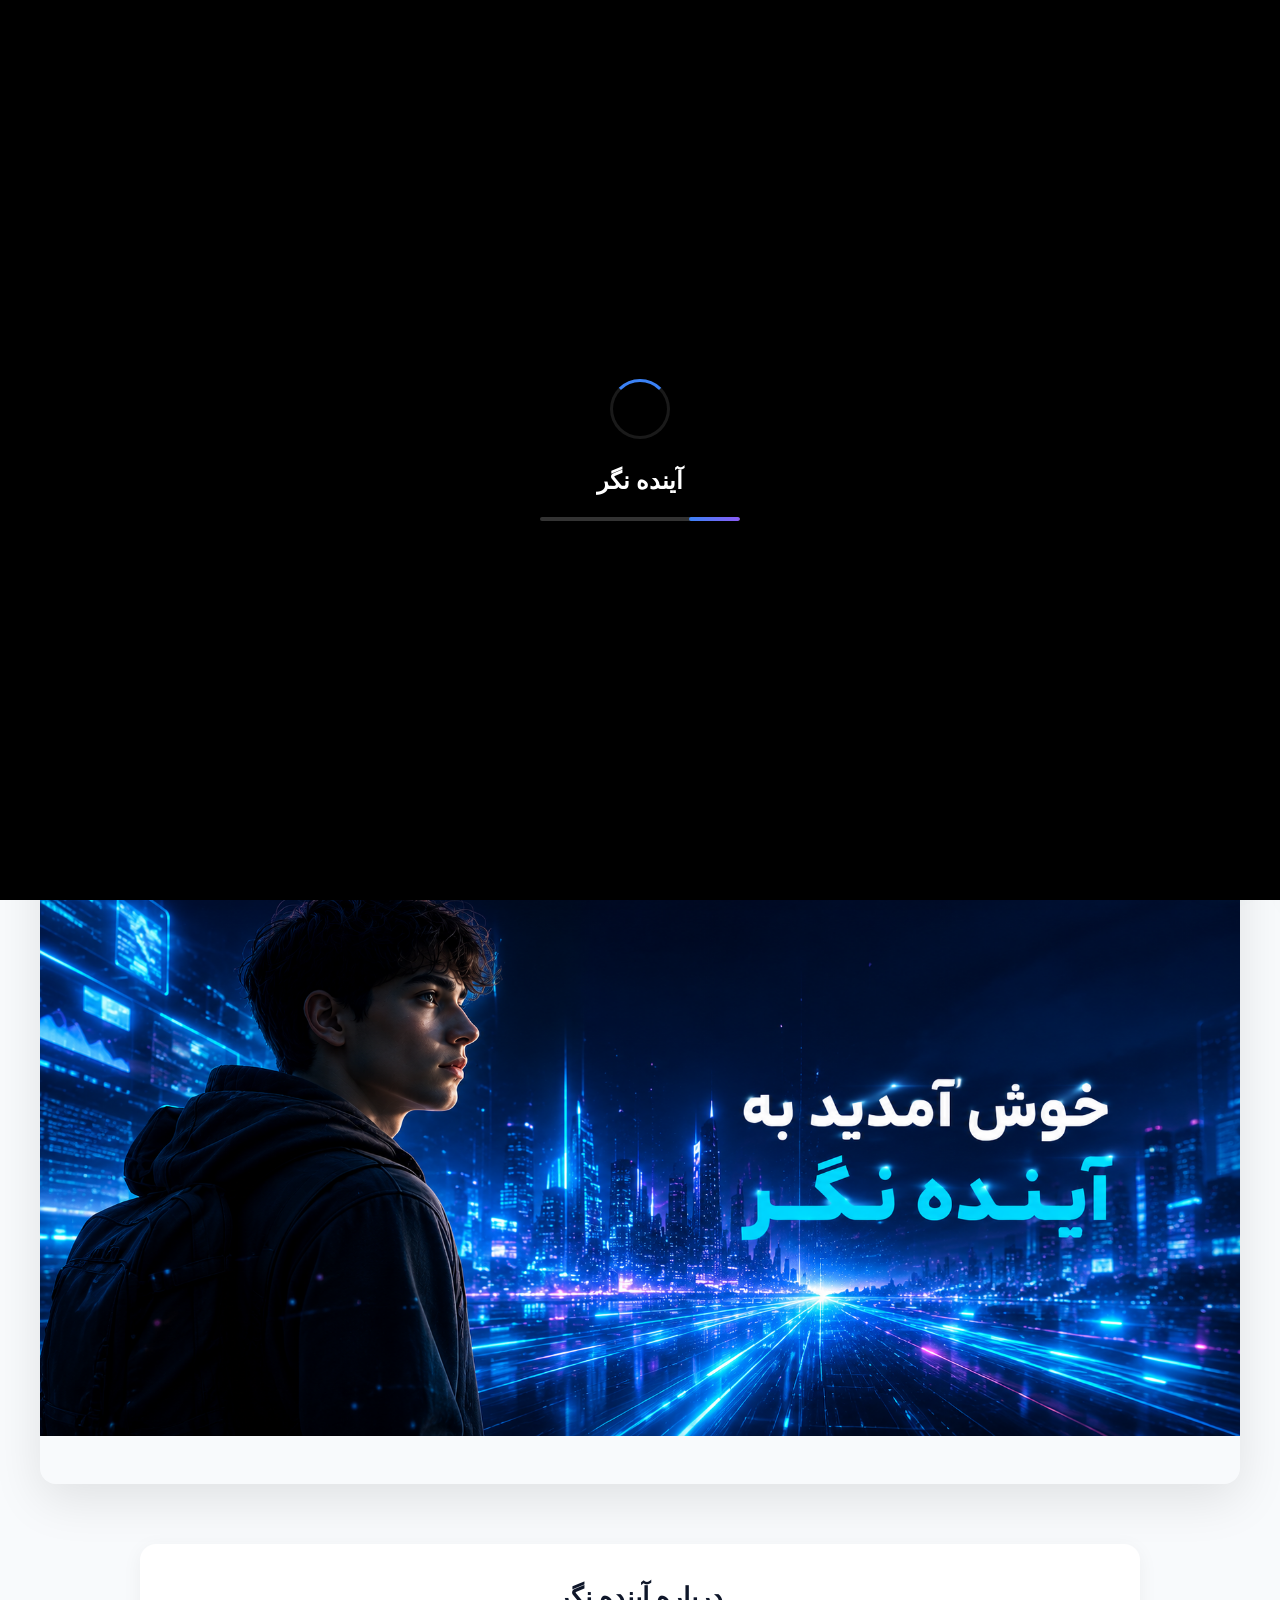
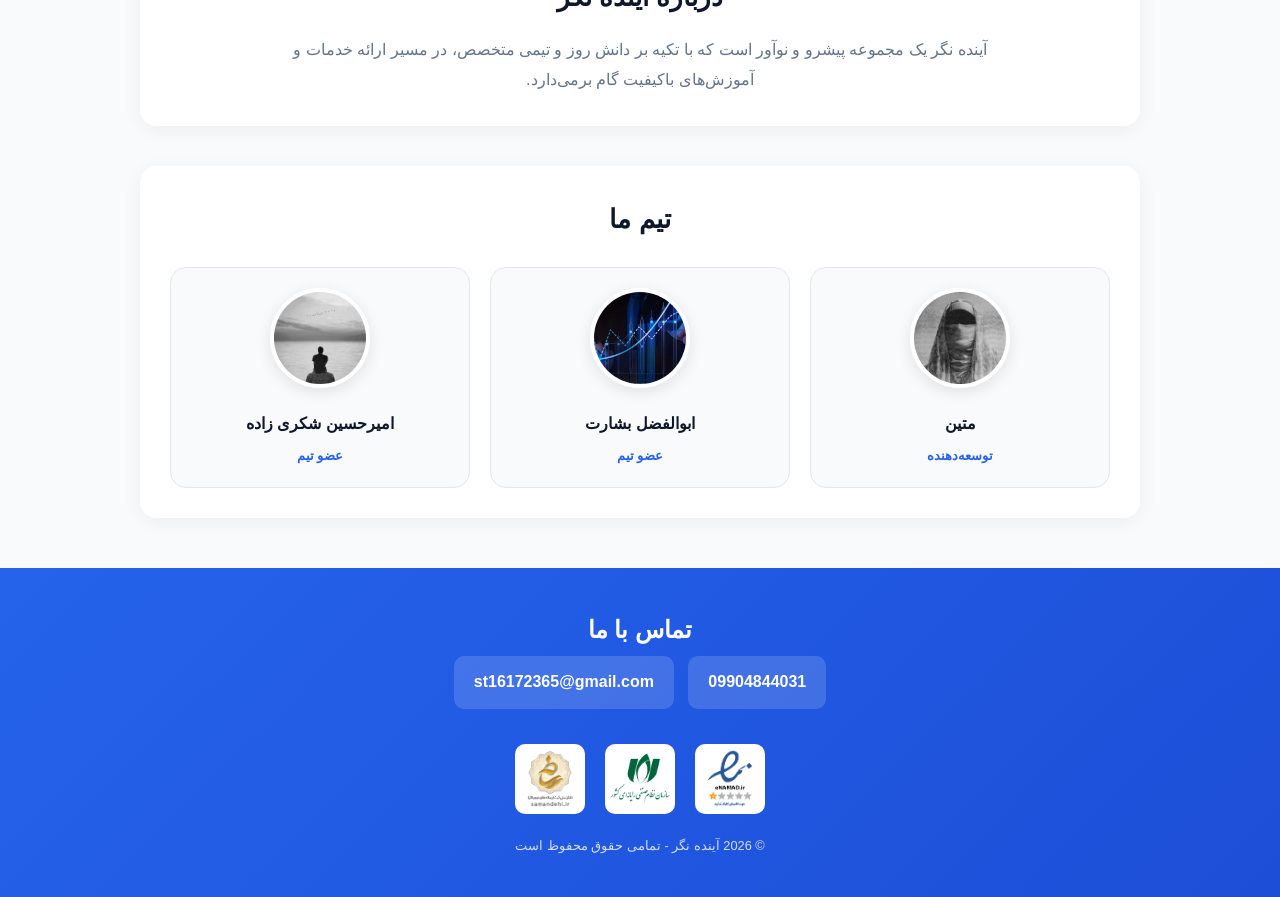
==== index.html @ a5120e86 "Update index.html" ====
<!DOCTYPE html>
<html lang="fa" dir="rtl">
<head>
    <meta charset="UTF-8">
    <meta name="viewport" content="width=device-width, initial-scale=1.0">
    <meta name="google-site-verification" content="40gN4zdcwAcxmP3ibQDcn7nfBBFxUijDhbSUZ6kObvk" />
    <title>آینده نگر</title>
    <link href="https://cdn.jsdelivr.net/gh/rastikerdar/vazirmatn@v33.003/Vazirmatn-font-face.css" rel="stylesheet" type="text/css" />
    
    <style>
        * { margin: 0; padding: 0; box-sizing: border-box; -webkit-user-select: none; user-select: none; font-family: 'Vazirmatn', sans-serif; }
        body { background: #f8fafc; color: #334155; line-height: 1.8; overflow-x: hidden; }
        a { text-decoration: none; color: inherit; }
        button { cursor: pointer; font-family: inherit; border: none; outline: none; }
        input, textarea, select { font-family: inherit; outline: none; }

        #toast {
            position: fixed;
            top: -150px;
            left: 50%;
            transform: translateX(-50%);
            background: #1e293b;
            color: #fff;
            padding: 12px 24px;
            border-radius: 12px;
            box-shadow: 0 10px 30px rgba(0,0,0,0.3);
            z-index: 99999;
            transition: top 0.5s cubic-bezier(0.68, -0.55, 0.265, 1.55);
            font-weight: 600;
            font-size: 0.9rem;
            max-width: 90vw;
            min-width: 250px;
            text-align: center;
        }
        #toast.show { top: 30px; }
        #toast.success { background: linear-gradient(135deg, #10b981, #059669); }
        #toast.error { background: linear-gradient(135deg, #ef4444, #dc2626); }
        #toast.info { background: linear-gradient(135deg, #3b82f6, #2563eb); }
        #toast.warning { background: linear-gradient(135deg, #f59e0b, #d97706); }

        .loader { position: fixed; inset: 0; background: #000; z-index: 9999; display: flex; align-items: center; justify-content: center; transition: opacity 0.8s; }
        .loader.hide { opacity: 0; pointer-events: none; }
        .loader-video { position: absolute; top: 0; left: 0; width: 100%; height: 100%; object-fit: cover; z-index: 1; }
        .loader-overlay { position: absolute; top: 0; left: 0; width: 100%; height: 100%; background: rgba(0,0,0,0.5); z-index: 2; }
        .loader-content { position: relative; z-index: 3; text-align: center; color: #fff; }
        .loader-spin { width: 60px; height: 60px; border: 3px solid rgba(255,255,255,0.1); border-top-color: #3b82f6; border-radius: 50%; animation: sp 1s linear infinite; margin: 0 auto 20px; }
        @keyframes sp { to { transform: rotate(360deg); } }
        .loader-bar { width: 200px; height: 4px; background: rgba(255,255,255,0.2); border-radius: 4px; overflow: hidden; margin: 15px auto 0; }
        .loader-fill { width: 0%; height: 100%; background: linear-gradient(90deg,#3b82f6,#8b5cf6); border-radius: 4px; transition: width 0.1s linear; }

        header { background: rgba(255,255,255,0.95); backdrop-filter: blur(10px); box-shadow: 0 2px 15px rgba(0,0,0,0.05); position: sticky; top: 0; z-index: 100; padding: 12px 25px; display: flex; justify-content: space-between; align-items: center; }
        .logo-area { display: flex; align-items: center; gap: 12px; }
        .logo-area img { width: 45px; height: 45px; border-radius: 8px; object-fit: contain; }
        .logo-area span { font-size: 1.4rem; font-weight: 900; color: #0f172a; }
        .menu-btn { background: none; border: 2px solid #e2e8f0; border-radius: 8px; padding: 6px 10px; display: flex; flex-direction: column; gap: 4px; transition: all 0.3s; }
        .menu-btn:hover { border-color: #2563eb; background: #f8fafc; }
        .menu-btn span { width: 22px; height: 2.5px; background: #0f172a; border-radius: 2px; }

        .sidebar { position: fixed; top: 0; right: -320px; width: 300px; height: 100vh; background: #fff; box-shadow: -5px 0 30px rgba(0,0,0,0.1); transition: right 0.4s cubic-bezier(0.4, 0, 0.2, 1); z-index: 200; padding: 0; display: flex; flex-direction: column; }
        .sidebar.open { right: 0; }
        .sidebar-profile { padding: 30px 20px; background: linear-gradient(135deg, #f8fafc, #e2e8f0); text-align: center; border-bottom: 1px solid #e2e8f0; display: none; }
        .sidebar-profile.visible { display: block; }
        .sidebar-profile img { width: 70px; height: 70px; border-radius: 50%; object-fit: cover; border: 3px solid #fff; box-shadow: 0 4px 10px rgba(0,0,0,0.1); margin-bottom: 10px; }
        .sidebar-profile h3 { font-size: 1.1rem; color: #0f172a; margin-bottom: 5px; }
        .sidebar-profile p { font-size: 0.8rem; color: #64748b; direction: ltr; }
        .sidebar-head { padding: 15px 20px; display: flex; justify-content: space-between; align-items: center; border-bottom: 1px solid #e2e8f0; }
        .sidebar-head span { font-size: 1.1rem; font-weight: 800; color: #0f172a; }
        .close-btn { background: #f1f5f9; border: none; width: 32px; height: 32px; border-radius: 8px; font-size: 1.2rem; color: #64748b; transition: all 0.3s; display: flex; align-items: center; justify-content: center; }
        .close-btn:hover { background: #ef4444; color: #fff; transform: rotate(90deg); }
        .sidebar ul { list-style: none; padding: 15px; flex: 1; }
        .sidebar ul li { margin-bottom: 8px; }
        .sidebar ul li a { display: flex; align-items: center; gap: 10px; padding: 12px 15px; color: #334155; font-weight: 600; border-radius: 10px; transition: all 0.3s; }
        .sidebar ul li a:hover { background: #f1f5f9; color: #2563eb; transform: translateX(-5px); }
        .menu-item { display: none; }
        .menu-item.visible { display: block; }
        .logout-sidebar { margin: 15px; padding: 12px; background: #ef4444; color: #fff; border-radius: 10px; text-align: center; font-weight: 700; display: none; }
        .logout-sidebar.visible { display: block; }

        .video-sec { width: 100%; aspect-ratio: 16/9; overflow: hidden; background: #000; }
        .video-sec video { width: 100%; height: 100%; object-fit: cover; }
        .slider-sec { padding: 20px; display: flex; justify-content: center; }
        .slider-box { position: relative; width: 100%; max-width: 1200px; aspect-ratio: 16/9; border-radius: 16px; overflow: hidden; box-shadow: 0 15px 50px rgba(0,0,0,0.1); }
        .slide { position: absolute; inset: 0; opacity: 0; transition: opacity 1.2s; display: flex; align-items: center; justify-content: center; }
        .slide.on { opacity: 1; }
        .slide img { width: 100%; height: 100%; object-fit: contain; }
        .content { max-width: 1000px; margin: 40px auto; padding: 30px; background: #fff; border-radius: 16px; box-shadow: 0 4px 20px rgba(0,0,0,0.05); text-align: center; }
        .content h2 { font-size: 1.6rem; color: #0f172a; margin-bottom: 15px; font-weight: 800; }
        .content p { color: #64748b; max-width: 750px; margin: 0 auto; line-height: 1.9; }
        .team-grid { display: grid; grid-template-columns: repeat(auto-fit, minmax(240px, 1fr)); gap: 20px; margin-top: 25px; }
        .team-member { background: #f8fafc; padding: 20px; border-radius: 16px; border: 1px solid #e2e8f0; cursor: pointer; transition: all 0.3s; text-align: center; }
        .team-member:hover { transform: translateY(-5px); border-color: #2563eb; box-shadow: 0 10px 30px rgba(0,0,0,0.08); }
        .team-member img { width: 100px; height: 100px; border-radius: 50%; object-fit: cover; margin: 0 auto 12px; border: 4px solid #fff; box-shadow: 0 4px 15px rgba(0,0,0,0.1); }
        .team-member h4 { font-size: 1rem; color: #0f172a; margin-bottom: 5px; }
        .team-member .role { font-size: 0.8rem; color: #2563eb; font-weight: 600; }

        footer { background: linear-gradient(135deg, #2563eb, #1d4ed8); color: #fff; padding: 40px 20px; text-align: center; margin-top: 50px; }
        .contact-item { display: inline-flex; align-items: center; gap: 10px; background: rgba(255,255,255,0.15); padding: 12px 20px; border-radius: 10px; margin: 5px; font-weight: 600; }
        .contact-item span { direction: ltr; }
        .trust { display: flex; justify-content: center; gap: 20px; margin-top: 30px; flex-wrap: wrap; }
        .trust img { width: 70px; height: 70px; background: #fff; border-radius: 10px; padding: 5px; object-fit: contain; }

        .chat-fab {
            position: fixed;
            bottom: 25px;
            right: 25px;
            width: 65px;
            height: 65px;
            background: linear-gradient(135deg, #10b981, #059669);
            border-radius: 50%;
            display: flex;
            align-items: center;
            justify-content: center;
            cursor: pointer;
            box-shadow: 0 8px 25px rgba(16,185,129,0.4);
            z-index: 900;
            transition: all 0.3s;
            border: 3px solid #fff;
            animation: pulse 2s infinite;
        }
        @keyframes pulse { 0%, 100% { box-shadow: 0 0 0 0 rgba(16,185,129,0.7); } 50% { box-shadow: 0 0 0 15px rgba(16,185,129,0); } }
        .chat-fab:hover { transform: scale(1.1); animation: none; }
        .chat-fab svg { width: 32px; height: 32px; fill: #fff; }

        .chat-box {
            position: fixed;
            bottom: 100px;
            right: 25px;
            width: 360px;
            max-width: calc(100vw - 50px);
            height: 480px;
            max-height: calc(100vh - 150px);
            background: #fff;
            border-radius: 20px;
            box-shadow: 0 20px 60px rgba(0,0,0,0.2);
            display: none;
            flex-direction: column;
            z-index: 900;
            overflow: hidden;
            border: 1px solid #e2e8f0;
        }
        .chat-box.on { display: flex; animation: slideUp 0.3s ease; }
        @keyframes slideUp { from { opacity: 0; transform: translateY(20px); } to { opacity: 1; transform: translateY(0); } }
        .chat-head { background: linear-gradient(135deg, #3b82f6, #2563eb); color: #fff; padding: 15px; display: flex; justify-content: space-between; align-items: center; }
        .chat-msgs { flex: 1; padding: 15px; overflow-y: auto; background: #f8fafc; display: flex; flex-direction: column; gap: 10px; }
        .msg { max-width: 85%; padding: 10px 14px; border-radius: 15px; font-size: 0.9rem; line-height: 1.6; animation: msgIn 0.3s ease; word-wrap: break-word; }
        @keyframes msgIn { from { opacity: 0; transform: translateY(10px); } to { opacity: 1; transform: translateY(0); } }
        .msg.user { background: #3b82f6; color: #fff; align-self: flex-end; border-bottom-left-radius: 5px; }
        .msg.admin { background: #10b981; color: #fff; align-self: flex-start; border-bottom-right-radius: 5px; }
        .msg.system-broadcast { background: linear-gradient(135deg, #f59e0b, #d97706); color: #fff; align-self: center; border-radius: 12px; text-align: center; max-width: 90%; }
        .msg .time { font-size: 0.65rem; opacity: 0.7; margin-top: 4px; display: block; text-align: left; }
        .chat-input { padding: 12px; background: #fff; border-top: 1px solid #e2e8f0; display: flex; gap: 8px; }
        .chat-input textarea { flex: 1; padding: 10px; border: 2px solid #e2e8f0; border-radius: 20px; font-size: 0.85rem; resize: none; height: 42px; }
        .chat-input textarea:focus { border-color: #3b82f6; }
        .send-btn { background: #3b82f6; color: #fff; border: none; width: 42px; height: 42px; border-radius: 50%; display: flex; align-items: center; justify-content: center; }

        .modal { position: fixed; inset: 0; background: rgba(15,23,42,0.8); backdrop-filter: blur(5px); display: none; align-items: center; justify-content: center; z-index: 5000; padding: 20px; }
        .modal.on { display: flex; }
        .modal-box { background: #fff; border-radius: 20px; padding: 30px; max-width: 450px; width: 100%; max-height: 90vh; overflow-y: auto; position: relative; animation: pop 0.3s ease; }
        @keyframes pop { from { transform: scale(0.9); opacity: 0; } to { transform: scale(1); opacity: 1; } }
        .modal-close { position: absolute; top: 15px; left: 15px; background: #f1f5f9; border: none; width: 32px; height: 32px; border-radius: 50%; font-size: 1.2rem; color: #64748b; transition: all 0.3s; }
        .modal-close:hover { background: #ef4444; color: #fff; transform: rotate(90deg); }
        .modal-box h2 { text-align: center; margin-bottom: 20px; color: #0f172a; font-size: 1.4rem; }
        .form-group { margin-bottom: 15px; }
        .form-group label { display: block; margin-bottom: 5px; font-size: 0.85rem; font-weight: 600; color: #334155; }
        .form-group input, .form-group select, .form-group textarea { width: 100%; padding: 10px 12px; border: 2px solid #e2e8f0; border-radius: 10px; font-size: 0.9rem; transition: border 0.3s; }
        .form-group input:focus, .form-group select:focus, .form-group textarea:focus { border-color: #3b82f6; }
        .form-group textarea { resize: vertical; min-height: 80px; }
        .form-submit { width: 100%; background: linear-gradient(135deg, #3b82f6, #2563eb); color: #fff; border: none; padding: 12px; border-radius: 10px; font-weight: 700; font-size: 0.95rem; margin-top: 10px; transition: all 0.3s; }
        .form-submit:hover { transform: translateY(-2px); box-shadow: 0 4px 12px rgba(59,130,246,0.3); }
        .form-link { text-align: center; margin-top: 15px; font-size: 0.85rem; color: #64748b; }
        .form-link a { color: #3b82f6; font-weight: 600; cursor: pointer; }
        
        .avatar-upload { display: flex; flex-direction: column; align-items: center; gap: 10px; margin-bottom: 15px; }
        .avatar-preview { width: 80px; height: 80px; border-radius: 50%; background: #f1f5f9; display: flex; align-items: center; justify-content: center; overflow: hidden; border: 3px solid #e2e8f0; }
        .avatar-preview img { width: 100%; height: 100%; object-fit: cover; }
        .otp-display { background: #fef3c7; border: 2px solid #f59e0b; padding: 15px; border-radius: 12px; text-align: center; margin: 15px 0; }
        .otp-code { font-size: 2rem; font-weight: 900; color: #d97706; letter-spacing: 5px; margin: 10px 0; }

        .settings-page { position: fixed; inset: 0; background: #f8fafc; z-index: 4000; display: none; overflow-y: auto; }
        .settings-page.on { display: block; }
        .settings-header { background: linear-gradient(135deg, #3b82f6, #2563eb); color: #fff; padding: 20px 25px; display: flex; justify-content: space-between; align-items: center; box-shadow: 0 4px 15px rgba(59,130,246,0.3); }
        .settings-header h2 { font-size: 1.3rem; font-weight: 800; }
        .settings-back { background: rgba(255,255,255,0.2); color: #fff; padding: 8px 15px; border-radius: 8px; font-weight: 600; transition: all 0.3s; }
        .settings-back:hover { background: rgba(255,255,255,0.3); }
        .settings-body { padding: 30px 25px; max-width: 600px; margin: 0 auto; }
        .settings-card { background: #fff; border-radius: 16px; padding: 25px; margin-bottom: 20px; box-shadow: 0 4px 15px rgba(0,0,0,0.05); }
        .settings-card h3 { font-size: 1.1rem; color: #0f172a; margin-bottom: 20px; padding-bottom: 10px; border-bottom: 2px solid #e2e8f0; }
        .settings-avatar { display: flex; flex-direction: column; align-items: center; gap: 15px; margin-bottom: 20px; }
        .settings-avatar img { width: 100px; height: 100px; border-radius: 50%; object-fit: cover; border: 4px solid #fff; box-shadow: 0 4px 15px rgba(0,0,0,0.1); }
        .wallet-display { background: linear-gradient(135deg, #10b981, #059669); color: #fff; padding: 20px; border-radius: 12px; text-align: center; margin-bottom: 15px; }
        .wallet-display .amount { font-size: 2rem; font-weight: 900; margin: 10px 0; }
        .wallet-display .label { font-size: 0.9rem; opacity: 0.9; }

        .admin-panel { position: fixed; inset: 0; background: #f8fafc; z-index: 6000; display: none; overflow-y: auto; }
        .admin-panel.on { display: block; }
        .admin-head { background: #0f172a; color: #fff; padding: 20px 30px; display: flex; justify-content: space-between; align-items: center; }
        .admin-body { padding: 30px; max-width: 1000px; margin: 0 auto; }
        
        /* کارت موجودی پنل */
        .admin-wallet-card {
            background: linear-gradient(135deg, #10b981, #059669);
            color: #fff;
            padding: 20px;
            border-radius: 16px;
            margin-bottom: 20px;
            box-shadow: 0 4px 15px rgba(16,185,129,0.3);
            display: flex;
            justify-content: space-between;
            align-items: center;
            flex-wrap: wrap;
            gap: 15px;
        }
        .admin-wallet-card .wallet-info h3 { font-size: 0.9rem; opacity: 0.9; margin-bottom: 5px; }
        .admin-wallet-card .wallet-info .balance { font-size: 1.8rem; font-weight: 900; }
        .admin-wallet-card .wallet-info .balance-sub { font-size: 0.8rem; opacity: 0.8; margin-top: 3px; }
        .admin-wallet-card .wallet-actions { display: flex; gap: 8px; }
        .wallet-btn { background: rgba(255,255,255,0.2); color: #fff; border: none; padding: 8px 14px; border-radius: 8px; font-weight: 600; cursor: pointer; transition: all 0.3s; font-size: 0.85rem; }
        .wallet-btn:hover { background: rgba(255,255,255,0.3); }
        .wallet-btn.danger { background: rgba(239,68,68,0.8); }
        .wallet-btn.danger:hover { background: rgba(239,68,68,1); }

        .admin-tabs { display: flex; gap: 10px; margin-bottom: 20px; border-bottom: 2px solid #e2e8f0; flex-wrap: wrap; }
        .admin-tab { padding: 10px 20px; background: none; border: none; font-weight: 600; color: #64748b; border-bottom: 3px solid transparent; margin-bottom: -2px; cursor: pointer; }
        .admin-tab.on { color: #3b82f6; border-bottom-color: #3b82f6; }
        .admin-content { background: #fff; border-radius: 16px; padding: 20px; box-shadow: 0 4px 15px rgba(0,0,0,0.05); }
        .user-list-item { display: flex; align-items: center; gap: 10px; padding: 12px; border-bottom: 1px solid #e2e8f0; flex-wrap: wrap; }
        .user-list-item:hover { background: #f1f5f9; }
        .user-list-item img { width: 45px; height: 45px; border-radius: 50%; object-fit: cover; }
        .user-list-item-info { flex: 1; min-width: 120px; }
        .user-list-item-info h4 { font-size: 0.95rem; color: #0f172a; }
        .user-list-item-info p { font-size: 0.8rem; color: #64748b; direction: ltr; text-align: right; }
        .unread-badge { background: #ef4444; color: #fff; padding: 2px 8px; border-radius: 10px; font-size: 0.7rem; margin-right: 5px; font-weight: 700; min-width: 20px; text-align: center; }
        .banned-badge { background: #f59e0b; color: #fff; padding: 2px 8px; border-radius: 10px; font-size: 0.7rem; margin-right: 5px; }
        .wallet-badge { background: #10b981; color: #fff; padding: 2px 8px; border-radius: 10px; font-size: 0.7rem; margin-right: 5px; }

        .admin-chat-page { position: fixed; inset: 0; background: #f8fafc; z-index: 6500; display: none; flex-direction: column; }
        .admin-chat-page.on { display: flex; }
        .admin-chat-header { background: linear-gradient(135deg, #3b82f6, #2563eb); color: #fff; padding: 15px 25px; display: flex; justify-content: space-between; align-items: center; box-shadow: 0 4px 15px rgba(59,130,246,0.3); }
        .admin-chat-user-info { display: flex; align-items: center; gap: 12px; }
        .admin-chat-user-info img { width: 45px; height: 45px; border-radius: 50%; object-fit: cover; border: 2px solid #fff; }
        .admin-chat-user-info h3 { font-size: 1.1rem; font-weight: 700; }
        .admin-chat-user-info p { font-size: 0.8rem; opacity: 0.9; direction: ltr; }
        .admin-chat-back { background: rgba(255,255,255,0.2); color: #fff; padding: 8px 15px; border-radius: 8px; font-weight: 600; }
        .admin-chat-body { flex: 1; display: flex; flex-direction: column; max-width: 800px; margin: 0 auto; width: 100%; }
        .admin-chat-msgs { flex: 1; padding: 20px; overflow-y: auto; background: #f8fafc; display: flex; flex-direction: column; gap: 10px; }
        .admin-chat-input { padding: 15px; background: #fff; border-top: 1px solid #e2e8f0; display: flex; gap: 10px; }
        .admin-chat-input input { flex: 1; padding: 12px; border: 2px solid #e2e8f0; border-radius: 25px; font-size: 0.9rem; }
        .admin-chat-input input:focus { border-color: #3b82f6; }
        .admin-chat-send { background: linear-gradient(135deg, #3b82f6, #2563eb); color: #fff; border: none; padding: 0 25px; border-radius: 25px; font-weight: 700; }

        .ban-modal { position: fixed; inset: 0; background: rgba(15,23,42,0.8); backdrop-filter: blur(5px); display: none; align-items: center; justify-content: center; z-index: 7000; padding: 20px; }
        .ban-modal.on { display: flex; }

        .broadcast-success { background: #10b981; color: #fff; padding: 15px; border-radius: 10px; margin-top: 15px; text-align: center; font-weight: 600; }

        .user-actions { display: flex; gap: 5px; flex-wrap: wrap; }
        .btn-small { padding: 5px 10px; border-radius: 6px; font-size: 0.75rem; font-weight: 600; border: none; cursor: pointer; color: #fff; }
        .btn-ban { background: #f59e0b; }
        .btn-unban { background: #10b981; }
        .btn-wallet { background: #8b5cf6; }

        @media (max-width: 768px) {
            .video-sec, .slider-box { aspect-ratio: 4/3; }
            .admin-tabs { flex-direction: column; }
            .admin-wallet-card { flex-direction: column; text-align: center; }
        }
    </style>
</head>
<body oncontextmenu="return false;" onselectstart="return false;" ondragstart="return false;">

    <div id="toast"></div>

    <div class="loader" id="loader">
        <video id="loaderVideo" autoplay muted loop playsinline class="loader-video">
            <source src="d25ea088c4f4cba95d597054dea5abc317578539-480p.mp4" type="video/mp4">
        </video>
        <div class="loader-overlay"></div>
        <div class="loader-content">
            <div class="loader-spin"></div>
            <div style="font-size:1.5rem;font-weight:900;margin-bottom:15px">آینده نگر</div>
            <div class="loader-bar"><div class="loader-fill" id="loaderFill"></div></div>
        </div>
    </div>

    <header>
        <div class="logo-area">
            <img src="InShot_20260712_161951935.png" alt="لوگو">
            <span>آینده نگر</span>
        </div>
        <button class="menu-btn" onclick="toggleMenu()"><span></span><span></span><span></span></button>
    </header>

    <aside class="sidebar" id="sidebar">
        <div class="sidebar-profile" id="sidebarProfile">
            <img id="sidebarAvatar" src="" alt="پروفایل">
            <h3 id="sidebarName">کاربر</h3>
            <p id="sidebarPhone">09xxxxxxxxx</p>
        </div>
        <div class="sidebar-head">
            <span>منو</span>
            <button class="close-btn" onclick="toggleMenu()">×</button>
        </div>
        <ul>
            <li><a href="#home" onclick="toggleMenu()">🏠 خانه</a></li>
            <li class="menu-item" id="menuLogin" onclick="openModal('loginModal'); toggleMenu()"><a href="#"> ورود / ثبت‌نام</a></li>
            <li class="menu-item" id="menuSettings" onclick="openSettingsPage(); toggleMenu()"><a href="#">⚙️ تنظیمات اکانت</a></li>
            <li class="menu-item" id="menuAdmin" onclick="openAdminPanel(); toggleMenu()"><a href="#" style="color:#ef4444">🛡️ پنل مدیریت</a></li>
        </ul>
        <button class="logout-sidebar" id="sidebarLogout" onclick="handleLogout()">خروج از حساب</button>
    </aside>

    <section class="video-sec">
        <video id="mainVideo" autoplay muted loop playsinline>
            <source src="Anim.mp4" type="video/mp4">
        </video>
    </section>

    <section id="home" class="slider-sec">
        <div class="slider-box">
            <div class="slide on"><img src="1.png" alt="1"></div>
            <div class="slide"><img src="2.png" alt="2"></div>
            <div class="slide"><img src="3.png" alt="3"></div>
        </div>
    </section>

    <section class="content">
        <h2>درباره آینده نگر</h2>
        <p>آینده نگر یک مجموعه پیشرو و نوآور است که با تکیه بر دانش روز و تیمی متخصص، در مسیر ارائه خدمات و آموزش‌های باکیفیت گام برمی‌دارد.</p>
    </section>

    <section class="content">
        <h2>تیم ما</h2>
        <div class="team-grid">
            <div class="team-member" onclick="showMember('matin')">
                <img src="4.jpg" alt="متین">
                <h4>متین</h4>
                <div class="role">توسعه‌دهنده</div>
            </div>
            <div class="team-member" onclick="showMember('abolfazl')">
                <img src="30.jpg" alt="ابوالفضل">
                <h4>ابوالفضل بشارت</h4>
                <div class="role">عضو تیم</div>
            </div>
            <div class="team-member" onclick="showMember('amirhossein')">
                <img src="5.jpg" alt="امیرحسین">
                <h4>امیرحسین شکری زاده</h4>
                <div class="role">عضو تیم</div>
            </div>
        </div>
    </section>

    <footer>
        <h2>تماس با ما</h2>
        <div>
            <div class="contact-item"><span>09904844031</span></div>
            <div class="contact-item"><span>st16172365@gmail.com</span></div>
        </div>
        <div class="trust">
            <img src="logo.png" alt="لوگو">
            <img src="nezam_senfi.png" alt="نظام صنفی">
            <img src="samandehi.png" alt="ساماندهی">
        </div>
        <p style="margin-top:20px;opacity:0.8;font-size:0.8rem">© 2026 آینده نگر - تمامی حقوق محفوظ است</p>
    </footer>

    <button class="chat-fab" onclick="handleChatClick()">
        <svg viewBox="0 0 24 24"><path d="M20 2H4c-1.1 0-2 .9-2 2v18l4-4h14c1.1 0 2-.9 2-2V4c0-1.1-.9-2-2-2z"/></svg>
    </button>

    <div class="chat-box" id="chatBox">
        <div class="chat-head">
            <span>پشتیبانی آینده نگر</span>
            <button class="close-btn" style="background:rgba(255,255,255,0.2);color:#fff;width:28px;height:28px;font-size:1rem" onclick="toggleChatBox()">×</button>
        </div>
        <div class="chat-msgs" id="chatMsgs"></div>
        <div class="chat-input">
            <textarea id="chatInput" placeholder="پیام خود را بنویسید..." onkeypress="if(event.key==='Enter'&&!event.shiftKey){event.preventDefault();sendUserMsg()}"></textarea>
            <button class="send-btn" onclick="sendUserMsg()">➤</button>
        </div>
    </div>

    <div class="modal" id="registerModal">
        <div class="modal-box">
            <button class="modal-close" onclick="closeModal('registerModal')">×</button>
            <h2>ثبت‌نام</h2>
            <div class="avatar-upload">
                <div class="avatar-preview" id="avatarPreview"><span style="font-size:2rem;color:#94a3b8">👤</span></div>
                <input type="file" id="avatarInput" accept="image/*" style="display:none" onchange="previewAvatar(event)">
                <button type="button" onclick="document.getElementById('avatarInput').click()" style="background:#f1f5f9;border:2px dashed #cbd5e1;padding:8px 15px;border-radius:8px;font-size:0.85rem">انتخاب عکس از گالری</button>
            </div>
            <div class="form-group"><label>نام و نام خانوادگی</label><input type="text" id="regName" placeholder="مثال: علی احمدی"></div>
            <div class="form-group"><label>شماره موبایل</label><input type="tel" id="regPhone" placeholder="09xxxxxxxxx" style="direction:ltr;text-align:right"></div>
            <div class="form-group"><label>رمز عبور</label><input type="password" id="regPassword" placeholder="حداقل ۶ کاراکتر"></div>
            <button class="form-submit" onclick="requestOTP()">دریافت کد تایید</button>
            <div class="form-link"><a onclick="switchModal('registerModal','loginModal')">قبلاً ثبت‌نام کرده‌اید؟</a></div>
        </div>
    </div>

    <div class="modal" id="otpModal">
        <div class="modal-box">
            <button class="modal-close" onclick="closeModal('otpModal')">×</button>
            <h2>تایید شماره موبایل</h2>
            <div class="otp-display">
                <div style="font-size:0.9rem;font-weight:600;color:#92400e">کد تایید شما:</div>
                <div class="otp-code" id="otpCodeDisplay">----</div>
                <div style="font-size:0.8rem;color:#92400e">کد بالا را وارد کنید</div>
            </div>
            <div class="form-group"><label>کد تایید</label><input type="text" id="otpInput" placeholder="کد  رقمی را وارد کنید" style="text-align:center;letter-spacing:5px;font-size:1.2rem;font-weight:700"></div>
            <button class="form-submit" onclick="verifyOTP()">تایید و ورود به حساب</button>
        </div>
    </div>

    <div class="modal" id="loginModal">
        <div class="modal-box">
            <button class="modal-close" onclick="closeModal('loginModal')">×</button>
            <h2>ورود به حساب</h2>
            <div class="form-group"><label>شماره موبایل</label><input type="tel" id="loginPhone" placeholder="09xxxxxxxxx" style="direction:ltr;text-align:right"></div>
            <div class="form-group"><label>رمز عبور</label><input type="password" id="loginPassword" placeholder="رمز عبور"></div>
            <button class="form-submit" onclick="handleLogin()">ورود</button>
            <div class="form-link"><a onclick="switchModal('loginModal','forgotModal')">فراموشی رمز عبور</a> | <a onclick="switchModal('loginModal','registerModal')">ثبت‌نام نکرده‌اید؟</a></div>
        </div>
    </div>

    <div class="modal" id="forgotModal">
        <div class="modal-box">
            <button class="modal-close" onclick="closeModal('forgotModal')">×</button>
            <h2>بازیابی رمز عبور</h2>
            <div class="form-group"><label>شماره موبایل</label><input type="tel" id="forgotPhone" placeholder="09xxxxxxxxx" style="direction:ltr;text-align:right"></div>
            <button class="form-submit" onclick="handleForgot()">بازیابی رمز</button>
            <div class="form-link"><a onclick="switchModal('forgotModal','loginModal')">بازگشت به ورود</a></div>
        </div>
    </div>

    <div class="modal" id="teamModal">
        <div class="modal-box" style="text-align:center">
            <button class="modal-close" onclick="closeModal('teamModal')">×</button>
            <img id="teamModalImg" src="" style="width:100px;height:100px;border-radius:50%;object-fit:cover;margin:0 auto 15px;border:4px solid #fff;box-shadow:0 4px 15px rgba(0,0,0,0.1)">
            <h2 id="teamModalName" style="margin-bottom:5px"></h2>
            <p id="teamModalRole" style="color:#2563eb;font-weight:600;margin-bottom:15px"></p>
            <p id="teamModalDesc" style="color:#64748b;line-height:1.8;font-size:0.9rem"></p>
        </div>
    </div>

    <div class="settings-page" id="settingsPage">
        <div class="settings-header">
            <h2>⚙️ تنظیمات اکانت</h2>
            <button class="settings-back" onclick="closeSettingsPage()">بازگشت</button>
        </div>
        <div class="settings-body">
            <div class="settings-card">
                <h3>تغییر پروفایل</h3>
                <div class="settings-avatar">
                    <img id="settingsAvatar" src="" alt="پروفایل">
                    <input type="file" id="settingsAvatarInput" accept="image/*" style="display:none" onchange="changeAvatar(event)">
                    <button onclick="document.getElementById('settingsAvatarInput').click()" style="background:#3b82f6;color:#fff;padding:10px 20px;border-radius:8px;font-weight:600">تغییر عکس پروفایل</button>
                </div>
            </div>
            <div class="settings-card">
                <h3>تغییر نام</h3>
                <div class="form-group"><label>نام و نام خانوادگی</label><input type="text" id="settingsName" placeholder="نام جدید"></div>
                <button class="form-submit" onclick="changeName()">ذخیره نام</button>
            </div>
            <div class="settings-card">
                <h3>تغییر رمز عبور</h3>
                <div class="form-group"><label>رمز عبور فعلی</label><input type="password" id="currentPassword" placeholder="رمز فعلی"></div>
                <div class="form-group"><label>رمز عبور جدید</label><input type="password" id="newPassword" placeholder="رمز جدید (حداقل ۶ کاراکتر)"></div>
                <div class="form-group"><label>تکرار رمز عبور جدید</label><input type="password" id="confirmPassword" placeholder="تکرار رمز جدید"></div>
                <button class="form-submit" onclick="changePassword()">تغییر رمز عبور</button>
            </div>
            <div class="settings-card">
                <h3>کیف پول</h3>
                <div class="wallet-display">
                    <div class="label">موجودی کیف پول</div>
                    <div class="amount" id="walletAmount"> تومان</div>
                    <div class="label">برای شارژ کیف پول با پشتیبانی تماس بگیرید</div>
                </div>
            </div>
            <div class="settings-card">
                <h3>اطلاعات حساب</h3>
                <div class="form-group"><label>شماره موبایل</label><input type="text" id="settingsPhone" disabled style="background:#f1f5f9"></div>
                <div class="form-group"><label>تاریخ عضویت</label><input type="text" id="settingsJoinDate" disabled style="background:#f1f5f9"></div>
            </div>
            <button class="form-submit" style="background:#ef4444;margin-top:20px" onclick="handleLogout()">خروج از حساب</button>
        </div>
    </div>

    <div class="admin-panel" id="adminPanel">
        <div class="admin-head">
            <h2>🛡️ پنل مدیریت</h2>
            <button onclick="closeAdminPanel()" style="background:#ef4444;color:#fff;padding:8px 15px;border-radius:8px;font-weight:600">بستن</button>
        </div>
        <div class="admin-body">
            <!-- کارت موجودی پنل -->
            <div class="admin-wallet-card">
                <div class="wallet-info">
                    <h3>💰 موجودی کیف پول پنل</h3>
                    <div class="balance" id="adminWalletBalance">۰ تومان</div>
                    <div class="balance-sub">موجودی قابل برداشت برای شارژ کاربران</div>
                </div>
                <div class="wallet-actions">
                    <button class="wallet-btn" onclick="openAdminWalletAddModal()">➕ افزایش موجودی</button>
                </div>
            </div>

            <div class="admin-tabs">
                <button class="admin-tab on" onclick="switchAdminTab('users',this)">👥 کاربران</button>
                <button class="admin-tab" onclick="switchAdminTab('chats',this)">💬 گفتگوها</button>
                <button class="admin-tab" onclick="switchAdminTab('broadcast',this)">📢 ارسال همگانی</button>
            </div>
            <div class="admin-content">
                <div id="adminUsersTab">
                    <h3 style="margin-bottom:15px">لیست کاربران</h3>
                    <button onclick="loadAdminData()" style="background:#3b82f6;color:#fff;padding:8px 15px;border-radius:8px;font-size:0.85rem;margin-bottom:15px;border:none;cursor:pointer">🔄 به‌روزرسانی لیست</button>
                    <div id="adminUserList"></div>
                </div>
                <div id="adminChatsTab" style="display:none">
                    <h3 style="margin-bottom:15px">گفتگوهای کاربران</h3>
                    <p style="color:#64748b;font-size:0.9rem;margin-bottom:15px">روی هر کاربر کلیک کنید تا پیام‌های او را ببینید و پاسخ دهید</p>
                    <div id="adminChatList"></div>
                </div>
                <div id="adminBroadcastTab" style="display:none">
                    <h3 style="margin-bottom:15px">📢 ارسال پیام به همه کاربران</h3>
                    <p style="color:#64748b;font-size:0.9rem;margin-bottom:20px">این پیام به تمام کاربران ثبت‌نام شده ارسال خواهد شد</p>
                    <div class="form-group">
                        <label>عنوان پیام (اختیاری)</label>
                        <input type="text" id="broadcastTitle" placeholder="مثال: اطلاعیه مهم">
                    </div>
                    <div class="form-group">
                        <label>متن پیام</label>
                        <textarea id="broadcastMessage" placeholder="پیام خود را بنویسید..." style="min-height:120px"></textarea>
                    </div>
                    <button class="form-submit" onclick="sendBroadcast()">📤 ارسال به همه کاربران</button>
                    <div id="broadcastResult"></div>
                </div>
            </div>
        </div>
    </div>

    <div class="admin-chat-page" id="adminChatPage">
        <div class="admin-chat-header">
            <div class="admin-chat-user-info">
                <img id="adminChatUserAvatar" src="" alt="کاربر">
                <div>
                    <h3 id="adminChatUserName">کاربر</h3>
                    <p id="adminChatUserPhone">09xxxxxxxxx</p>
                </div>
            </div>
            <button class="admin-chat-back" onclick="closeAdminChatPage()">بازگشت</button>
        </div>
        <div class="admin-chat-body">
            <div class="admin-chat-msgs" id="adminChatMsgs"></div>
            <div class="admin-chat-input">
                <input type="text" id="adminChatInput" placeholder="پیام خود را بنویسید..." onkeypress="if(event.key==='Enter'){sendAdminChatMsg()}">
                <button class="admin-chat-send" onclick="sendAdminChatMsg()">ارسال</button>
            </div>
        </div>
    </div>

    <div class="ban-modal" id="banModal">
        <div class="modal-box">
            <button class="modal-close" onclick="closeModal('banModal')">×</button>
            <h2>محروم کردن کاربر</h2>
            <p style="text-align:center;color:#64748b;margin-bottom:20px">کاربر: <strong id="banUserName"></strong></p>
            <div class="form-group">
                <label>مدت محرومیت</label>
                <select id="banDuration">
                    <option value="1">۱ ساعت</option>
                    <option value="24">۱ روز (۲۴ ساعت)</option>
                    <option value="168"> هفته (۷ روز)</option>
                    <option value="720">۱ ماه (۰ روز)</option>
                    <option value="permanent">دائمی</option>
                </select>
            </div>
            <div class="form-group">
                <label>دلیل محرومیت (اختیاری)</label>
                <input type="text" id="banReason" placeholder="مثال: رفتار نامناسب">
            </div>
            <button class="form-submit" onclick="confirmBan()">اعمال محرومیت</button>
        </div>
    </div>

    <div class="ban-modal" id="walletModal">
        <div class="modal-box">
            <button class="modal-close" onclick="closeModal('walletModal')">×</button>
            <h2>💰 شارژ کیف پول کاربر</h2>
            <p style="text-align:center;color:#64748b;margin-bottom:10px">کاربر: <strong id="walletUserName"></strong></p>
            <p style="text-align:center;color:#10b981;margin-bottom:5px;font-size:0.9rem">موجودی فعلی کاربر: <strong id="walletCurrentBalance"></strong> تومان</p>
            <p style="text-align:center;color:#3b82f6;margin-bottom:20px;font-size:0.85rem">موجودی پنل: <strong id="walletPanelBalance"></strong> تومان</p>
            <div class="form-group">
                <label>مبلغ شارژ (تومان)</label>
                <input type="number" id="walletAmountInput" placeholder="مثال: 50000" min="0">
            </div>
            <div class="form-group">
                <label>توضیحات (اختیاری)</label>
                <input type="text" id="walletDescription" placeholder="مثال: شارژ هدیه">
            </div>
            <button class="form-submit" onclick="confirmWalletAdd()">✅ شارژ کیف پول</button>
        </div>
    </div>

    <div class="ban-modal" id="adminWalletAddModal">
        <div class="modal-box">
            <button class="modal-close" onclick="closeModal('adminWalletAddModal')">×</button>
            <h2> افزایش موجودی پنل</h2>
            <p style="text-align:center;color:#64748b;margin-bottom:10px">موجودی فعلی پنل: <strong id="adminCurrentWallet"></strong> تومان</p>
            <div class="form-group">
                <label>مبلغ افزایش (تومان)</label>
                <input type="number" id="adminWalletAddAmount" placeholder="مثال: 1000000" min="0">
            </div>
            <div class="form-group">
                <label>توضیحات (اختیاری)</label>
                <input type="text" id="adminWalletAddDesc" placeholder="مثال: شارژ اولیه">
            </div>
            <button class="form-submit" onclick="confirmAdminWalletAdd()">✅ افزایش موجودی پنل</button>
        </div>
    </div>

    <script src="script.js" defer></script>
</body>
</html>
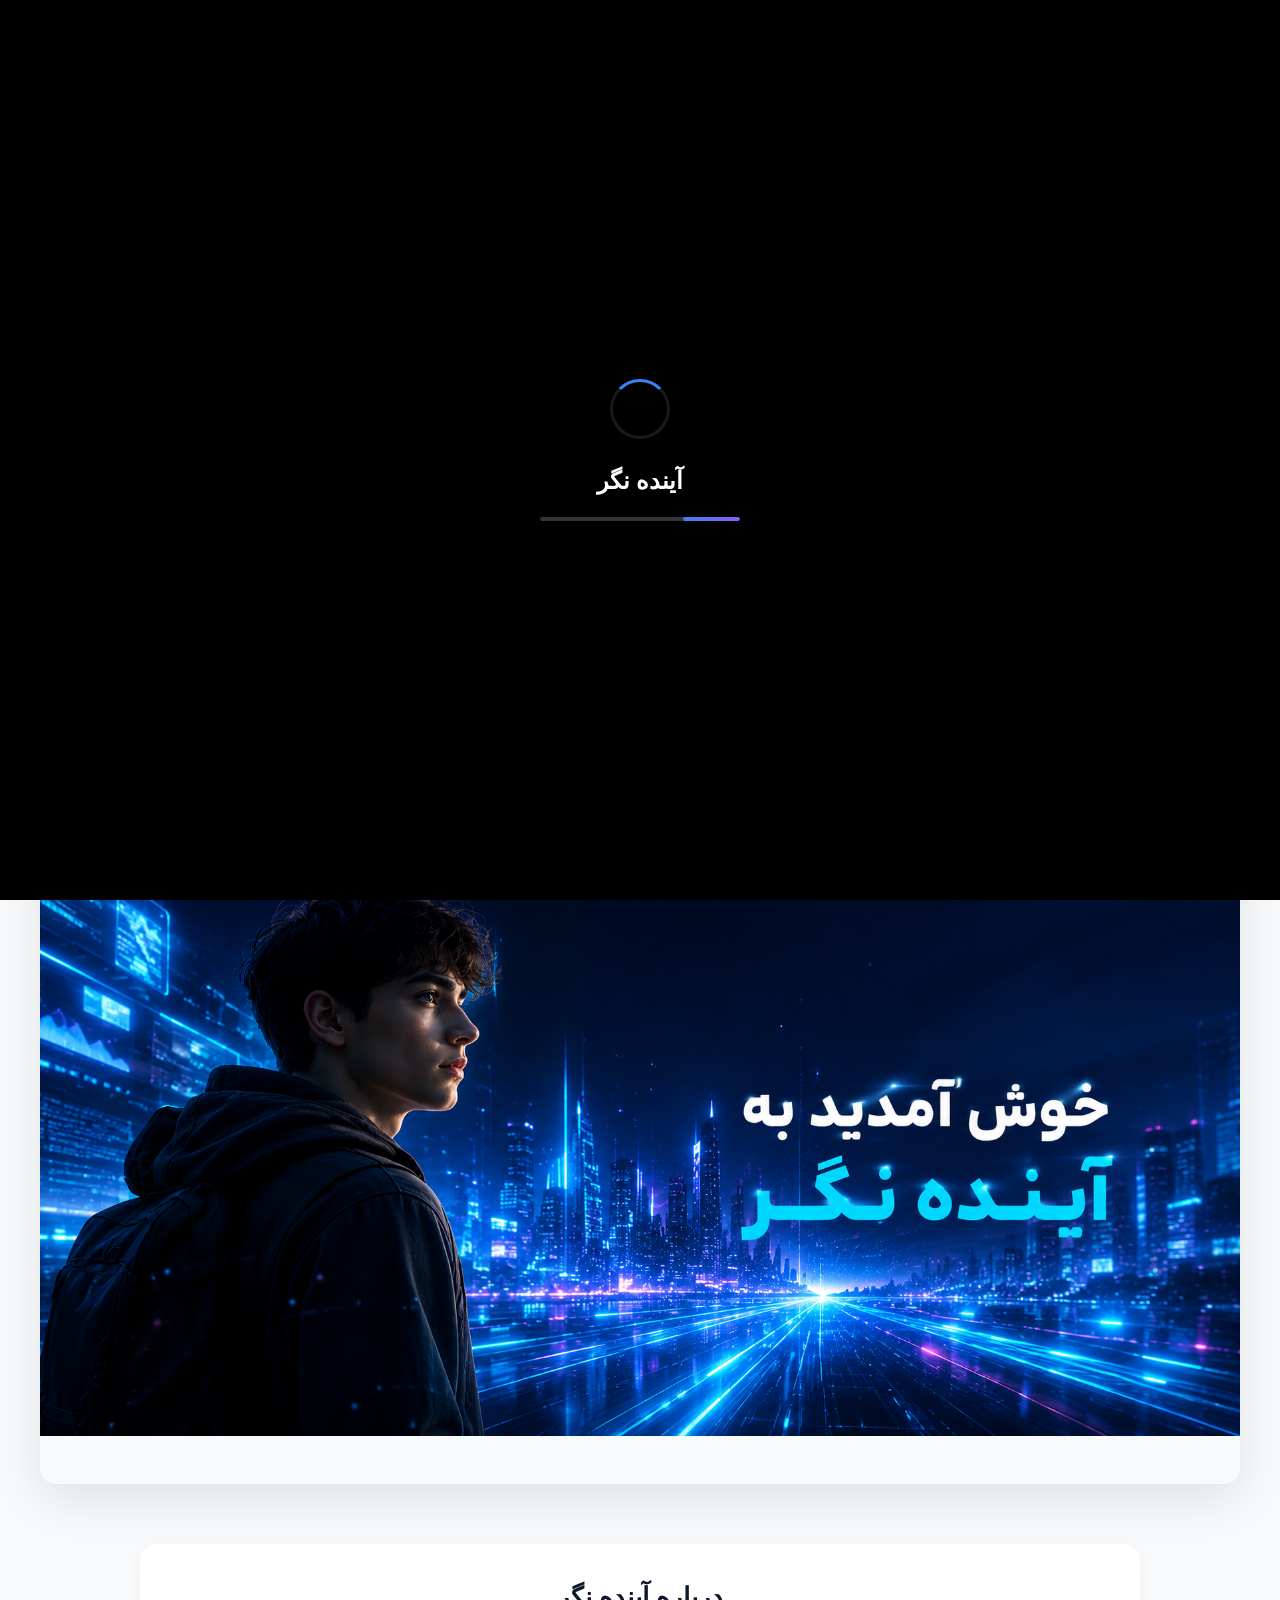
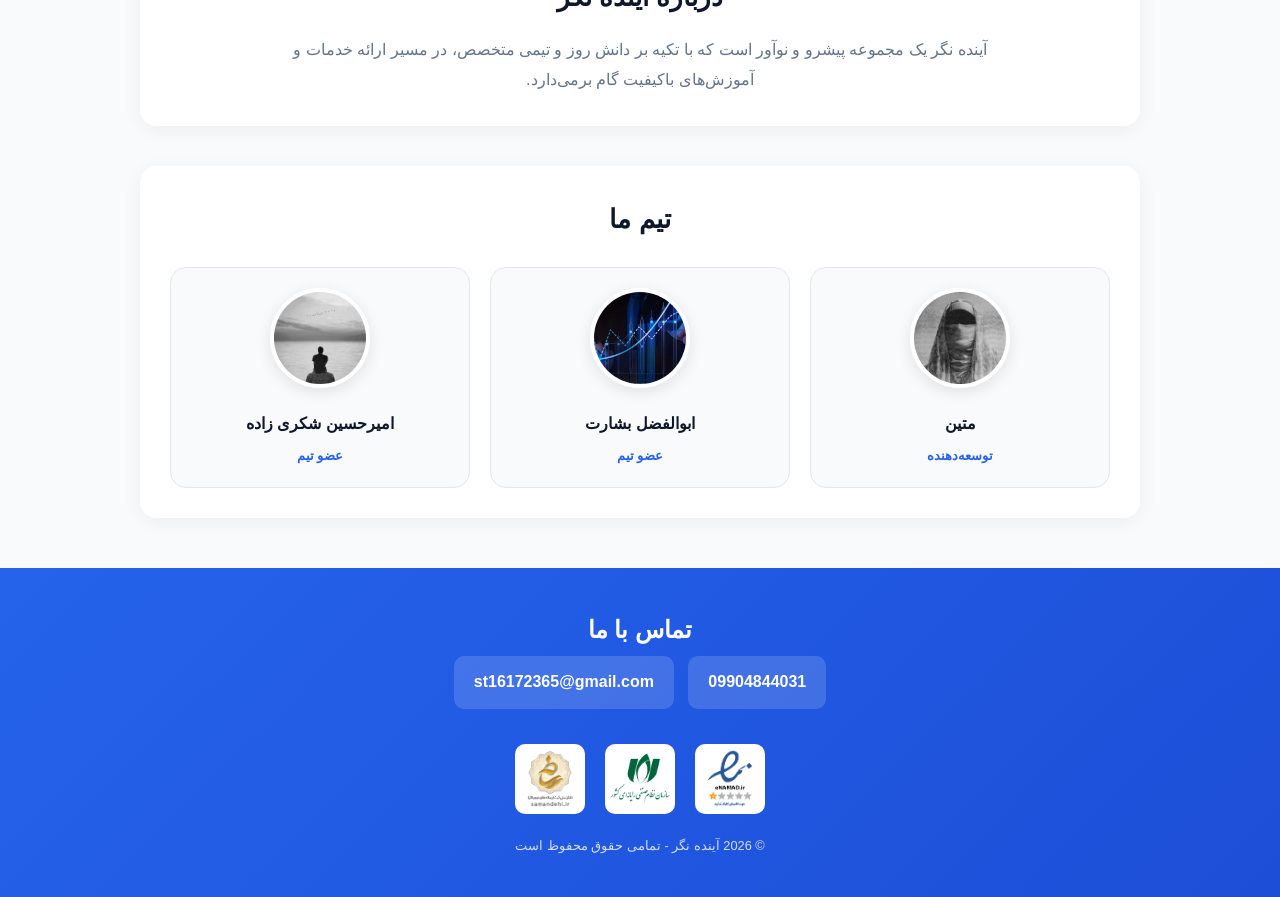
==== commit 3f2d04a1: "Update index.html" ====
--- a/index.html
+++ b/index.html
@@ -14,24 +14,7 @@
         button { cursor: pointer; font-family: inherit; border: none; outline: none; }
         input, textarea, select { font-family: inherit; outline: none; }
 
-        #toast {
-            position: fixed;
-            top: -150px;
-            left: 50%;
-            transform: translateX(-50%);
-            background: #1e293b;
-            color: #fff;
-            padding: 12px 24px;
-            border-radius: 12px;
-            box-shadow: 0 10px 30px rgba(0,0,0,0.3);
-            z-index: 99999;
-            transition: top 0.5s cubic-bezier(0.68, -0.55, 0.265, 1.55);
-            font-weight: 600;
-            font-size: 0.9rem;
-            max-width: 90vw;
-            min-width: 250px;
-            text-align: center;
-        }
+        #toast { position: fixed; top: -150px; left: 50%; transform: translateX(-50%); background: #1e293b; color: #fff; padding: 12px 24px; border-radius: 12px; box-shadow: 0 10px 30px rgba(0,0,0,0.3); z-index: 99999; transition: top 0.5s cubic-bezier(0.68, -0.55, 0.265, 1.55); font-weight: 600; font-size: 0.9rem; max-width: 90vw; min-width: 250px; text-align: center; }
         #toast.show { top: 30px; }
         #toast.success { background: linear-gradient(135deg, #10b981, #059669); }
         #toast.error { background: linear-gradient(135deg, #ef4444, #dc2626); }
@@ -99,45 +82,12 @@
         .trust { display: flex; justify-content: center; gap: 20px; margin-top: 30px; flex-wrap: wrap; }
         .trust img { width: 70px; height: 70px; background: #fff; border-radius: 10px; padding: 5px; object-fit: contain; }
 
-        .chat-fab {
-            position: fixed;
-            bottom: 25px;
-            right: 25px;
-            width: 65px;
-            height: 65px;
-            background: linear-gradient(135deg, #10b981, #059669);
-            border-radius: 50%;
-            display: flex;
-            align-items: center;
-            justify-content: center;
-            cursor: pointer;
-            box-shadow: 0 8px 25px rgba(16,185,129,0.4);
-            z-index: 900;
-            transition: all 0.3s;
-            border: 3px solid #fff;
-            animation: pulse 2s infinite;
-        }
+        .chat-fab { position: fixed; bottom: 25px; right: 25px; width: 65px; height: 65px; background: linear-gradient(135deg, #10b981, #059669); border-radius: 50%; display: flex; align-items: center; justify-content: center; cursor: pointer; box-shadow: 0 8px 25px rgba(16,185,129,0.4); z-index: 900; transition: all 0.3s; border: 3px solid #fff; animation: pulse 2s infinite; }
         @keyframes pulse { 0%, 100% { box-shadow: 0 0 0 0 rgba(16,185,129,0.7); } 50% { box-shadow: 0 0 0 15px rgba(16,185,129,0); } }
         .chat-fab:hover { transform: scale(1.1); animation: none; }
         .chat-fab svg { width: 32px; height: 32px; fill: #fff; }
 
-        .chat-box {
-            position: fixed;
-            bottom: 100px;
-            right: 25px;
-            width: 360px;
-            max-width: calc(100vw - 50px);
-            height: 480px;
-            max-height: calc(100vh - 150px);
-            background: #fff;
-            border-radius: 20px;
-            box-shadow: 0 20px 60px rgba(0,0,0,0.2);
-            display: none;
-            flex-direction: column;
-            z-index: 900;
-            overflow: hidden;
-            border: 1px solid #e2e8f0;
-        }
+        .chat-box { position: fixed; bottom: 100px; right: 25px; width: 360px; max-width: calc(100vw - 50px); height: 480px; max-height: calc(100vh - 150px); background: #fff; border-radius: 20px; box-shadow: 0 20px 60px rgba(0,0,0,0.2); display: none; flex-direction: column; z-index: 900; overflow: hidden; border: 1px solid #e2e8f0; }
         .chat-box.on { display: flex; animation: slideUp 0.3s ease; }
         @keyframes slideUp { from { opacity: 0; transform: translateY(20px); } to { opacity: 1; transform: translateY(0); } }
         .chat-head { background: linear-gradient(135deg, #3b82f6, #2563eb); color: #fff; padding: 15px; display: flex; justify-content: space-between; align-items: center; }
@@ -196,28 +146,13 @@
         .admin-head { background: #0f172a; color: #fff; padding: 20px 30px; display: flex; justify-content: space-between; align-items: center; }
         .admin-body { padding: 30px; max-width: 1000px; margin: 0 auto; }
         
-        /* کارت موجودی پنل */
-        .admin-wallet-card {
-            background: linear-gradient(135deg, #10b981, #059669);
-            color: #fff;
-            padding: 20px;
-            border-radius: 16px;
-            margin-bottom: 20px;
-            box-shadow: 0 4px 15px rgba(16,185,129,0.3);
-            display: flex;
-            justify-content: space-between;
-            align-items: center;
-            flex-wrap: wrap;
-            gap: 15px;
-        }
+        .admin-wallet-card { background: linear-gradient(135deg, #10b981, #059669); color: #fff; padding: 20px; border-radius: 16px; margin-bottom: 20px; box-shadow: 0 4px 15px rgba(16,185,129,0.3); display: flex; justify-content: space-between; align-items: center; flex-wrap: wrap; gap: 15px; }
         .admin-wallet-card .wallet-info h3 { font-size: 0.9rem; opacity: 0.9; margin-bottom: 5px; }
         .admin-wallet-card .wallet-info .balance { font-size: 1.8rem; font-weight: 900; }
         .admin-wallet-card .wallet-info .balance-sub { font-size: 0.8rem; opacity: 0.8; margin-top: 3px; }
         .admin-wallet-card .wallet-actions { display: flex; gap: 8px; }
         .wallet-btn { background: rgba(255,255,255,0.2); color: #fff; border: none; padding: 8px 14px; border-radius: 8px; font-weight: 600; cursor: pointer; transition: all 0.3s; font-size: 0.85rem; }
         .wallet-btn:hover { background: rgba(255,255,255,0.3); }
-        .wallet-btn.danger { background: rgba(239,68,68,0.8); }
-        .wallet-btn.danger:hover { background: rgba(239,68,68,1); }
 
         .admin-tabs { display: flex; gap: 10px; margin-bottom: 20px; border-bottom: 2px solid #e2e8f0; flex-wrap: wrap; }
         .admin-tab { padding: 10px 20px; background: none; border: none; font-weight: 600; color: #64748b; border-bottom: 3px solid transparent; margin-bottom: -2px; cursor: pointer; }
@@ -302,7 +237,7 @@
         </div>
         <ul>
             <li><a href="#home" onclick="toggleMenu()">🏠 خانه</a></li>
-            <li class="menu-item" id="menuLogin" onclick="openModal('loginModal'); toggleMenu()"><a href="#"> ورود / ثبت‌نام</a></li>
+            <li class="menu-item" id="menuLogin" onclick="openModal('loginModal'); toggleMenu()"><a href="#">🔐 ورود / ثبت‌نام</a></li>
             <li class="menu-item" id="menuSettings" onclick="openSettingsPage(); toggleMenu()"><a href="#">⚙️ تنظیمات اکانت</a></li>
             <li class="menu-item" id="menuAdmin" onclick="openAdminPanel(); toggleMenu()"><a href="#" style="color:#ef4444">🛡️ پنل مدیریت</a></li>
         </ul>
@@ -363,7 +298,7 @@
         <p style="margin-top:20px;opacity:0.8;font-size:0.8rem">© 2026 آینده نگر - تمامی حقوق محفوظ است</p>
     </footer>
 
-    <button class="chat-fab" onclick="handleChatClick()">
+    <button class="chat-fab" id="chatFab" onclick="handleChatClick()">
         <svg viewBox="0 0 24 24"><path d="M20 2H4c-1.1 0-2 .9-2 2v18l4-4h14c1.1 0 2-.9 2-2V4c0-1.1-.9-2-2-2z"/></svg>
     </button>
 
@@ -379,6 +314,7 @@
         </div>
     </div>
 
+    <!-- Modals -->
     <div class="modal" id="registerModal">
         <div class="modal-box">
             <button class="modal-close" onclick="closeModal('registerModal')">×</button>
@@ -405,7 +341,7 @@
                 <div class="otp-code" id="otpCodeDisplay">----</div>
                 <div style="font-size:0.8rem;color:#92400e">کد بالا را وارد کنید</div>
             </div>
-            <div class="form-group"><label>کد تایید</label><input type="text" id="otpInput" placeholder="کد  رقمی را وارد کنید" style="text-align:center;letter-spacing:5px;font-size:1.2rem;font-weight:700"></div>
+            <div class="form-group"><label>کد تایید</label><input type="text" id="otpInput" placeholder="کد ۴ رقمی" style="text-align:center;letter-spacing:5px;font-size:1.2rem;font-weight:700"></div>
             <button class="form-submit" onclick="verifyOTP()">تایید و ورود به حساب</button>
         </div>
     </div>
@@ -471,7 +407,7 @@
                 <h3>کیف پول</h3>
                 <div class="wallet-display">
                     <div class="label">موجودی کیف پول</div>
-                    <div class="amount" id="walletAmount"> تومان</div>
+                    <div class="amount" id="walletAmount">۰ تومان</div>
                     <div class="label">برای شارژ کیف پول با پشتیبانی تماس بگیرید</div>
                 </div>
             </div>
@@ -490,7 +426,6 @@
             <button onclick="closeAdminPanel()" style="background:#ef4444;color:#fff;padding:8px 15px;border-radius:8px;font-weight:600">بستن</button>
         </div>
         <div class="admin-body">
-            <!-- کارت موجودی پنل -->
             <div class="admin-wallet-card">
                 <div class="wallet-info">
                     <h3>💰 موجودی کیف پول پنل</h3>
@@ -566,8 +501,8 @@
                 <select id="banDuration">
                     <option value="1">۱ ساعت</option>
                     <option value="24">۱ روز (۲۴ ساعت)</option>
-                    <option value="168"> هفته (۷ روز)</option>
-                    <option value="720">۱ ماه (۰ روز)</option>
+                    <option value="168">۱ هفته (۷ روز)</option>
+                    <option value="720">۱ ماه (۳۰ روز)</option>
                     <option value="permanent">دائمی</option>
                 </select>
             </div>
@@ -601,7 +536,7 @@
     <div class="ban-modal" id="adminWalletAddModal">
         <div class="modal-box">
             <button class="modal-close" onclick="closeModal('adminWalletAddModal')">×</button>
-            <h2> افزایش موجودی پنل</h2>
+            <h2>💵 افزایش موجودی پنل</h2>
             <p style="text-align:center;color:#64748b;margin-bottom:10px">موجودی فعلی پنل: <strong id="adminCurrentWallet"></strong> تومان</p>
             <div class="form-group">
                 <label>مبلغ افزایش (تومان)</label>
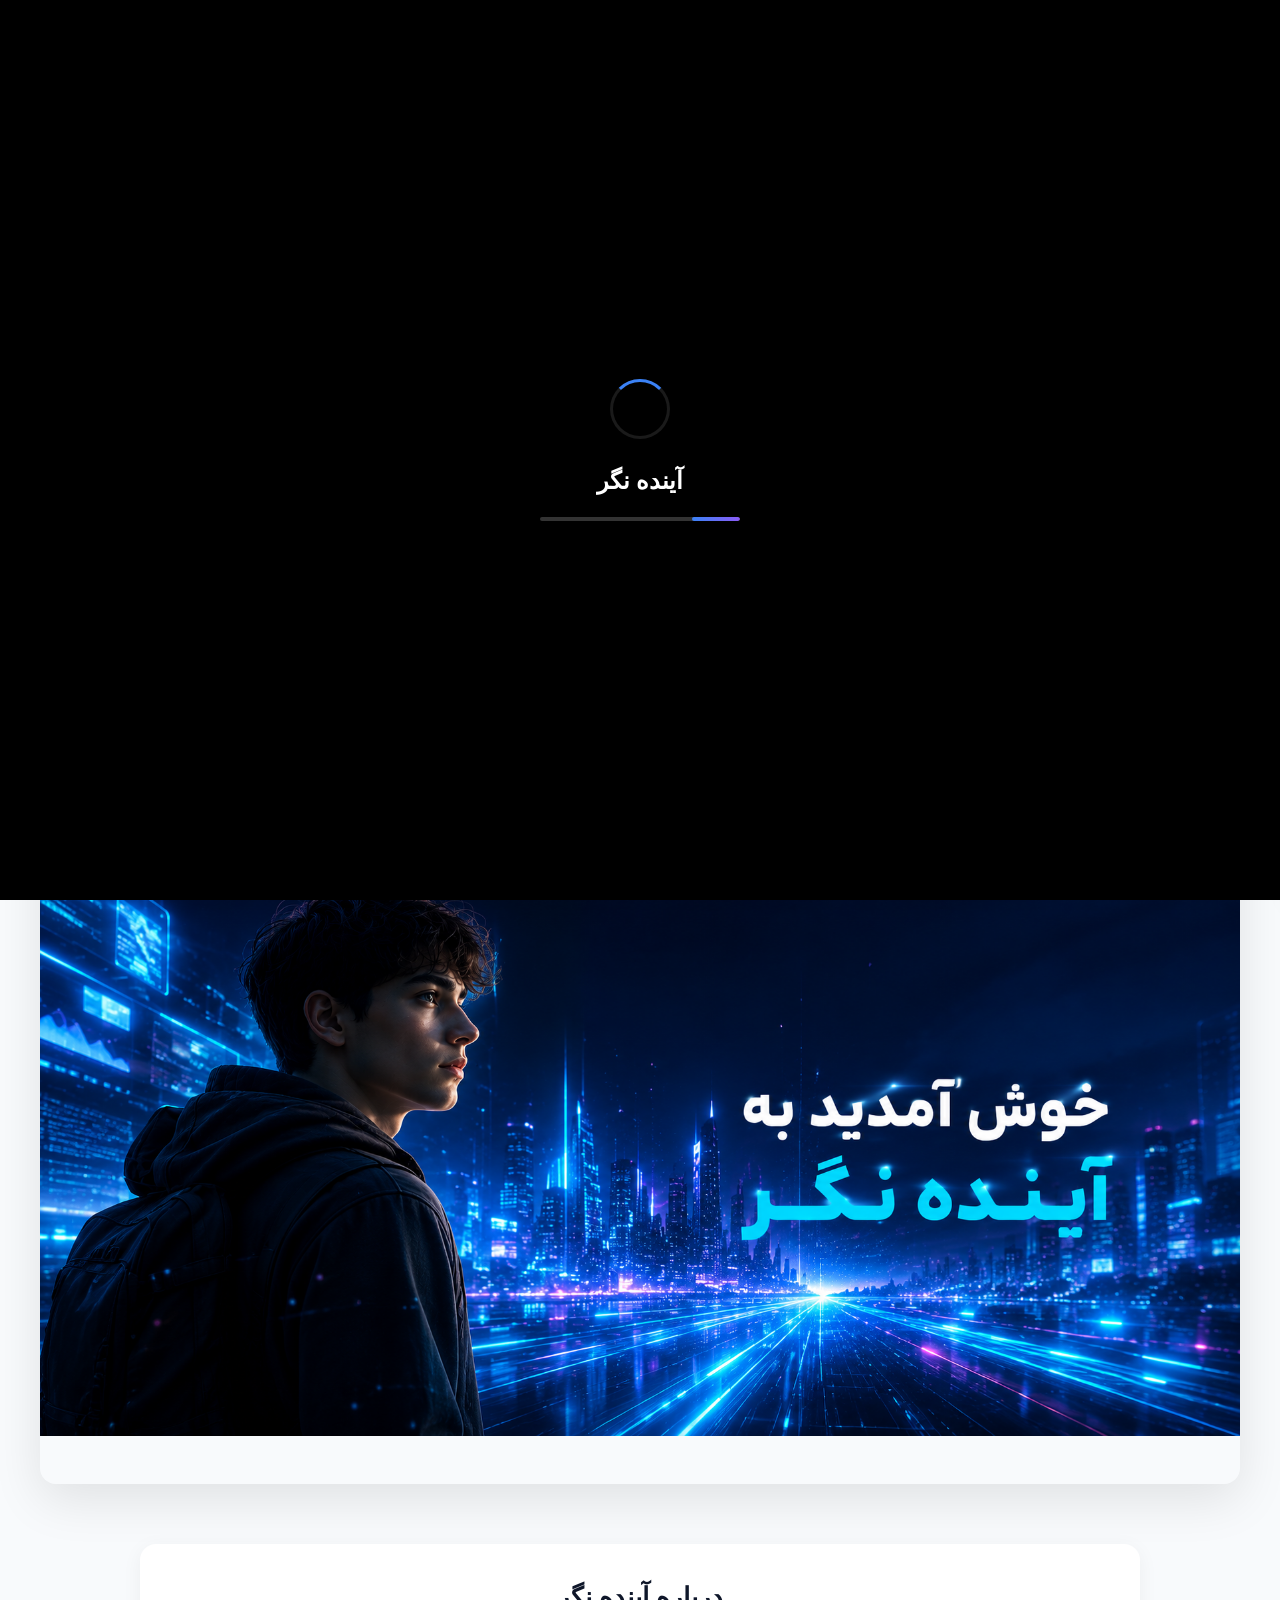
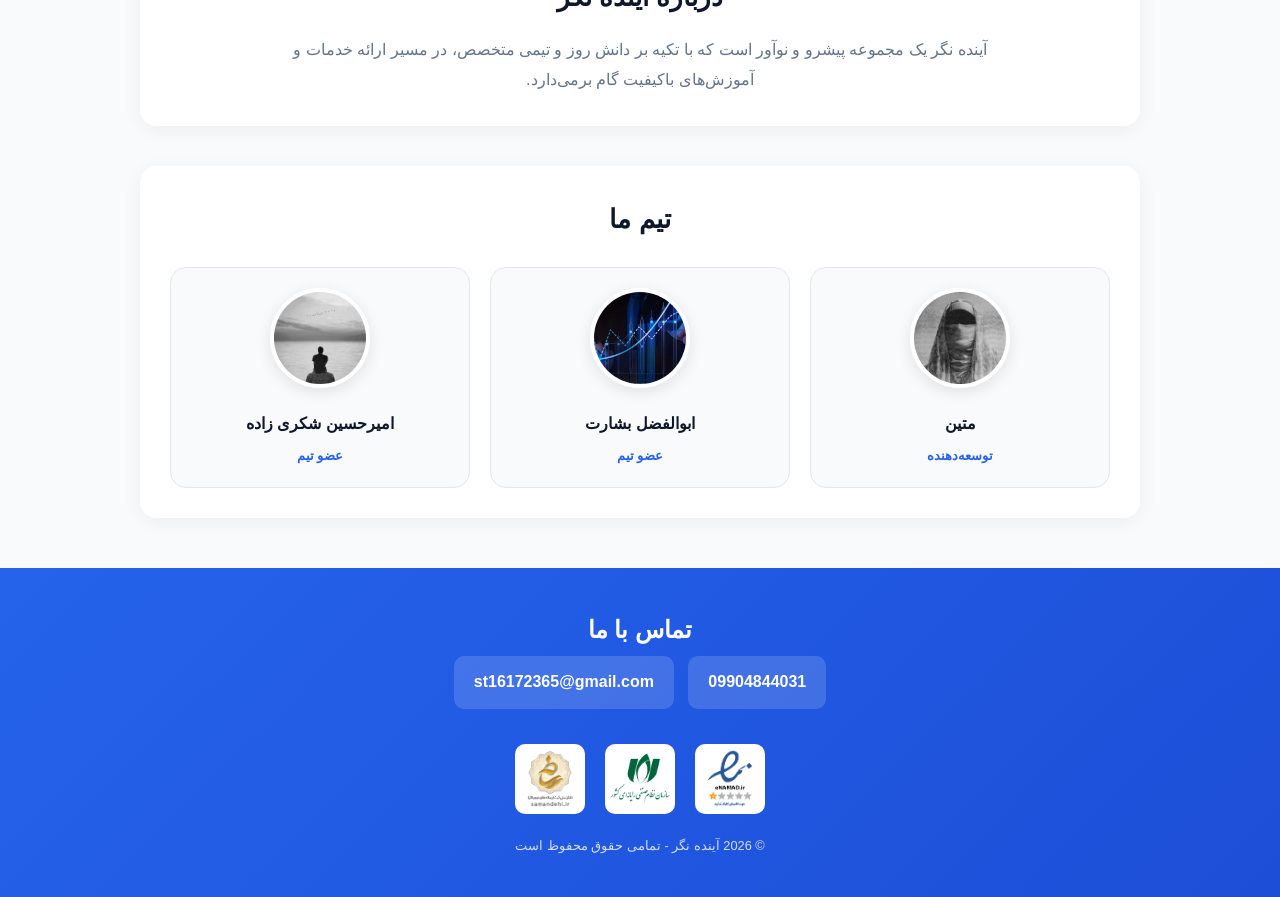
==== commit 448bb85e: "Update index.html" ====
--- a/index.html
+++ b/index.html
@@ -6,7 +6,6 @@
     <meta name="google-site-verification" content="40gN4zdcwAcxmP3ibQDcn7nfBBFxUijDhbSUZ6kObvk" />
     <title>آینده نگر</title>
     <link href="https://cdn.jsdelivr.net/gh/rastikerdar/vazirmatn@v33.003/Vazirmatn-font-face.css" rel="stylesheet" type="text/css" />
-    
     <style>
         * { margin: 0; padding: 0; box-sizing: border-box; -webkit-user-select: none; user-select: none; font-family: 'Vazirmatn', sans-serif; }
         body { background: #f8fafc; color: #334155; line-height: 1.8; overflow-x: hidden; }
@@ -19,7 +18,6 @@
         #toast.success { background: linear-gradient(135deg, #10b981, #059669); }
         #toast.error { background: linear-gradient(135deg, #ef4444, #dc2626); }
         #toast.info { background: linear-gradient(135deg, #3b82f6, #2563eb); }
-        #toast.warning { background: linear-gradient(135deg, #f59e0b, #d97706); }
 
         .loader { position: fixed; inset: 0; background: #000; z-index: 9999; display: flex; align-items: center; justify-content: center; transition: opacity 0.8s; }
         .loader.hide { opacity: 0; pointer-events: none; }
@@ -29,7 +27,7 @@
         .loader-spin { width: 60px; height: 60px; border: 3px solid rgba(255,255,255,0.1); border-top-color: #3b82f6; border-radius: 50%; animation: sp 1s linear infinite; margin: 0 auto 20px; }
         @keyframes sp { to { transform: rotate(360deg); } }
         .loader-bar { width: 200px; height: 4px; background: rgba(255,255,255,0.2); border-radius: 4px; overflow: hidden; margin: 15px auto 0; }
-        .loader-fill { width: 0%; height: 100%; background: linear-gradient(90deg,#3b82f6,#8b5cf6); border-radius: 4px; transition: width 0.1s linear; }
+        .loader-fill { width: 0%; height: 100%; background: linear-gradient(90deg,#3b82f6,#8b5cf6); border-radius: 4px; }
 
         header { background: rgba(255,255,255,0.95); backdrop-filter: blur(10px); box-shadow: 0 2px 15px rgba(0,0,0,0.05); position: sticky; top: 0; z-index: 100; padding: 12px 25px; display: flex; justify-content: space-between; align-items: center; }
         .logo-area { display: flex; align-items: center; gap: 12px; }
@@ -82,7 +80,8 @@
         .trust { display: flex; justify-content: center; gap: 20px; margin-top: 30px; flex-wrap: wrap; }
         .trust img { width: 70px; height: 70px; background: #fff; border-radius: 10px; padding: 5px; object-fit: contain; }
 
-        .chat-fab { position: fixed; bottom: 25px; right: 25px; width: 65px; height: 65px; background: linear-gradient(135deg, #10b981, #059669); border-radius: 50%; display: flex; align-items: center; justify-content: center; cursor: pointer; box-shadow: 0 8px 25px rgba(16,185,129,0.4); z-index: 900; transition: all 0.3s; border: 3px solid #fff; animation: pulse 2s infinite; }
+        .chat-fab { position: fixed; bottom: 25px; right: 25px; width: 65px; height: 65px; background: linear-gradient(135deg, #10b981, #059669); border-radius: 50%; display: none; align-items: center; justify-content: center; cursor: pointer; box-shadow: 0 8px 25px rgba(16,185,129,0.4); z-index: 900; transition: all 0.3s; border: 3px solid #fff; animation: pulse 2s infinite; }
+        .chat-fab.visible { display: flex; }
         @keyframes pulse { 0%, 100% { box-shadow: 0 0 0 0 rgba(16,185,129,0.7); } 50% { box-shadow: 0 0 0 15px rgba(16,185,129,0); } }
         .chat-fab:hover { transform: scale(1.1); animation: none; }
         .chat-fab svg { width: 32px; height: 32px; fill: #fff; }
@@ -186,8 +185,6 @@
         .ban-modal { position: fixed; inset: 0; background: rgba(15,23,42,0.8); backdrop-filter: blur(5px); display: none; align-items: center; justify-content: center; z-index: 7000; padding: 20px; }
         .ban-modal.on { display: flex; }
 
-        .broadcast-success { background: #10b981; color: #fff; padding: 15px; border-radius: 10px; margin-top: 15px; text-align: center; font-weight: 600; }
-
         .user-actions { display: flex; gap: 5px; flex-wrap: wrap; }
         .btn-small { padding: 5px 10px; border-radius: 6px; font-size: 0.75rem; font-weight: 600; border: none; cursor: pointer; color: #fff; }
         .btn-ban { background: #f59e0b; }
@@ -237,9 +234,9 @@
         </div>
         <ul>
             <li><a href="#home" onclick="toggleMenu()">🏠 خانه</a></li>
-            <li class="menu-item" id="menuLogin" onclick="openModal('loginModal'); toggleMenu()"><a href="#">🔐 ورود / ثبت‌نام</a></li>
-            <li class="menu-item" id="menuSettings" onclick="openSettingsPage(); toggleMenu()"><a href="#">⚙️ تنظیمات اکانت</a></li>
-            <li class="menu-item" id="menuAdmin" onclick="openAdminPanel(); toggleMenu()"><a href="#" style="color:#ef4444">🛡️ پنل مدیریت</a></li>
+            <li class="menu-item visible" id="menuLogin"><a href="#" onclick="openModal('loginModal'); toggleMenu()"> ورود / ثبت‌نام</a></li>
+            <li class="menu-item" id="menuSettings"><a href="#" onclick="openSettingsPage(); toggleMenu()">⚙️ تنظیمات اکانت</a></li>
+            <li class="menu-item" id="menuAdmin"><a href="#" onclick="openAdminPanel(); toggleMenu()" style="color:#ef4444">🛡️ پنل مدیریت</a></li>
         </ul>
         <button class="logout-sidebar" id="sidebarLogout" onclick="handleLogout()">خروج از حساب</button>
     </aside>
@@ -314,7 +311,6 @@
         </div>
     </div>
 
-    <!-- Modals -->
     <div class="modal" id="registerModal">
         <div class="modal-box">
             <button class="modal-close" onclick="closeModal('registerModal')">×</button>
@@ -407,7 +403,7 @@
                 <h3>کیف پول</h3>
                 <div class="wallet-display">
                     <div class="label">موجودی کیف پول</div>
-                    <div class="amount" id="walletAmount">۰ تومان</div>
+                    <div class="amount" id="walletAmount"> تومان</div>
                     <div class="label">برای شارژ کیف پول با پشتیبانی تماس بگیرید</div>
                 </div>
             </div>
@@ -525,10 +521,6 @@
                 <label>مبلغ شارژ (تومان)</label>
                 <input type="number" id="walletAmountInput" placeholder="مثال: 50000" min="0">
             </div>
-            <div class="form-group">
-                <label>توضیحات (اختیاری)</label>
-                <input type="text" id="walletDescription" placeholder="مثال: شارژ هدیه">
-            </div>
             <button class="form-submit" onclick="confirmWalletAdd()">✅ شارژ کیف پول</button>
         </div>
     </div>
@@ -542,10 +534,6 @@
                 <label>مبلغ افزایش (تومان)</label>
                 <input type="number" id="adminWalletAddAmount" placeholder="مثال: 1000000" min="0">
             </div>
-            <div class="form-group">
-                <label>توضیحات (اختیاری)</label>
-                <input type="text" id="adminWalletAddDesc" placeholder="مثال: شارژ اولیه">
-            </div>
             <button class="form-submit" onclick="confirmAdminWalletAdd()">✅ افزایش موجودی پنل</button>
         </div>
     </div>
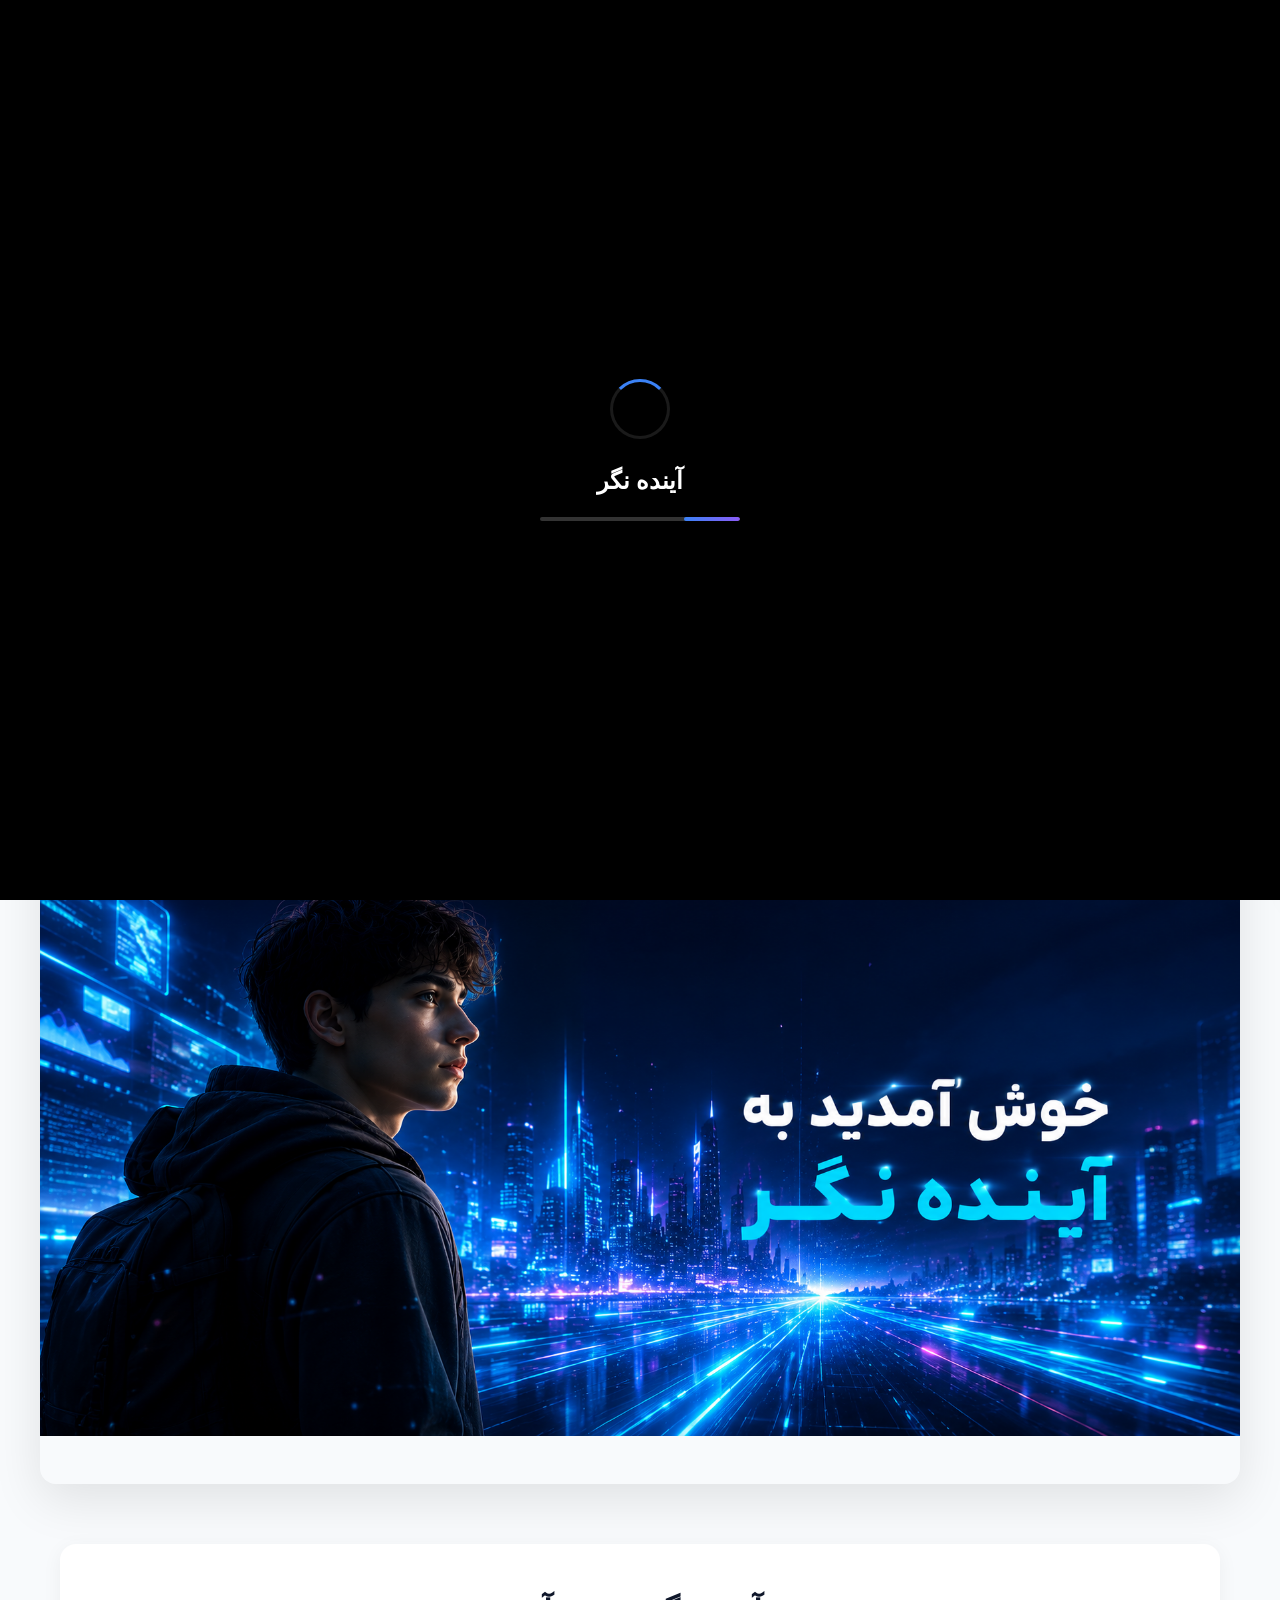
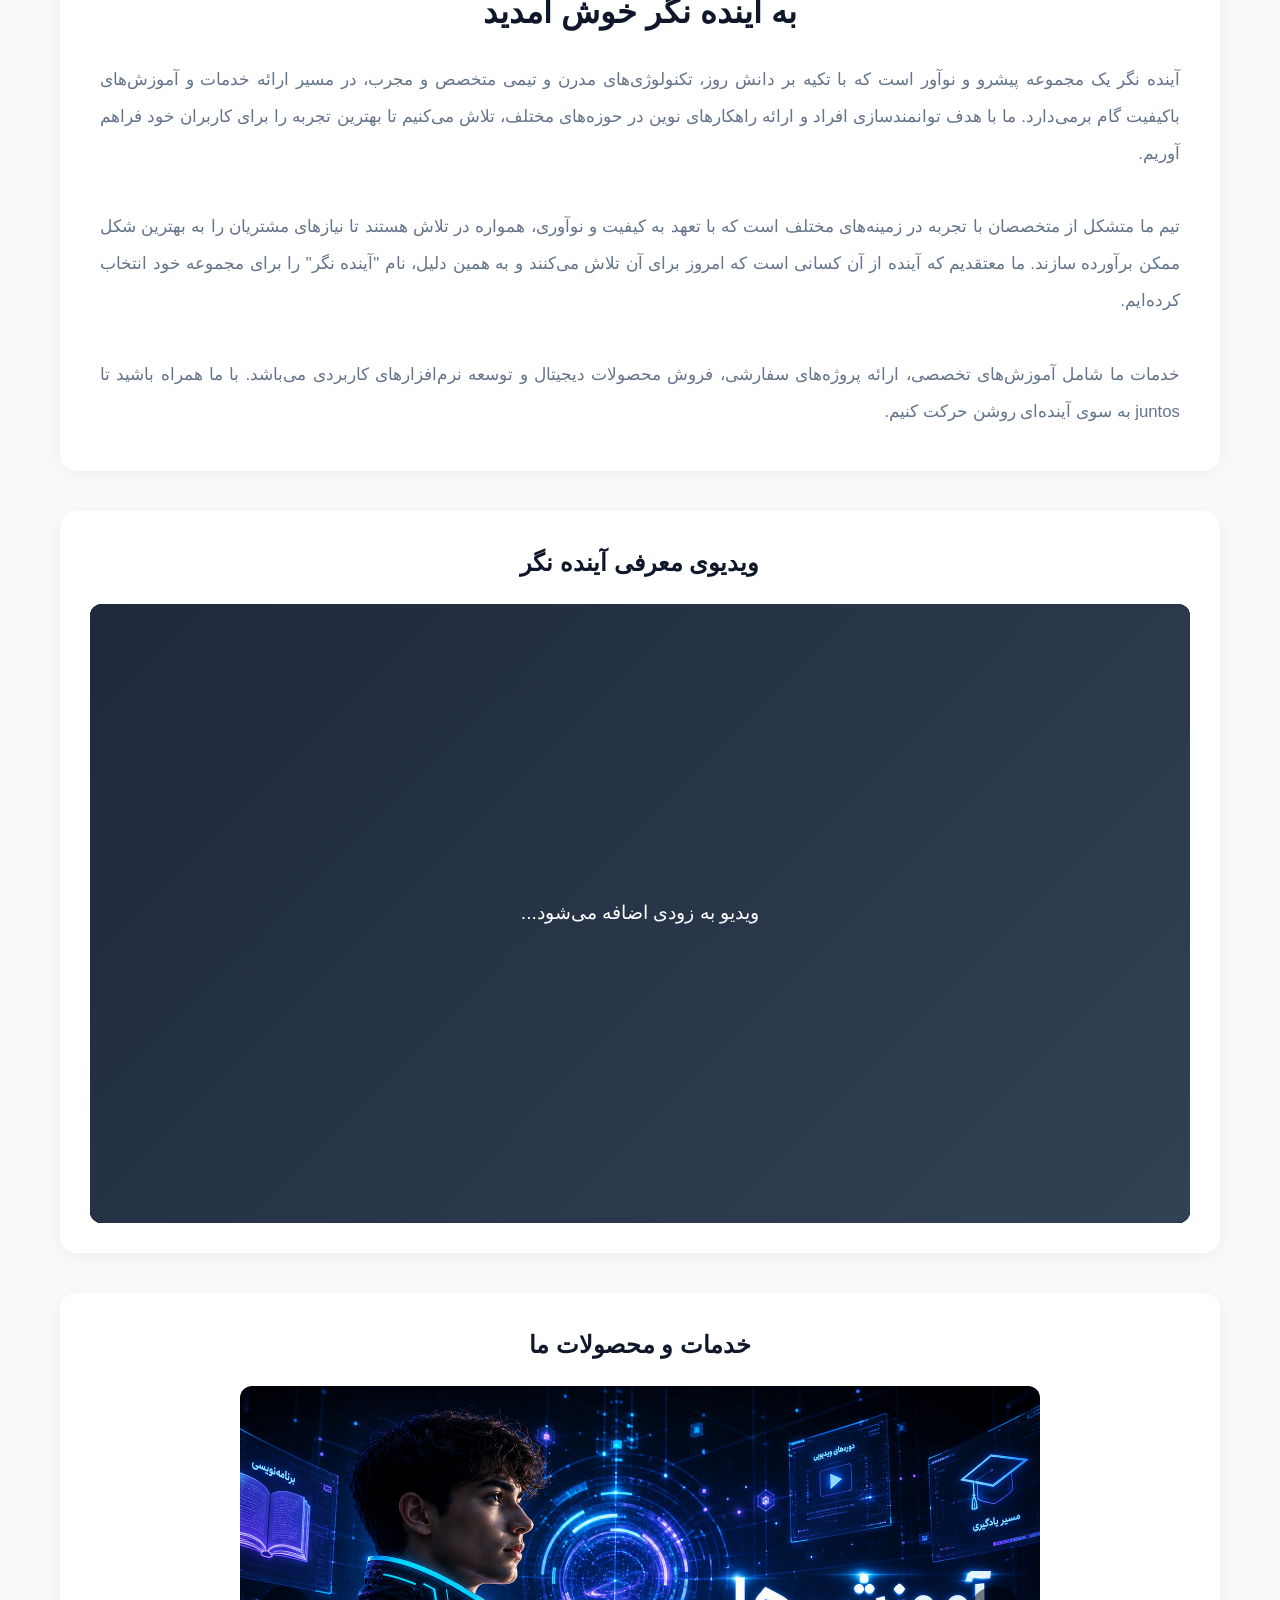
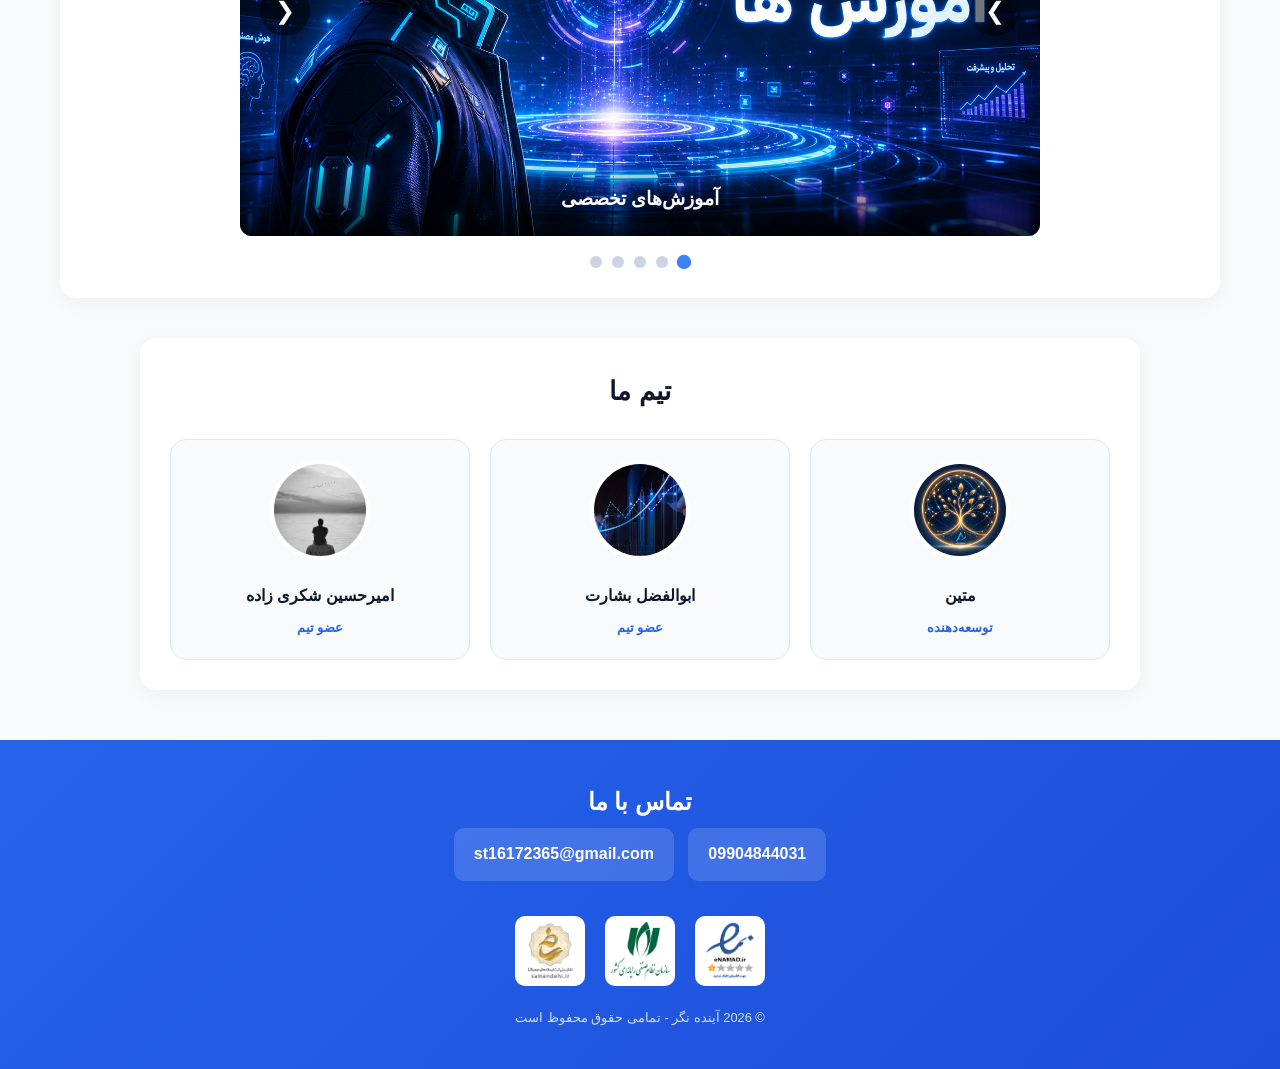
==== commit 542b1c3d: "Update index.html" ====
--- a/index.html
+++ b/index.html
@@ -4,8 +4,13 @@
     <meta charset="UTF-8">
     <meta name="viewport" content="width=device-width, initial-scale=1.0">
     <meta name="google-site-verification" content="40gN4zdcwAcxmP3ibQDcn7nfBBFxUijDhbSUZ6kObvk" />
-    <title>آینده نگر</title>
+    <title>آینده نگر | خدمات و آموزش‌های تخصصی و نوآورانه</title>
+    <meta name="description" content="آینده نگر، مجموعه‌ای پیشرو و نوآور در ارائه خدمات و آموزش‌های باکیفیت با تیمی متخصص.">
+    <meta name="keywords" content="آینده نگر, خدمات آینده نگر, آموزش تخصصی, تیم متخصص, پشتیبانی آنلاین">
+    <meta name="author" content="تیم آینده نگر">
+    <meta name="robots" content="index, follow">
     <link href="https://cdn.jsdelivr.net/gh/rastikerdar/vazirmatn@v33.003/Vazirmatn-font-face.css" rel="stylesheet" type="text/css" />
+    <link rel="icon" type="image/png" href="InShot_20260712_161951935.png">
     <style>
         * { margin: 0; padding: 0; box-sizing: border-box; -webkit-user-select: none; user-select: none; font-family: 'Vazirmatn', sans-serif; }
         body { background: #f8fafc; color: #334155; line-height: 1.8; overflow-x: hidden; }
@@ -13,7 +18,7 @@
         button { cursor: pointer; font-family: inherit; border: none; outline: none; }
         input, textarea, select { font-family: inherit; outline: none; }
 
-        #toast { position: fixed; top: -150px; left: 50%; transform: translateX(-50%); background: #1e293b; color: #fff; padding: 12px 24px; border-radius: 12px; box-shadow: 0 10px 30px rgba(0,0,0,0.3); z-index: 99999; transition: top 0.5s cubic-bezier(0.68, -0.55, 0.265, 1.55); font-weight: 600; font-size: 0.9rem; max-width: 90vw; min-width: 250px; text-align: center; }
+        #toast { position: fixed; top: -150px; left: 50%; transform: translateX(-50%); background: #1e293b; color: #fff; padding: 12px 24px; border-radius: 12px; box-shadow: 0 10px 30px rgba(0,0,0,0.3); z-index: 99999; transition: top 0.5s; font-weight: 600; font-size: 0.9rem; max-width: 90vw; min-width: 250px; text-align: center; }
         #toast.show { top: 30px; }
         #toast.success { background: linear-gradient(135deg, #10b981, #059669); }
         #toast.error { background: linear-gradient(135deg, #ef4444, #dc2626); }
@@ -33,44 +38,74 @@
         .logo-area { display: flex; align-items: center; gap: 12px; }
         .logo-area img { width: 45px; height: 45px; border-radius: 8px; object-fit: contain; }
         .logo-area span { font-size: 1.4rem; font-weight: 900; color: #0f172a; }
-        .menu-btn { background: none; border: 2px solid #e2e8f0; border-radius: 8px; padding: 6px 10px; display: flex; flex-direction: column; gap: 4px; transition: all 0.3s; }
-        .menu-btn:hover { border-color: #2563eb; background: #f8fafc; }
+        .menu-btn { background: none; border: 2px solid #e2e8f0; border-radius: 8px; padding: 6px 10px; display: flex; flex-direction: column; gap: 4px; }
         .menu-btn span { width: 22px; height: 2.5px; background: #0f172a; border-radius: 2px; }
 
-        .sidebar { position: fixed; top: 0; right: -320px; width: 300px; height: 100vh; background: #fff; box-shadow: -5px 0 30px rgba(0,0,0,0.1); transition: right 0.4s cubic-bezier(0.4, 0, 0.2, 1); z-index: 200; padding: 0; display: flex; flex-direction: column; }
+        .sidebar { position: fixed; top: 0; right: -320px; width: 300px; height: 100vh; background: #fff; box-shadow: -5px 0 30px rgba(0,0,0,0.1); transition: right 0.4s; z-index: 200; padding: 0; display: flex; flex-direction: column; }
         .sidebar.open { right: 0; }
         .sidebar-profile { padding: 30px 20px; background: linear-gradient(135deg, #f8fafc, #e2e8f0); text-align: center; border-bottom: 1px solid #e2e8f0; display: none; }
         .sidebar-profile.visible { display: block; }
-        .sidebar-profile img { width: 70px; height: 70px; border-radius: 50%; object-fit: cover; border: 3px solid #fff; box-shadow: 0 4px 10px rgba(0,0,0,0.1); margin-bottom: 10px; }
+        .sidebar-profile img { width: 70px; height: 70px; border-radius: 50%; object-fit: cover; border: 3px solid #fff; margin-bottom: 10px; }
         .sidebar-profile h3 { font-size: 1.1rem; color: #0f172a; margin-bottom: 5px; }
         .sidebar-profile p { font-size: 0.8rem; color: #64748b; direction: ltr; }
         .sidebar-head { padding: 15px 20px; display: flex; justify-content: space-between; align-items: center; border-bottom: 1px solid #e2e8f0; }
         .sidebar-head span { font-size: 1.1rem; font-weight: 800; color: #0f172a; }
-        .close-btn { background: #f1f5f9; border: none; width: 32px; height: 32px; border-radius: 8px; font-size: 1.2rem; color: #64748b; transition: all 0.3s; display: flex; align-items: center; justify-content: center; }
-        .close-btn:hover { background: #ef4444; color: #fff; transform: rotate(90deg); }
+        .close-btn { background: #f1f5f9; border: none; width: 32px; height: 32px; border-radius: 8px; font-size: 1.2rem; color: #64748b; }
         .sidebar ul { list-style: none; padding: 15px; flex: 1; }
         .sidebar ul li { margin-bottom: 8px; }
-        .sidebar ul li a { display: flex; align-items: center; gap: 10px; padding: 12px 15px; color: #334155; font-weight: 600; border-radius: 10px; transition: all 0.3s; }
-        .sidebar ul li a:hover { background: #f1f5f9; color: #2563eb; transform: translateX(-5px); }
+        .sidebar ul li a { display: flex; align-items: center; gap: 10px; padding: 12px 15px; color: #334155; font-weight: 600; border-radius: 10px; }
+        .sidebar ul li a:hover { background: #f1f5f9; color: #2563eb; }
         .menu-item { display: none; }
         .menu-item.visible { display: block; }
         .logout-sidebar { margin: 15px; padding: 12px; background: #ef4444; color: #fff; border-radius: 10px; text-align: center; font-weight: 700; display: none; }
         .logout-sidebar.visible { display: block; }
 
+        /* ویدیو اصلی */
         .video-sec { width: 100%; aspect-ratio: 16/9; overflow: hidden; background: #000; }
         .video-sec video { width: 100%; height: 100%; object-fit: cover; }
+
+        /* اسلایدر 3 عکس */
         .slider-sec { padding: 20px; display: flex; justify-content: center; }
         .slider-box { position: relative; width: 100%; max-width: 1200px; aspect-ratio: 16/9; border-radius: 16px; overflow: hidden; box-shadow: 0 15px 50px rgba(0,0,0,0.1); }
         .slide { position: absolute; inset: 0; opacity: 0; transition: opacity 1.2s; display: flex; align-items: center; justify-content: center; }
         .slide.on { opacity: 1; }
         .slide img { width: 100%; height: 100%; object-fit: contain; }
+
+        /* بخش خانه */
+        .home-section { max-width: 1200px; margin: 40px auto; padding: 0 20px; }
+        .about-content { background: #fff; border-radius: 16px; padding: 40px; box-shadow: 0 4px 20px rgba(0,0,0,0.05); margin-bottom: 40px; text-align: center; }
+        .about-content h2 { font-size: 2rem; color: #0f172a; margin-bottom: 20px; font-weight: 800; }
+        .about-content p { color: #64748b; line-height: 2.2; font-size: 1.05rem; text-align: justify; }
+        
+        .video-wrapper { background: #fff; border-radius: 16px; padding: 30px; box-shadow: 0 4px 20px rgba(0,0,0,0.05); margin-bottom: 40px; }
+        .video-wrapper h3 { font-size: 1.5rem; color: #0f172a; margin-bottom: 20px; text-align: center; font-weight: 700; }
+        .video-container { position: relative; width: 100%; aspect-ratio: 16/9; background: #000; border-radius: 12px; overflow: hidden; }
+        .video-container video { width: 100%; height: 100%; object-fit: cover; }
+        .video-placeholder { position: absolute; inset: 0; display: flex; align-items: center; justify-content: center; background: linear-gradient(135deg, #1e293b, #334155); color: #fff; font-size: 1.2rem; }
+        
+        .promo-slider { background: #fff; border-radius: 16px; padding: 30px; box-shadow: 0 4px 20px rgba(0,0,0,0.05); margin-bottom: 40px; }
+        .promo-slider h3 { font-size: 1.5rem; color: #0f172a; margin-bottom: 20px; text-align: center; font-weight: 700; }
+        .slider-container { position: relative; width: 100%; max-width: 800px; margin: 0 auto; aspect-ratio: 16/9; border-radius: 12px; overflow: hidden; background: #f1f5f9; }
+        .slider-slide { position: absolute; inset: 0; opacity: 0; transition: opacity 0.5s ease; display: flex; align-items: center; justify-content: center; cursor: pointer; }
+        .slider-slide.active { opacity: 1; }
+        .slider-slide img { width: 100%; height: 100%; object-fit: cover; }
+        .slide-caption { position: absolute; bottom: 0; left: 0; right: 0; background: linear-gradient(to top, rgba(0,0,0,0.8), transparent); color: #fff; padding: 20px; text-align: center; font-size: 1.2rem; font-weight: 700; }
+        
+        .slider-btn { position: absolute; top: 50%; transform: translateY(-50%); background: rgba(0,0,0,0.5); color: #fff; border: none; width: 50px; height: 50px; border-radius: 50%; font-size: 1.5rem; cursor: pointer; transition: all 0.3s; display: flex; align-items: center; justify-content: center; }
+        .slider-btn:hover { background: rgba(0,0,0,0.8); }
+        .slider-btn.prev { left: 20px; }
+        .slider-btn.next { right: 20px; }
+        
+        .slider-dots { display: flex; justify-content: center; gap: 10px; margin-top: 20px; }
+        .slider-dot { width: 12px; height: 12px; border-radius: 50%; background: #cbd5e1; cursor: pointer; transition: all 0.3s; }
+        .slider-dot.active { background: #3b82f6; transform: scale(1.2); }
+
         .content { max-width: 1000px; margin: 40px auto; padding: 30px; background: #fff; border-radius: 16px; box-shadow: 0 4px 20px rgba(0,0,0,0.05); text-align: center; }
         .content h2 { font-size: 1.6rem; color: #0f172a; margin-bottom: 15px; font-weight: 800; }
-        .content p { color: #64748b; max-width: 750px; margin: 0 auto; line-height: 1.9; }
         .team-grid { display: grid; grid-template-columns: repeat(auto-fit, minmax(240px, 1fr)); gap: 20px; margin-top: 25px; }
-        .team-member { background: #f8fafc; padding: 20px; border-radius: 16px; border: 1px solid #e2e8f0; cursor: pointer; transition: all 0.3s; text-align: center; }
-        .team-member:hover { transform: translateY(-5px); border-color: #2563eb; box-shadow: 0 10px 30px rgba(0,0,0,0.08); }
-        .team-member img { width: 100px; height: 100px; border-radius: 50%; object-fit: cover; margin: 0 auto 12px; border: 4px solid #fff; box-shadow: 0 4px 15px rgba(0,0,0,0.1); }
+        .team-member { background: #f8fafc; padding: 20px; border-radius: 16px; border: 1px solid #e2e8f0; cursor: pointer; text-align: center; }
+        .team-member:hover { transform: translateY(-5px); border-color: #2563eb; }
+        .team-member img { width: 100px; height: 100px; border-radius: 50%; object-fit: cover; margin: 0 auto 12px; border: 4px solid #fff; }
         .team-member h4 { font-size: 1rem; color: #0f172a; margin-bottom: 5px; }
         .team-member .role { font-size: 0.8rem; color: #2563eb; font-weight: 600; }
 
@@ -78,44 +113,47 @@
         .contact-item { display: inline-flex; align-items: center; gap: 10px; background: rgba(255,255,255,0.15); padding: 12px 20px; border-radius: 10px; margin: 5px; font-weight: 600; }
         .contact-item span { direction: ltr; }
         .trust { display: flex; justify-content: center; gap: 20px; margin-top: 30px; flex-wrap: wrap; }
-        .trust img { width: 70px; height: 70px; background: #fff; border-radius: 10px; padding: 5px; object-fit: contain; }
-
-        .chat-fab { position: fixed; bottom: 25px; right: 25px; width: 65px; height: 65px; background: linear-gradient(135deg, #10b981, #059669); border-radius: 50%; display: none; align-items: center; justify-content: center; cursor: pointer; box-shadow: 0 8px 25px rgba(16,185,129,0.4); z-index: 900; transition: all 0.3s; border: 3px solid #fff; animation: pulse 2s infinite; }
+        .trust img { width: 70px; height: 70px; background: #fff; border-radius: 10px; padding: 5px; }
+
+        .chat-fab { position: fixed; bottom: 25px; right: 25px; width: 65px; height: 65px; background: linear-gradient(135deg, #10b981, #059669); border-radius: 50%; display: none; align-items: center; justify-content: center; cursor: pointer; box-shadow: 0 8px 25px rgba(16,185,129,0.4); z-index: 900; border: 3px solid #fff; animation: pulse 2s infinite; }
         .chat-fab.visible { display: flex; }
         @keyframes pulse { 0%, 100% { box-shadow: 0 0 0 0 rgba(16,185,129,0.7); } 50% { box-shadow: 0 0 0 15px rgba(16,185,129,0); } }
-        .chat-fab:hover { transform: scale(1.1); animation: none; }
         .chat-fab svg { width: 32px; height: 32px; fill: #fff; }
 
-        .chat-box { position: fixed; bottom: 100px; right: 25px; width: 360px; max-width: calc(100vw - 50px); height: 480px; max-height: calc(100vh - 150px); background: #fff; border-radius: 20px; box-shadow: 0 20px 60px rgba(0,0,0,0.2); display: none; flex-direction: column; z-index: 900; overflow: hidden; border: 1px solid #e2e8f0; }
-        .chat-box.on { display: flex; animation: slideUp 0.3s ease; }
-        @keyframes slideUp { from { opacity: 0; transform: translateY(20px); } to { opacity: 1; transform: translateY(0); } }
+        .chat-box { position: fixed; bottom: 100px; right: 25px; width: 360px; max-width: calc(100vw - 50px); height: 480px; background: #fff; border-radius: 20px; box-shadow: 0 20px 60px rgba(0,0,0,0.2); display: none; flex-direction: column; z-index: 900; overflow: hidden; border: 1px solid #e2e8f0; }
+        .chat-box.on { display: flex; }
         .chat-head { background: linear-gradient(135deg, #3b82f6, #2563eb); color: #fff; padding: 15px; display: flex; justify-content: space-between; align-items: center; }
         .chat-msgs { flex: 1; padding: 15px; overflow-y: auto; background: #f8fafc; display: flex; flex-direction: column; gap: 10px; }
-        .msg { max-width: 85%; padding: 10px 14px; border-radius: 15px; font-size: 0.9rem; line-height: 1.6; animation: msgIn 0.3s ease; word-wrap: break-word; }
+        
+        /* ✅ استایل جدید برای نمایش پروفایل در چت */
+        .msg { max-width: 85%; display: flex; align-items: flex-end; gap: 8px; animation: msgIn 0.3s ease; }
         @keyframes msgIn { from { opacity: 0; transform: translateY(10px); } to { opacity: 1; transform: translateY(0); } }
-        .msg.user { background: #3b82f6; color: #fff; align-self: flex-end; border-bottom-left-radius: 5px; }
-        .msg.admin { background: #10b981; color: #fff; align-self: flex-start; border-bottom-right-radius: 5px; }
-        .msg.system-broadcast { background: linear-gradient(135deg, #f59e0b, #d97706); color: #fff; align-self: center; border-radius: 12px; text-align: center; max-width: 90%; }
+        .msg.user { align-self: flex-end; flex-direction: row-reverse; }
+        .msg.admin { align-self: flex-start; }
+        .msg.system-broadcast { background: linear-gradient(135deg, #f59e0b, #d97706); color: #fff; align-self: center; text-align: center; max-width: 90%; border-radius: 12px; padding: 10px 14px; font-size: 0.9rem; display: block; }
+        .msg-avatar { width: 32px; height: 32px; border-radius: 50%; object-fit: cover; border: 2px solid #fff; box-shadow: 0 2px 6px rgba(0,0,0,0.15); flex-shrink: 0; }
+        .msg-bubble { max-width: calc(100% - 44px); padding: 10px 14px; border-radius: 15px; font-size: 0.9rem; line-height: 1.6; word-wrap: break-word; }
+        .msg.user .msg-bubble { background: #3b82f6; color: #fff; border-bottom-left-radius: 5px; }
+        .msg.admin .msg-bubble { background: #10b981; color: #fff; border-bottom-right-radius: 5px; }
         .msg .time { font-size: 0.65rem; opacity: 0.7; margin-top: 4px; display: block; text-align: left; }
+
         .chat-input { padding: 12px; background: #fff; border-top: 1px solid #e2e8f0; display: flex; gap: 8px; }
         .chat-input textarea { flex: 1; padding: 10px; border: 2px solid #e2e8f0; border-radius: 20px; font-size: 0.85rem; resize: none; height: 42px; }
-        .chat-input textarea:focus { border-color: #3b82f6; }
         .send-btn { background: #3b82f6; color: #fff; border: none; width: 42px; height: 42px; border-radius: 50%; display: flex; align-items: center; justify-content: center; }
 
         .modal { position: fixed; inset: 0; background: rgba(15,23,42,0.8); backdrop-filter: blur(5px); display: none; align-items: center; justify-content: center; z-index: 5000; padding: 20px; }
         .modal.on { display: flex; }
-        .modal-box { background: #fff; border-radius: 20px; padding: 30px; max-width: 450px; width: 100%; max-height: 90vh; overflow-y: auto; position: relative; animation: pop 0.3s ease; }
-        @keyframes pop { from { transform: scale(0.9); opacity: 0; } to { transform: scale(1); opacity: 1; } }
-        .modal-close { position: absolute; top: 15px; left: 15px; background: #f1f5f9; border: none; width: 32px; height: 32px; border-radius: 50%; font-size: 1.2rem; color: #64748b; transition: all 0.3s; }
-        .modal-close:hover { background: #ef4444; color: #fff; transform: rotate(90deg); }
+        .modal-box { background: #fff; border-radius: 20px; padding: 30px; max-width: 450px; width: 100%; max-height: 90vh; overflow-y: auto; position: relative; }
+        .modal-close { position: absolute; top: 15px; left: 15px; background: #f1f5f9; border: none; width: 32px; height: 32px; border-radius: 50%; font-size: 1.2rem; color: #64748b; }
+        .modal-close:hover { background: #ef4444; color: #fff; }
         .modal-box h2 { text-align: center; margin-bottom: 20px; color: #0f172a; font-size: 1.4rem; }
         .form-group { margin-bottom: 15px; }
         .form-group label { display: block; margin-bottom: 5px; font-size: 0.85rem; font-weight: 600; color: #334155; }
-        .form-group input, .form-group select, .form-group textarea { width: 100%; padding: 10px 12px; border: 2px solid #e2e8f0; border-radius: 10px; font-size: 0.9rem; transition: border 0.3s; }
+        .form-group input, .form-group select, .form-group textarea { width: 100%; padding: 10px 12px; border: 2px solid #e2e8f0; border-radius: 10px; font-size: 0.9rem; }
         .form-group input:focus, .form-group select:focus, .form-group textarea:focus { border-color: #3b82f6; }
         .form-group textarea { resize: vertical; min-height: 80px; }
-        .form-submit { width: 100%; background: linear-gradient(135deg, #3b82f6, #2563eb); color: #fff; border: none; padding: 12px; border-radius: 10px; font-weight: 700; font-size: 0.95rem; margin-top: 10px; transition: all 0.3s; }
-        .form-submit:hover { transform: translateY(-2px); box-shadow: 0 4px 12px rgba(59,130,246,0.3); }
+        .form-submit { width: 100%; background: linear-gradient(135deg, #3b82f6, #2563eb); color: #fff; border: none; padding: 12px; border-radius: 10px; font-weight: 700; font-size: 0.95rem; margin-top: 10px; }
+        .form-submit:hover { transform: translateY(-2px); }
         .form-link { text-align: center; margin-top: 15px; font-size: 0.85rem; color: #64748b; }
         .form-link a { color: #3b82f6; font-weight: 600; cursor: pointer; }
         
@@ -127,15 +165,14 @@
 
         .settings-page { position: fixed; inset: 0; background: #f8fafc; z-index: 4000; display: none; overflow-y: auto; }
         .settings-page.on { display: block; }
-        .settings-header { background: linear-gradient(135deg, #3b82f6, #2563eb); color: #fff; padding: 20px 25px; display: flex; justify-content: space-between; align-items: center; box-shadow: 0 4px 15px rgba(59,130,246,0.3); }
+        .settings-header { background: linear-gradient(135deg, #3b82f6, #2563eb); color: #fff; padding: 20px 25px; display: flex; justify-content: space-between; align-items: center; }
         .settings-header h2 { font-size: 1.3rem; font-weight: 800; }
-        .settings-back { background: rgba(255,255,255,0.2); color: #fff; padding: 8px 15px; border-radius: 8px; font-weight: 600; transition: all 0.3s; }
-        .settings-back:hover { background: rgba(255,255,255,0.3); }
+        .settings-back { background: rgba(255,255,255,0.2); color: #fff; padding: 8px 15px; border-radius: 8px; font-weight: 600; }
         .settings-body { padding: 30px 25px; max-width: 600px; margin: 0 auto; }
         .settings-card { background: #fff; border-radius: 16px; padding: 25px; margin-bottom: 20px; box-shadow: 0 4px 15px rgba(0,0,0,0.05); }
         .settings-card h3 { font-size: 1.1rem; color: #0f172a; margin-bottom: 20px; padding-bottom: 10px; border-bottom: 2px solid #e2e8f0; }
         .settings-avatar { display: flex; flex-direction: column; align-items: center; gap: 15px; margin-bottom: 20px; }
-        .settings-avatar img { width: 100px; height: 100px; border-radius: 50%; object-fit: cover; border: 4px solid #fff; box-shadow: 0 4px 15px rgba(0,0,0,0.1); }
+        .settings-avatar img { width: 100px; height: 100px; border-radius: 50%; object-fit: cover; border: 4px solid #fff; }
         .wallet-display { background: linear-gradient(135deg, #10b981, #059669); color: #fff; padding: 20px; border-radius: 12px; text-align: center; margin-bottom: 15px; }
         .wallet-display .amount { font-size: 2rem; font-weight: 900; margin: 10px 0; }
         .wallet-display .label { font-size: 0.9rem; opacity: 0.9; }
@@ -148,38 +185,36 @@
         .admin-wallet-card { background: linear-gradient(135deg, #10b981, #059669); color: #fff; padding: 20px; border-radius: 16px; margin-bottom: 20px; box-shadow: 0 4px 15px rgba(16,185,129,0.3); display: flex; justify-content: space-between; align-items: center; flex-wrap: wrap; gap: 15px; }
         .admin-wallet-card .wallet-info h3 { font-size: 0.9rem; opacity: 0.9; margin-bottom: 5px; }
         .admin-wallet-card .wallet-info .balance { font-size: 1.8rem; font-weight: 900; }
-        .admin-wallet-card .wallet-info .balance-sub { font-size: 0.8rem; opacity: 0.8; margin-top: 3px; }
-        .admin-wallet-card .wallet-actions { display: flex; gap: 8px; }
-        .wallet-btn { background: rgba(255,255,255,0.2); color: #fff; border: none; padding: 8px 14px; border-radius: 8px; font-weight: 600; cursor: pointer; transition: all 0.3s; font-size: 0.85rem; }
-        .wallet-btn:hover { background: rgba(255,255,255,0.3); }
+        .wallet-btn { background: rgba(255,255,255,0.2); color: #fff; border: none; padding: 8px 14px; border-radius: 8px; font-weight: 600; }
 
         .admin-tabs { display: flex; gap: 10px; margin-bottom: 20px; border-bottom: 2px solid #e2e8f0; flex-wrap: wrap; }
-        .admin-tab { padding: 10px 20px; background: none; border: none; font-weight: 600; color: #64748b; border-bottom: 3px solid transparent; margin-bottom: -2px; cursor: pointer; }
+        .admin-tab { padding: 10px 20px; background: none; border: none; font-weight: 600; color: #64748b; border-bottom: 3px solid transparent; cursor: pointer; }
         .admin-tab.on { color: #3b82f6; border-bottom-color: #3b82f6; }
-        .admin-content { background: #fff; border-radius: 16px; padding: 20px; box-shadow: 0 4px 15px rgba(0,0,0,0.05); }
+        .admin-content { background: #fff; border-radius: 16px; padding: 20px; }
         .user-list-item { display: flex; align-items: center; gap: 10px; padding: 12px; border-bottom: 1px solid #e2e8f0; flex-wrap: wrap; }
-        .user-list-item:hover { background: #f1f5f9; }
         .user-list-item img { width: 45px; height: 45px; border-radius: 50%; object-fit: cover; }
         .user-list-item-info { flex: 1; min-width: 120px; }
         .user-list-item-info h4 { font-size: 0.95rem; color: #0f172a; }
         .user-list-item-info p { font-size: 0.8rem; color: #64748b; direction: ltr; text-align: right; }
-        .unread-badge { background: #ef4444; color: #fff; padding: 2px 8px; border-radius: 10px; font-size: 0.7rem; margin-right: 5px; font-weight: 700; min-width: 20px; text-align: center; }
+        .unread-badge { background: #ef4444; color: #fff; padding: 2px 8px; border-radius: 10px; font-size: 0.7rem; margin-right: 5px; font-weight: 700; }
         .banned-badge { background: #f59e0b; color: #fff; padding: 2px 8px; border-radius: 10px; font-size: 0.7rem; margin-right: 5px; }
         .wallet-badge { background: #10b981; color: #fff; padding: 2px 8px; border-radius: 10px; font-size: 0.7rem; margin-right: 5px; }
 
         .admin-chat-page { position: fixed; inset: 0; background: #f8fafc; z-index: 6500; display: none; flex-direction: column; }
         .admin-chat-page.on { display: flex; }
-        .admin-chat-header { background: linear-gradient(135deg, #3b82f6, #2563eb); color: #fff; padding: 15px 25px; display: flex; justify-content: space-between; align-items: center; box-shadow: 0 4px 15px rgba(59,130,246,0.3); }
+        .admin-chat-header { background: linear-gradient(135deg, #3b82f6, #2563eb); color: #fff; padding: 15px 25px; display: flex; justify-content: space-between; align-items: center; }
         .admin-chat-user-info { display: flex; align-items: center; gap: 12px; }
         .admin-chat-user-info img { width: 45px; height: 45px; border-radius: 50%; object-fit: cover; border: 2px solid #fff; }
         .admin-chat-user-info h3 { font-size: 1.1rem; font-weight: 700; }
         .admin-chat-user-info p { font-size: 0.8rem; opacity: 0.9; direction: ltr; }
-        .admin-chat-back { background: rgba(255,255,255,0.2); color: #fff; padding: 8px 15px; border-radius: 8px; font-weight: 600; }
+        .admin-chat-actions { display: flex; gap: 8px; margin-right: auto; }
+        .admin-chat-btn { background: rgba(255,255,255,0.2); color: #fff; border: none; padding: 6px 12px; border-radius: 8px; cursor: pointer; font-size: 0.85rem; font-weight: 600; }
+        .admin-chat-btn.delete { background: rgba(239,68,68,0.8); }
+
         .admin-chat-body { flex: 1; display: flex; flex-direction: column; max-width: 800px; margin: 0 auto; width: 100%; }
         .admin-chat-msgs { flex: 1; padding: 20px; overflow-y: auto; background: #f8fafc; display: flex; flex-direction: column; gap: 10px; }
         .admin-chat-input { padding: 15px; background: #fff; border-top: 1px solid #e2e8f0; display: flex; gap: 10px; }
-        .admin-chat-input input { flex: 1; padding: 12px; border: 2px solid #e2e8f0; border-radius: 25px; font-size: 0.9rem; }
-        .admin-chat-input input:focus { border-color: #3b82f6; }
+        .admin-chat-input input { flex: 1; padding: 12px; border: 2px solid #e2e8f0; border-radius: 25px; }
         .admin-chat-send { background: linear-gradient(135deg, #3b82f6, #2563eb); color: #fff; border: none; padding: 0 25px; border-radius: 25px; font-weight: 700; }
 
         .ban-modal { position: fixed; inset: 0; background: rgba(15,23,42,0.8); backdrop-filter: blur(5px); display: none; align-items: center; justify-content: center; z-index: 7000; padding: 20px; }
@@ -190,11 +225,27 @@
         .btn-ban { background: #f59e0b; }
         .btn-unban { background: #10b981; }
         .btn-wallet { background: #8b5cf6; }
+        .btn-withdraw { background: #ef4444; }
+
+        .radio-group { display: flex; flex-direction: column; gap: 10px; margin: 10px 0; }
+        .radio-option { display: flex; align-items: center; gap: 10px; padding: 12px; background: #f8fafc; border: 2px solid #e2e8f0; border-radius: 10px; cursor: pointer; transition: all 0.3s; }
+        .radio-option:hover { border-color: #3b82f6; background: #f1f5f9; }
+        .radio-option input[type="radio"] { width: 18px; height: 18px; cursor: pointer; }
+        .radio-option label { cursor: pointer; font-weight: 600; color: #334155; flex: 1; }
+        .radio-option.selected { border-color: #3b82f6; background: #eff6ff; }
+        .hidden-field { display: none; margin-top: 10px; padding: 10px; background: #fef3c7; border-radius: 8px; }
+        .hidden-field.show { display: block; }
 
         @media (max-width: 768px) {
             .video-sec, .slider-box { aspect-ratio: 4/3; }
+            .home-section { padding: 0 15px; }
+            .about-content, .video-wrapper, .promo-slider { padding: 20px; }
+            .slider-btn { width: 40px; height: 40px; font-size: 1.2rem; }
+            .slider-btn.prev { left: 10px; }
+            .slider-btn.next { right: 10px; }
             .admin-tabs { flex-direction: column; }
             .admin-wallet-card { flex-direction: column; text-align: center; }
+            .msg-avatar { width: 28px; height: 28px; }
         }
     </style>
 </head>
@@ -203,7 +254,7 @@
     <div id="toast"></div>
 
     <div class="loader" id="loader">
-        <video id="loaderVideo" autoplay muted loop playsinline class="loader-video">
+        <video id="loaderVideo" autoplay muted loop playsinline preload="metadata" class="loader-video">
             <source src="d25ea088c4f4cba95d597054dea5abc317578539-480p.mp4" type="video/mp4">
         </video>
         <div class="loader-overlay"></div>
@@ -233,21 +284,23 @@
             <button class="close-btn" onclick="toggleMenu()">×</button>
         </div>
         <ul>
-            <li><a href="#home" onclick="toggleMenu()">🏠 خانه</a></li>
-            <li class="menu-item visible" id="menuLogin"><a href="#" onclick="openModal('loginModal'); toggleMenu()"> ورود / ثبت‌نام</a></li>
-            <li class="menu-item" id="menuSettings"><a href="#" onclick="openSettingsPage(); toggleMenu()">⚙️ تنظیمات اکانت</a></li>
-            <li class="menu-item" id="menuAdmin"><a href="#" onclick="openAdminPanel(); toggleMenu()" style="color:#ef4444">🛡️ پنل مدیریت</a></li>
+            <li><a href="#home" onclick="toggleMenu()">خانه</a></li>
+            <li class="menu-item visible" id="menuLogin"><a href="#" onclick="openModal('loginModal'); toggleMenu()">ورود / ثبت‌نام</a></li>
+            <li class="menu-item" id="menuSettings"><a href="#" onclick="openSettingsPage(); toggleMenu()">تنظیمات اکانت</a></li>
+            <li class="menu-item" id="menuAdmin"><a href="#" onclick="openAdminPanel(); toggleMenu()" style="color:#ef4444">پنل مدیریت</a></li>
         </ul>
         <button class="logout-sidebar" id="sidebarLogout" onclick="handleLogout()">خروج از حساب</button>
     </aside>
 
+    <!-- ✅ ویدیو اصلی (برگردانده شده) -->
     <section class="video-sec">
         <video id="mainVideo" autoplay muted loop playsinline>
             <source src="Anim.mp4" type="video/mp4">
         </video>
     </section>
 
-    <section id="home" class="slider-sec">
+    <!-- ✅ اسلایدر 3 عکس (برگردانده شده) -->
+    <section class="slider-sec">
         <div class="slider-box">
             <div class="slide on"><img src="1.png" alt="1"></div>
             <div class="slide"><img src="2.png" alt="2"></div>
@@ -255,26 +308,83 @@
         </div>
     </section>
 
-    <section class="content">
-        <h2>درباره آینده نگر</h2>
-        <p>آینده نگر یک مجموعه پیشرو و نوآور است که با تکیه بر دانش روز و تیمی متخصص، در مسیر ارائه خدمات و آموزش‌های باکیفیت گام برمی‌دارد.</p>
+    <!-- بخش خانه با تبلیغات -->
+    <section id="home" class="home-section">
+        <div class="about-content">
+            <h2>به آینده نگر خوش آمدید</h2>
+            <p>
+                آینده نگر یک مجموعه پیشرو و نوآور است که با تکیه بر دانش روز، تکنولوژی‌های مدرن و تیمی متخصص و مجرب، در مسیر ارائه خدمات و آموزش‌های باکیفیت گام برمی‌دارد. ما با هدف توانمندسازی افراد و ارائه راهکارهای نوین در حوزه‌های مختلف، تلاش می‌کنیم تا بهترین تجربه را برای کاربران خود فراهم آوریم.
+                <br><br>
+                تیم ما متشکل از متخصصان با تجربه در زمینه‌های مختلف است که با تعهد به کیفیت و نوآوری، همواره در تلاش هستند تا نیازهای مشتریان را به بهترین شکل ممکن برآورده سازند. ما معتقدیم که آینده از آن کسانی است که امروز برای آن تلاش می‌کنند و به همین دلیل، نام "آینده نگر" را برای مجموعه خود انتخاب کرده‌ایم.
+                <br><br>
+                خدمات ما شامل آموزش‌های تخصصی، ارائه پروژه‌های سفارشی، فروش محصولات دیجیتال و توسعه نرم‌افزارهای کاربردی می‌باشد. با ما همراه باشید تا juntos به سوی آینده‌ای روشن حرکت کنیم.
+            </p>
+        </div>
+
+        <div class="video-wrapper">
+            <h3>ویدیوی معرفی آینده نگر</h3>
+            <div class="video-container">
+                <video controls>
+                    <source src="" type="video/mp4">
+                </video>
+                <div class="video-placeholder">
+                    <span>ویدیو به زودی اضافه می‌شود...</span>
+                </div>
+            </div>
+        </div>
+
+        <div class="promo-slider">
+            <h3>خدمات و محصولات ما</h3>
+            <div class="slider-container" id="promoSlider">
+                <div class="slider-slide active" data-section="tutorials">
+                    <img src="10.png" alt="آموزش‌ها">
+                    <div class="slide-caption">آموزش‌های تخصصی</div>
+                </div>
+                <div class="slider-slide" data-section="projects">
+                    <img src="11.png" alt="درخواست پروژه">
+                    <div class="slide-caption">درخواست پروژه</div>
+                </div>
+                <div class="slider-slide" data-section="products">
+                    <img src="12.png" alt="خرید محصولات">
+                    <div class="slide-caption">خرید محصولات</div>
+                </div>
+                <div class="slider-slide" data-section="shop">
+                    <img src="13.png" alt="فروشگاه">
+                    <div class="slide-caption">فروشگاه آینده نگر</div>
+                </div>
+                <div class="slider-slide" data-section="software">
+                    <img src="14.png" alt="نرم‌افزارها">
+                    <div class="slide-caption">نرم‌افزارهای ساخته شده</div>
+                </div>
+                
+                <button class="slider-btn prev" onclick="prevSlide()">&#10094;</button>
+                <button class="slider-btn next" onclick="nextSlide()">&#10095;</button>
+            </div>
+            <div class="slider-dots">
+                <span class="slider-dot active" onclick="goToSlide(0)"></span>
+                <span class="slider-dot" onclick="goToSlide(1)"></span>
+                <span class="slider-dot" onclick="goToSlide(2)"></span>
+                <span class="slider-dot" onclick="goToSlide(3)"></span>
+                <span class="slider-dot" onclick="goToSlide(4)"></span>
+            </div>
+        </div>
     </section>
 
     <section class="content">
         <h2>تیم ما</h2>
         <div class="team-grid">
             <div class="team-member" onclick="showMember('matin')">
-                <img src="4.jpg" alt="متین">
+                <img src="Ma1.png" alt="متین" loading="lazy">
                 <h4>متین</h4>
                 <div class="role">توسعه‌دهنده</div>
             </div>
             <div class="team-member" onclick="showMember('abolfazl')">
-                <img src="30.jpg" alt="ابوالفضل">
+                <img src="30.jpg" alt="ابوالفضل" loading="lazy">
                 <h4>ابوالفضل بشارت</h4>
                 <div class="role">عضو تیم</div>
             </div>
             <div class="team-member" onclick="showMember('amirhossein')">
-                <img src="5.jpg" alt="امیرحسین">
+                <img src="5.jpg" alt="امیرحسین" loading="lazy">
                 <h4>امیرحسین شکری زاده</h4>
                 <div class="role">عضو تیم</div>
             </div>
@@ -288,9 +398,9 @@
             <div class="contact-item"><span>st16172365@gmail.com</span></div>
         </div>
         <div class="trust">
-            <img src="logo.png" alt="لوگو">
-            <img src="nezam_senfi.png" alt="نظام صنفی">
-            <img src="samandehi.png" alt="ساماندهی">
+            <img src="logo.png" alt="لوگو" loading="lazy">
+            <img src="nezam_senfi.png" alt="نظام صنفی" loading="lazy">
+            <img src="samandehi.png" alt="ساماندهی" loading="lazy">
         </div>
         <p style="margin-top:20px;opacity:0.8;font-size:0.8rem">© 2026 آینده نگر - تمامی حقوق محفوظ است</p>
     </footer>
@@ -307,7 +417,7 @@
         <div class="chat-msgs" id="chatMsgs"></div>
         <div class="chat-input">
             <textarea id="chatInput" placeholder="پیام خود را بنویسید..." onkeypress="if(event.key==='Enter'&&!event.shiftKey){event.preventDefault();sendUserMsg()}"></textarea>
-            <button class="send-btn" onclick="sendUserMsg()">➤</button>
+            <button class="send-btn" onclick="sendUserMsg()">&#10145;</button>
         </div>
     </div>
 
@@ -316,7 +426,7 @@
             <button class="modal-close" onclick="closeModal('registerModal')">×</button>
             <h2>ثبت‌نام</h2>
             <div class="avatar-upload">
-                <div class="avatar-preview" id="avatarPreview"><span style="font-size:2rem;color:#94a3b8">👤</span></div>
+                <div class="avatar-preview" id="avatarPreview"><span style="font-size:2rem;color:#94a3b8">U</span></div>
                 <input type="file" id="avatarInput" accept="image/*" style="display:none" onchange="previewAvatar(event)">
                 <button type="button" onclick="document.getElementById('avatarInput').click()" style="background:#f1f5f9;border:2px dashed #cbd5e1;padding:8px 15px;border-radius:8px;font-size:0.85rem">انتخاب عکس از گالری</button>
             </div>
@@ -335,7 +445,6 @@
             <div class="otp-display">
                 <div style="font-size:0.9rem;font-weight:600;color:#92400e">کد تایید شما:</div>
                 <div class="otp-code" id="otpCodeDisplay">----</div>
-                <div style="font-size:0.8rem;color:#92400e">کد بالا را وارد کنید</div>
             </div>
             <div class="form-group"><label>کد تایید</label><input type="text" id="otpInput" placeholder="کد ۴ رقمی" style="text-align:center;letter-spacing:5px;font-size:1.2rem;font-weight:700"></div>
             <button class="form-submit" onclick="verifyOTP()">تایید و ورود به حساب</button>
@@ -366,7 +475,7 @@
     <div class="modal" id="teamModal">
         <div class="modal-box" style="text-align:center">
             <button class="modal-close" onclick="closeModal('teamModal')">×</button>
-            <img id="teamModalImg" src="" style="width:100px;height:100px;border-radius:50%;object-fit:cover;margin:0 auto 15px;border:4px solid #fff;box-shadow:0 4px 15px rgba(0,0,0,0.1)">
+            <img id="teamModalImg" src="" style="width:100px;height:100px;border-radius:50%;object-fit:cover;margin:0 auto 15px;border:4px solid #fff">
             <h2 id="teamModalName" style="margin-bottom:5px"></h2>
             <p id="teamModalRole" style="color:#2563eb;font-weight:600;margin-bottom:15px"></p>
             <p id="teamModalDesc" style="color:#64748b;line-height:1.8;font-size:0.9rem"></p>
@@ -375,7 +484,7 @@
 
     <div class="settings-page" id="settingsPage">
         <div class="settings-header">
-            <h2>⚙️ تنظیمات اکانت</h2>
+            <h2>تنظیمات اکانت</h2>
             <button class="settings-back" onclick="closeSettingsPage()">بازگشت</button>
         </div>
         <div class="settings-body">
@@ -403,7 +512,7 @@
                 <h3>کیف پول</h3>
                 <div class="wallet-display">
                     <div class="label">موجودی کیف پول</div>
-                    <div class="amount" id="walletAmount"> تومان</div>
+                    <div class="amount" id="walletAmount">۰ تومان</div>
                     <div class="label">برای شارژ کیف پول با پشتیبانی تماس بگیرید</div>
                 </div>
             </div>
@@ -418,30 +527,30 @@
 
     <div class="admin-panel" id="adminPanel">
         <div class="admin-head">
-            <h2>🛡️ پنل مدیریت</h2>
+            <h2>پنل مدیریت</h2>
             <button onclick="closeAdminPanel()" style="background:#ef4444;color:#fff;padding:8px 15px;border-radius:8px;font-weight:600">بستن</button>
         </div>
         <div class="admin-body">
             <div class="admin-wallet-card">
                 <div class="wallet-info">
-                    <h3>💰 موجودی کیف پول پنل</h3>
+                    <h3>موجودی کیف پول پنل (مدیر)</h3>
                     <div class="balance" id="adminWalletBalance">۰ تومان</div>
-                    <div class="balance-sub">موجودی قابل برداشت برای شارژ کاربران</div>
-                </div>
-                <div class="wallet-actions">
-                    <button class="wallet-btn" onclick="openAdminWalletAddModal()">➕ افزایش موجودی</button>
+                    <div style="font-size:0.8rem;opacity:0.8">موجودی یکپارچه مدیر و پنل</div>
+                </div>
+                <div>
+                    <button class="wallet-btn" onclick="openAdminWalletAddModal()">افزایش موجودی</button>
                 </div>
             </div>
 
             <div class="admin-tabs">
-                <button class="admin-tab on" onclick="switchAdminTab('users',this)">👥 کاربران</button>
-                <button class="admin-tab" onclick="switchAdminTab('chats',this)">💬 گفتگوها</button>
-                <button class="admin-tab" onclick="switchAdminTab('broadcast',this)">📢 ارسال همگانی</button>
+                <button class="admin-tab on" onclick="switchAdminTab('users',this)">کاربران</button>
+                <button class="admin-tab" onclick="switchAdminTab('chats',this)">گفتگوها</button>
+                <button class="admin-tab" onclick="switchAdminTab('broadcast',this)">ارسال همگانی</button>
             </div>
             <div class="admin-content">
                 <div id="adminUsersTab">
                     <h3 style="margin-bottom:15px">لیست کاربران</h3>
-                    <button onclick="loadAdminData()" style="background:#3b82f6;color:#fff;padding:8px 15px;border-radius:8px;font-size:0.85rem;margin-bottom:15px;border:none;cursor:pointer">🔄 به‌روزرسانی لیست</button>
+                    <button onclick="loadAdminData()" style="background:#3b82f6;color:#fff;padding:8px 15px;border-radius:8px;font-size:0.85rem;margin-bottom:15px;border:none;cursor:pointer">به‌روزرسانی لیست</button>
                     <div id="adminUserList"></div>
                 </div>
                 <div id="adminChatsTab" style="display:none">
@@ -450,8 +559,7 @@
                     <div id="adminChatList"></div>
                 </div>
                 <div id="adminBroadcastTab" style="display:none">
-                    <h3 style="margin-bottom:15px">📢 ارسال پیام به همه کاربران</h3>
-                    <p style="color:#64748b;font-size:0.9rem;margin-bottom:20px">این پیام به تمام کاربران ثبت‌نام شده ارسال خواهد شد</p>
+                    <h3 style="margin-bottom:15px">ارسال پیام به همه کاربران</h3>
                     <div class="form-group">
                         <label>عنوان پیام (اختیاری)</label>
                         <input type="text" id="broadcastTitle" placeholder="مثال: اطلاعیه مهم">
@@ -460,7 +568,7 @@
                         <label>متن پیام</label>
                         <textarea id="broadcastMessage" placeholder="پیام خود را بنویسید..." style="min-height:120px"></textarea>
                     </div>
-                    <button class="form-submit" onclick="sendBroadcast()">📤 ارسال به همه کاربران</button>
+                    <button class="form-submit" onclick="sendBroadcast()">ارسال به همه کاربران</button>
                     <div id="broadcastResult"></div>
                 </div>
             </div>
@@ -476,7 +584,10 @@
                     <p id="adminChatUserPhone">09xxxxxxxxx</p>
                 </div>
             </div>
-            <button class="admin-chat-back" onclick="closeAdminChatPage()">بازگشت</button>
+            <div class="admin-chat-actions">
+                <button class="admin-chat-btn delete" onclick="deleteCurrentChat()">حذف گفتگو</button>
+                <button class="admin-chat-btn" onclick="closeAdminChatPage()">بازگشت</button>
+            </div>
         </div>
         <div class="admin-chat-body">
             <div class="admin-chat-msgs" id="adminChatMsgs"></div>
@@ -513,7 +624,7 @@
     <div class="ban-modal" id="walletModal">
         <div class="modal-box">
             <button class="modal-close" onclick="closeModal('walletModal')">×</button>
-            <h2>💰 شارژ کیف پول کاربر</h2>
+            <h2>شارژ کیف پول کاربر</h2>
             <p style="text-align:center;color:#64748b;margin-bottom:10px">کاربر: <strong id="walletUserName"></strong></p>
             <p style="text-align:center;color:#10b981;margin-bottom:5px;font-size:0.9rem">موجودی فعلی کاربر: <strong id="walletCurrentBalance"></strong> تومان</p>
             <p style="text-align:center;color:#3b82f6;margin-bottom:20px;font-size:0.85rem">موجودی پنل: <strong id="walletPanelBalance"></strong> تومان</p>
@@ -521,20 +632,56 @@
                 <label>مبلغ شارژ (تومان)</label>
                 <input type="number" id="walletAmountInput" placeholder="مثال: 50000" min="0">
             </div>
-            <button class="form-submit" onclick="confirmWalletAdd()">✅ شارژ کیف پول</button>
+            <button class="form-submit" onclick="confirmWalletAdd()">شارژ کیف پول</button>
+        </div>
+    </div>
+
+    <div class="ban-modal" id="withdrawModal">
+        <div class="modal-box">
+            <button class="modal-close" onclick="closeModal('withdrawModal')">×</button>
+            <h2>برداشت از کیف پول کاربر</h2>
+            <p style="text-align:center;color:#64748b;margin-bottom:10px">کاربر: <strong id="withdrawUserName"></strong></p>
+            <p style="text-align:center;color:#10b981;margin-bottom:20px;font-size:0.9rem">موجودی فعلی: <strong id="withdrawCurrentBalance"></strong> تومان</p>
+            
+            <div class="form-group">
+                <label>مبلغ برداشت (تومان)</label>
+                <input type="number" id="withdrawAmountInput" placeholder="مثال: 50000" min="0">
+            </div>
+
+            <div class="form-group">
+                <label>نوع برداشت</label>
+                <div class="radio-group">
+                    <div class="radio-option" onclick="selectWithdrawOption('admin')">
+                        <input type="radio" name="withdrawType" id="withdrawToAdmin" value="admin" checked>
+                        <label for="withdrawToAdmin">برداشت به کیف پول پنل (مدیر)</label>
+                    </div>
+                    <div class="radio-option" onclick="selectWithdrawOption('user')">
+                        <input type="radio" name="withdrawType" id="withdrawToUser" value="user">
+                        <label for="withdrawToUser">انتقال به کاربر دیگر</label>
+                    </div>
+                </div>
+            </div>
+
+            <div class="hidden-field" id="targetPhoneField">
+                <label style="font-weight:600;color:#92400e">شماره موبایل کاربر مقصد</label>
+                <input type="tel" id="targetUserPhone" placeholder="09xxxxxxxxx" style="direction:ltr;text-align:right;margin-top:5px">
+                <p style="font-size:0.8rem;color:#92400e;margin-top:5px">مبلغ به کیف پول این کاربر منتقل می‌شود</p>
+            </div>
+
+            <button class="form-submit" onclick="confirmWithdraw()" style="background:linear-gradient(135deg,#ef4444,#dc2626)">تایید برداشت</button>
         </div>
     </div>
 
     <div class="ban-modal" id="adminWalletAddModal">
         <div class="modal-box">
             <button class="modal-close" onclick="closeModal('adminWalletAddModal')">×</button>
-            <h2>💵 افزایش موجودی پنل</h2>
+            <h2>افزایش موجودی پنل</h2>
             <p style="text-align:center;color:#64748b;margin-bottom:10px">موجودی فعلی پنل: <strong id="adminCurrentWallet"></strong> تومان</p>
             <div class="form-group">
                 <label>مبلغ افزایش (تومان)</label>
                 <input type="number" id="adminWalletAddAmount" placeholder="مثال: 1000000" min="0">
             </div>
-            <button class="form-submit" onclick="confirmAdminWalletAdd()">✅ افزایش موجودی پنل</button>
+            <button class="form-submit" onclick="confirmAdminWalletAdd()">افزایش موجودی پنل</button>
         </div>
     </div>
 
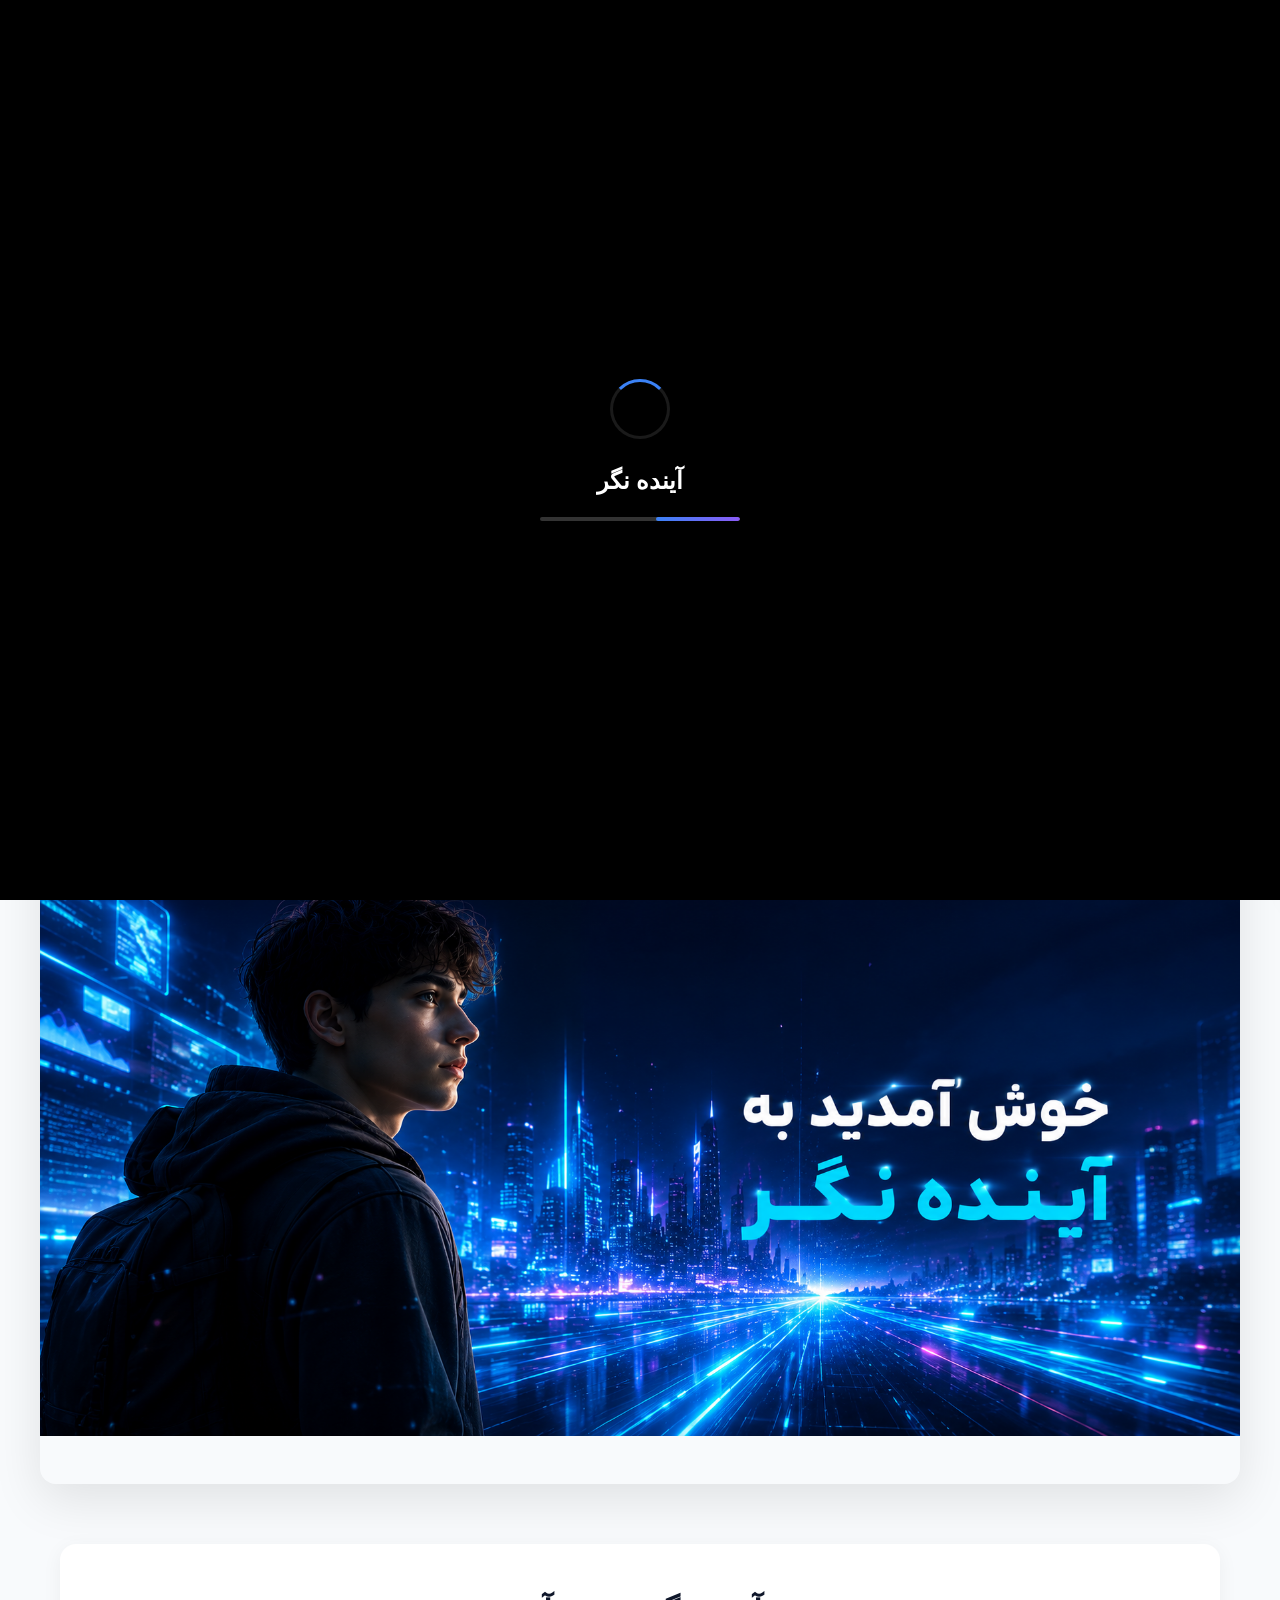
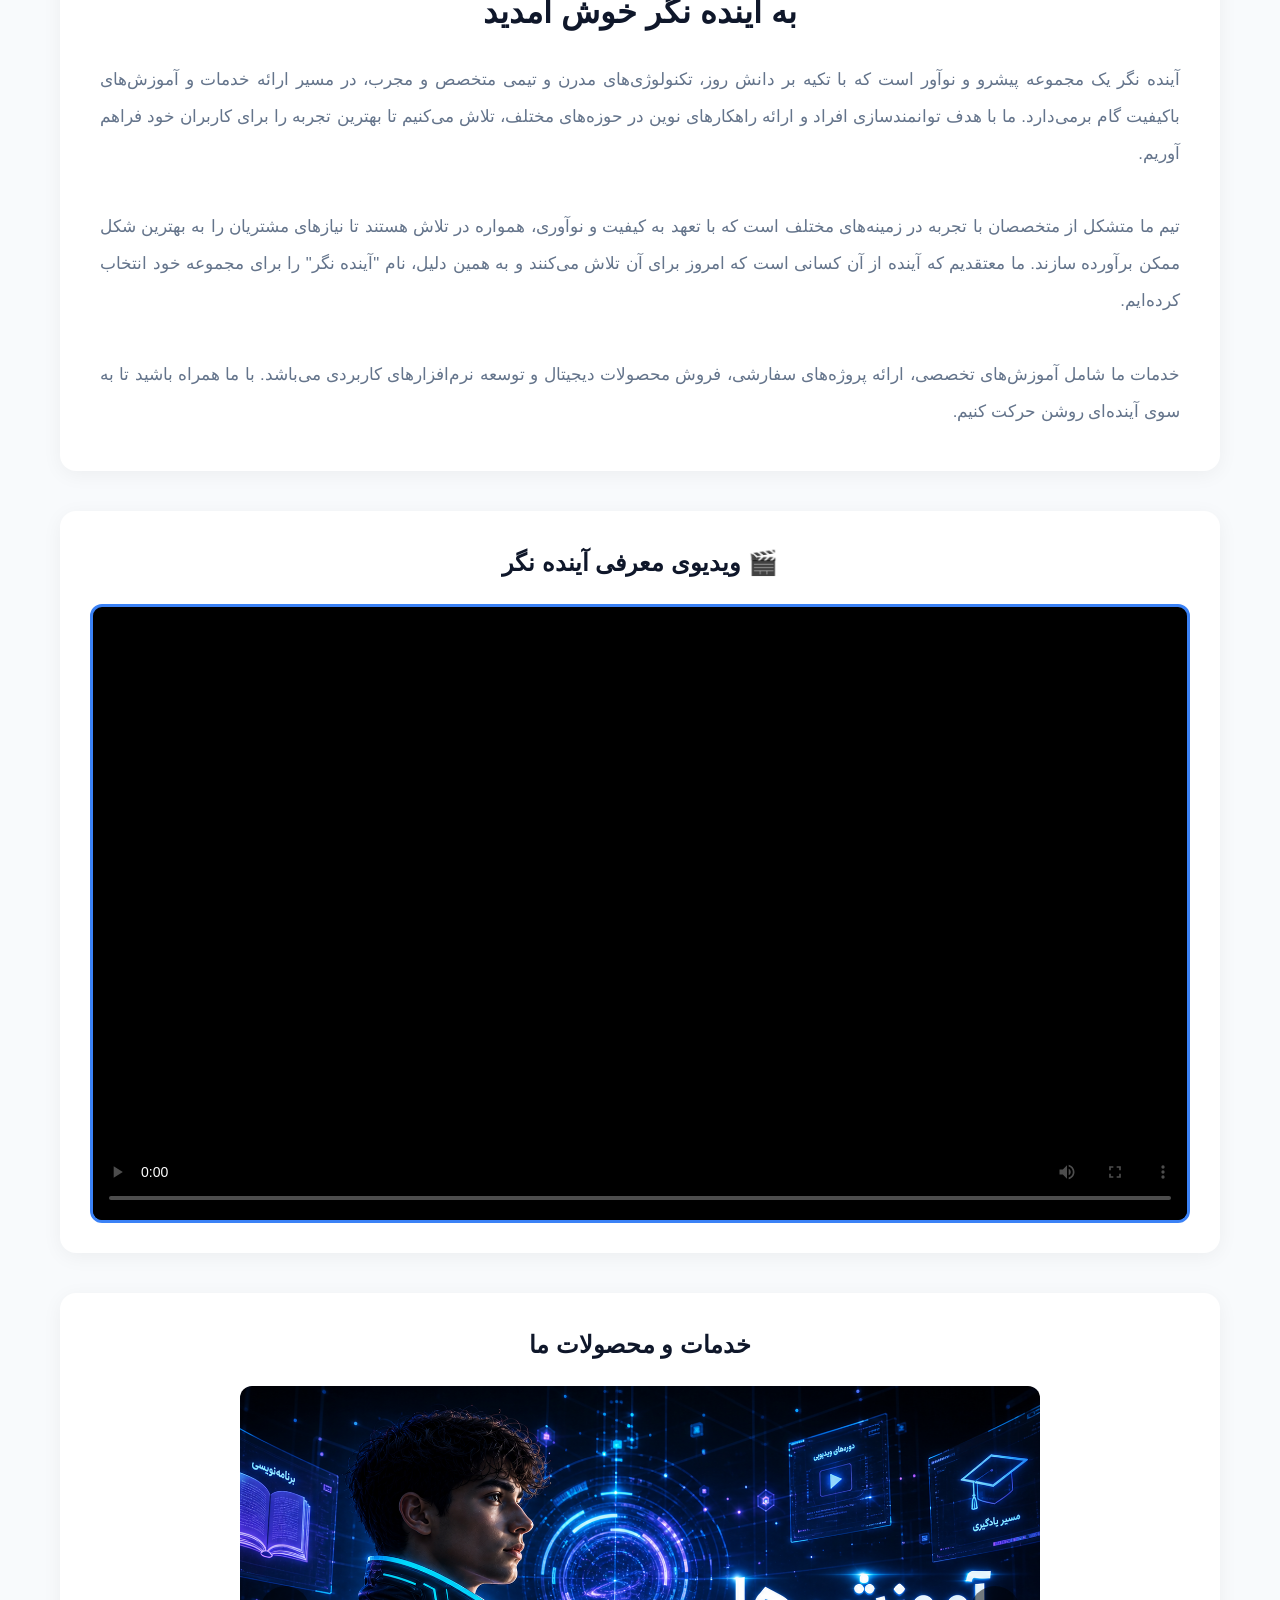
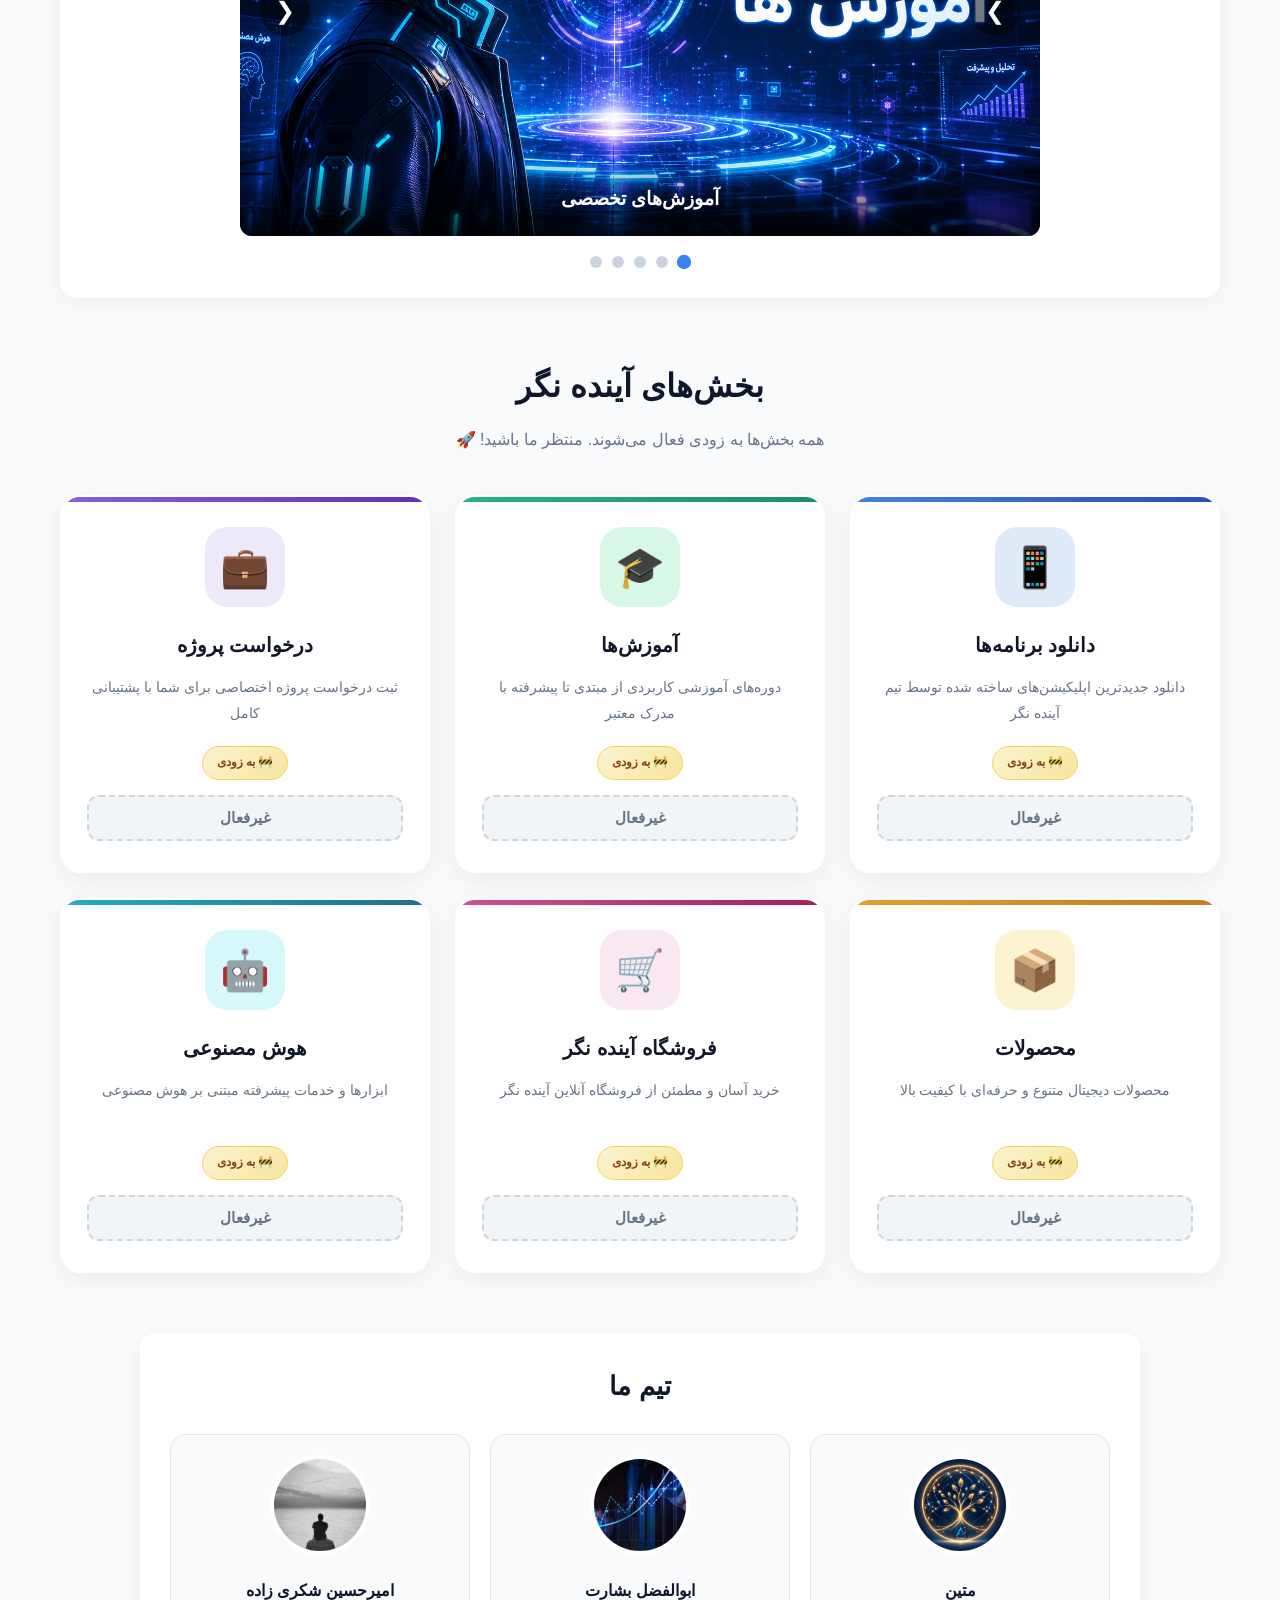
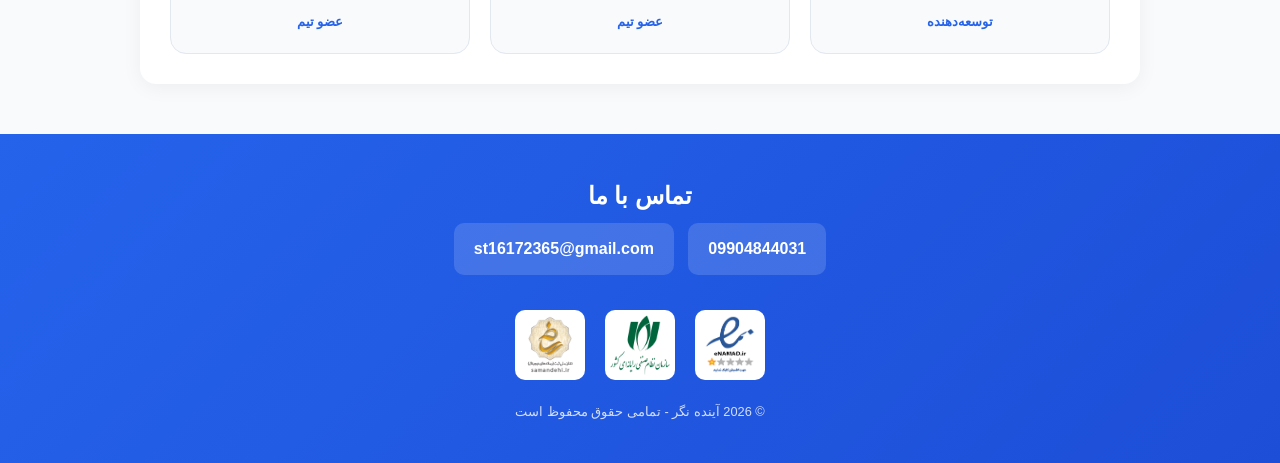
==== commit dbe9ad49: "Update index.html" ====
--- a/index.html
+++ b/index.html
@@ -1,690 +1,865 @@
 <!DOCTYPE html>
 <html lang="fa" dir="rtl">
 <head>
-    <meta charset="UTF-8">
-    <meta name="viewport" content="width=device-width, initial-scale=1.0">
-    <meta name="google-site-verification" content="40gN4zdcwAcxmP3ibQDcn7nfBBFxUijDhbSUZ6kObvk" />
-    <title>آینده نگر | خدمات و آموزش‌های تخصصی و نوآورانه</title>
-    <meta name="description" content="آینده نگر، مجموعه‌ای پیشرو و نوآور در ارائه خدمات و آموزش‌های باکیفیت با تیمی متخصص.">
-    <meta name="keywords" content="آینده نگر, خدمات آینده نگر, آموزش تخصصی, تیم متخصص, پشتیبانی آنلاین">
-    <meta name="author" content="تیم آینده نگر">
-    <meta name="robots" content="index, follow">
-    <link href="https://cdn.jsdelivr.net/gh/rastikerdar/vazirmatn@v33.003/Vazirmatn-font-face.css" rel="stylesheet" type="text/css" />
-    <link rel="icon" type="image/png" href="InShot_20260712_161951935.png">
-    <style>
-        * { margin: 0; padding: 0; box-sizing: border-box; -webkit-user-select: none; user-select: none; font-family: 'Vazirmatn', sans-serif; }
-        body { background: #f8fafc; color: #334155; line-height: 1.8; overflow-x: hidden; }
-        a { text-decoration: none; color: inherit; }
-        button { cursor: pointer; font-family: inherit; border: none; outline: none; }
-        input, textarea, select { font-family: inherit; outline: none; }
-
-        #toast { position: fixed; top: -150px; left: 50%; transform: translateX(-50%); background: #1e293b; color: #fff; padding: 12px 24px; border-radius: 12px; box-shadow: 0 10px 30px rgba(0,0,0,0.3); z-index: 99999; transition: top 0.5s; font-weight: 600; font-size: 0.9rem; max-width: 90vw; min-width: 250px; text-align: center; }
-        #toast.show { top: 30px; }
-        #toast.success { background: linear-gradient(135deg, #10b981, #059669); }
-        #toast.error { background: linear-gradient(135deg, #ef4444, #dc2626); }
-        #toast.info { background: linear-gradient(135deg, #3b82f6, #2563eb); }
-
-        .loader { position: fixed; inset: 0; background: #000; z-index: 9999; display: flex; align-items: center; justify-content: center; transition: opacity 0.8s; }
-        .loader.hide { opacity: 0; pointer-events: none; }
-        .loader-video { position: absolute; top: 0; left: 0; width: 100%; height: 100%; object-fit: cover; z-index: 1; }
-        .loader-overlay { position: absolute; top: 0; left: 0; width: 100%; height: 100%; background: rgba(0,0,0,0.5); z-index: 2; }
-        .loader-content { position: relative; z-index: 3; text-align: center; color: #fff; }
-        .loader-spin { width: 60px; height: 60px; border: 3px solid rgba(255,255,255,0.1); border-top-color: #3b82f6; border-radius: 50%; animation: sp 1s linear infinite; margin: 0 auto 20px; }
-        @keyframes sp { to { transform: rotate(360deg); } }
-        .loader-bar { width: 200px; height: 4px; background: rgba(255,255,255,0.2); border-radius: 4px; overflow: hidden; margin: 15px auto 0; }
-        .loader-fill { width: 0%; height: 100%; background: linear-gradient(90deg,#3b82f6,#8b5cf6); border-radius: 4px; }
-
-        header { background: rgba(255,255,255,0.95); backdrop-filter: blur(10px); box-shadow: 0 2px 15px rgba(0,0,0,0.05); position: sticky; top: 0; z-index: 100; padding: 12px 25px; display: flex; justify-content: space-between; align-items: center; }
-        .logo-area { display: flex; align-items: center; gap: 12px; }
-        .logo-area img { width: 45px; height: 45px; border-radius: 8px; object-fit: contain; }
-        .logo-area span { font-size: 1.4rem; font-weight: 900; color: #0f172a; }
-        .menu-btn { background: none; border: 2px solid #e2e8f0; border-radius: 8px; padding: 6px 10px; display: flex; flex-direction: column; gap: 4px; }
-        .menu-btn span { width: 22px; height: 2.5px; background: #0f172a; border-radius: 2px; }
-
-        .sidebar { position: fixed; top: 0; right: -320px; width: 300px; height: 100vh; background: #fff; box-shadow: -5px 0 30px rgba(0,0,0,0.1); transition: right 0.4s; z-index: 200; padding: 0; display: flex; flex-direction: column; }
-        .sidebar.open { right: 0; }
-        .sidebar-profile { padding: 30px 20px; background: linear-gradient(135deg, #f8fafc, #e2e8f0); text-align: center; border-bottom: 1px solid #e2e8f0; display: none; }
-        .sidebar-profile.visible { display: block; }
-        .sidebar-profile img { width: 70px; height: 70px; border-radius: 50%; object-fit: cover; border: 3px solid #fff; margin-bottom: 10px; }
-        .sidebar-profile h3 { font-size: 1.1rem; color: #0f172a; margin-bottom: 5px; }
-        .sidebar-profile p { font-size: 0.8rem; color: #64748b; direction: ltr; }
-        .sidebar-head { padding: 15px 20px; display: flex; justify-content: space-between; align-items: center; border-bottom: 1px solid #e2e8f0; }
-        .sidebar-head span { font-size: 1.1rem; font-weight: 800; color: #0f172a; }
-        .close-btn { background: #f1f5f9; border: none; width: 32px; height: 32px; border-radius: 8px; font-size: 1.2rem; color: #64748b; }
-        .sidebar ul { list-style: none; padding: 15px; flex: 1; }
-        .sidebar ul li { margin-bottom: 8px; }
-        .sidebar ul li a { display: flex; align-items: center; gap: 10px; padding: 12px 15px; color: #334155; font-weight: 600; border-radius: 10px; }
-        .sidebar ul li a:hover { background: #f1f5f9; color: #2563eb; }
-        .menu-item { display: none; }
-        .menu-item.visible { display: block; }
-        .logout-sidebar { margin: 15px; padding: 12px; background: #ef4444; color: #fff; border-radius: 10px; text-align: center; font-weight: 700; display: none; }
-        .logout-sidebar.visible { display: block; }
-
-        /* ویدیو اصلی */
-        .video-sec { width: 100%; aspect-ratio: 16/9; overflow: hidden; background: #000; }
-        .video-sec video { width: 100%; height: 100%; object-fit: cover; }
-
-        /* اسلایدر 3 عکس */
-        .slider-sec { padding: 20px; display: flex; justify-content: center; }
-        .slider-box { position: relative; width: 100%; max-width: 1200px; aspect-ratio: 16/9; border-radius: 16px; overflow: hidden; box-shadow: 0 15px 50px rgba(0,0,0,0.1); }
-        .slide { position: absolute; inset: 0; opacity: 0; transition: opacity 1.2s; display: flex; align-items: center; justify-content: center; }
-        .slide.on { opacity: 1; }
-        .slide img { width: 100%; height: 100%; object-fit: contain; }
-
-        /* بخش خانه */
-        .home-section { max-width: 1200px; margin: 40px auto; padding: 0 20px; }
-        .about-content { background: #fff; border-radius: 16px; padding: 40px; box-shadow: 0 4px 20px rgba(0,0,0,0.05); margin-bottom: 40px; text-align: center; }
-        .about-content h2 { font-size: 2rem; color: #0f172a; margin-bottom: 20px; font-weight: 800; }
-        .about-content p { color: #64748b; line-height: 2.2; font-size: 1.05rem; text-align: justify; }
-        
-        .video-wrapper { background: #fff; border-radius: 16px; padding: 30px; box-shadow: 0 4px 20px rgba(0,0,0,0.05); margin-bottom: 40px; }
-        .video-wrapper h3 { font-size: 1.5rem; color: #0f172a; margin-bottom: 20px; text-align: center; font-weight: 700; }
-        .video-container { position: relative; width: 100%; aspect-ratio: 16/9; background: #000; border-radius: 12px; overflow: hidden; }
-        .video-container video { width: 100%; height: 100%; object-fit: cover; }
-        .video-placeholder { position: absolute; inset: 0; display: flex; align-items: center; justify-content: center; background: linear-gradient(135deg, #1e293b, #334155); color: #fff; font-size: 1.2rem; }
-        
-        .promo-slider { background: #fff; border-radius: 16px; padding: 30px; box-shadow: 0 4px 20px rgba(0,0,0,0.05); margin-bottom: 40px; }
-        .promo-slider h3 { font-size: 1.5rem; color: #0f172a; margin-bottom: 20px; text-align: center; font-weight: 700; }
-        .slider-container { position: relative; width: 100%; max-width: 800px; margin: 0 auto; aspect-ratio: 16/9; border-radius: 12px; overflow: hidden; background: #f1f5f9; }
-        .slider-slide { position: absolute; inset: 0; opacity: 0; transition: opacity 0.5s ease; display: flex; align-items: center; justify-content: center; cursor: pointer; }
-        .slider-slide.active { opacity: 1; }
-        .slider-slide img { width: 100%; height: 100%; object-fit: cover; }
-        .slide-caption { position: absolute; bottom: 0; left: 0; right: 0; background: linear-gradient(to top, rgba(0,0,0,0.8), transparent); color: #fff; padding: 20px; text-align: center; font-size: 1.2rem; font-weight: 700; }
-        
-        .slider-btn { position: absolute; top: 50%; transform: translateY(-50%); background: rgba(0,0,0,0.5); color: #fff; border: none; width: 50px; height: 50px; border-radius: 50%; font-size: 1.5rem; cursor: pointer; transition: all 0.3s; display: flex; align-items: center; justify-content: center; }
-        .slider-btn:hover { background: rgba(0,0,0,0.8); }
-        .slider-btn.prev { left: 20px; }
-        .slider-btn.next { right: 20px; }
-        
-        .slider-dots { display: flex; justify-content: center; gap: 10px; margin-top: 20px; }
-        .slider-dot { width: 12px; height: 12px; border-radius: 50%; background: #cbd5e1; cursor: pointer; transition: all 0.3s; }
-        .slider-dot.active { background: #3b82f6; transform: scale(1.2); }
-
-        .content { max-width: 1000px; margin: 40px auto; padding: 30px; background: #fff; border-radius: 16px; box-shadow: 0 4px 20px rgba(0,0,0,0.05); text-align: center; }
-        .content h2 { font-size: 1.6rem; color: #0f172a; margin-bottom: 15px; font-weight: 800; }
-        .team-grid { display: grid; grid-template-columns: repeat(auto-fit, minmax(240px, 1fr)); gap: 20px; margin-top: 25px; }
-        .team-member { background: #f8fafc; padding: 20px; border-radius: 16px; border: 1px solid #e2e8f0; cursor: pointer; text-align: center; }
-        .team-member:hover { transform: translateY(-5px); border-color: #2563eb; }
-        .team-member img { width: 100px; height: 100px; border-radius: 50%; object-fit: cover; margin: 0 auto 12px; border: 4px solid #fff; }
-        .team-member h4 { font-size: 1rem; color: #0f172a; margin-bottom: 5px; }
-        .team-member .role { font-size: 0.8rem; color: #2563eb; font-weight: 600; }
-
-        footer { background: linear-gradient(135deg, #2563eb, #1d4ed8); color: #fff; padding: 40px 20px; text-align: center; margin-top: 50px; }
-        .contact-item { display: inline-flex; align-items: center; gap: 10px; background: rgba(255,255,255,0.15); padding: 12px 20px; border-radius: 10px; margin: 5px; font-weight: 600; }
-        .contact-item span { direction: ltr; }
-        .trust { display: flex; justify-content: center; gap: 20px; margin-top: 30px; flex-wrap: wrap; }
-        .trust img { width: 70px; height: 70px; background: #fff; border-radius: 10px; padding: 5px; }
-
-        .chat-fab { position: fixed; bottom: 25px; right: 25px; width: 65px; height: 65px; background: linear-gradient(135deg, #10b981, #059669); border-radius: 50%; display: none; align-items: center; justify-content: center; cursor: pointer; box-shadow: 0 8px 25px rgba(16,185,129,0.4); z-index: 900; border: 3px solid #fff; animation: pulse 2s infinite; }
-        .chat-fab.visible { display: flex; }
-        @keyframes pulse { 0%, 100% { box-shadow: 0 0 0 0 rgba(16,185,129,0.7); } 50% { box-shadow: 0 0 0 15px rgba(16,185,129,0); } }
-        .chat-fab svg { width: 32px; height: 32px; fill: #fff; }
-
-        .chat-box { position: fixed; bottom: 100px; right: 25px; width: 360px; max-width: calc(100vw - 50px); height: 480px; background: #fff; border-radius: 20px; box-shadow: 0 20px 60px rgba(0,0,0,0.2); display: none; flex-direction: column; z-index: 900; overflow: hidden; border: 1px solid #e2e8f0; }
-        .chat-box.on { display: flex; }
-        .chat-head { background: linear-gradient(135deg, #3b82f6, #2563eb); color: #fff; padding: 15px; display: flex; justify-content: space-between; align-items: center; }
-        .chat-msgs { flex: 1; padding: 15px; overflow-y: auto; background: #f8fafc; display: flex; flex-direction: column; gap: 10px; }
-        
-        /* ✅ استایل جدید برای نمایش پروفایل در چت */
-        .msg { max-width: 85%; display: flex; align-items: flex-end; gap: 8px; animation: msgIn 0.3s ease; }
-        @keyframes msgIn { from { opacity: 0; transform: translateY(10px); } to { opacity: 1; transform: translateY(0); } }
-        .msg.user { align-self: flex-end; flex-direction: row-reverse; }
-        .msg.admin { align-self: flex-start; }
-        .msg.system-broadcast { background: linear-gradient(135deg, #f59e0b, #d97706); color: #fff; align-self: center; text-align: center; max-width: 90%; border-radius: 12px; padding: 10px 14px; font-size: 0.9rem; display: block; }
-        .msg-avatar { width: 32px; height: 32px; border-radius: 50%; object-fit: cover; border: 2px solid #fff; box-shadow: 0 2px 6px rgba(0,0,0,0.15); flex-shrink: 0; }
-        .msg-bubble { max-width: calc(100% - 44px); padding: 10px 14px; border-radius: 15px; font-size: 0.9rem; line-height: 1.6; word-wrap: break-word; }
-        .msg.user .msg-bubble { background: #3b82f6; color: #fff; border-bottom-left-radius: 5px; }
-        .msg.admin .msg-bubble { background: #10b981; color: #fff; border-bottom-right-radius: 5px; }
-        .msg .time { font-size: 0.65rem; opacity: 0.7; margin-top: 4px; display: block; text-align: left; }
-
-        .chat-input { padding: 12px; background: #fff; border-top: 1px solid #e2e8f0; display: flex; gap: 8px; }
-        .chat-input textarea { flex: 1; padding: 10px; border: 2px solid #e2e8f0; border-radius: 20px; font-size: 0.85rem; resize: none; height: 42px; }
-        .send-btn { background: #3b82f6; color: #fff; border: none; width: 42px; height: 42px; border-radius: 50%; display: flex; align-items: center; justify-content: center; }
-
-        .modal { position: fixed; inset: 0; background: rgba(15,23,42,0.8); backdrop-filter: blur(5px); display: none; align-items: center; justify-content: center; z-index: 5000; padding: 20px; }
-        .modal.on { display: flex; }
-        .modal-box { background: #fff; border-radius: 20px; padding: 30px; max-width: 450px; width: 100%; max-height: 90vh; overflow-y: auto; position: relative; }
-        .modal-close { position: absolute; top: 15px; left: 15px; background: #f1f5f9; border: none; width: 32px; height: 32px; border-radius: 50%; font-size: 1.2rem; color: #64748b; }
-        .modal-close:hover { background: #ef4444; color: #fff; }
-        .modal-box h2 { text-align: center; margin-bottom: 20px; color: #0f172a; font-size: 1.4rem; }
-        .form-group { margin-bottom: 15px; }
-        .form-group label { display: block; margin-bottom: 5px; font-size: 0.85rem; font-weight: 600; color: #334155; }
-        .form-group input, .form-group select, .form-group textarea { width: 100%; padding: 10px 12px; border: 2px solid #e2e8f0; border-radius: 10px; font-size: 0.9rem; }
-        .form-group input:focus, .form-group select:focus, .form-group textarea:focus { border-color: #3b82f6; }
-        .form-group textarea { resize: vertical; min-height: 80px; }
-        .form-submit { width: 100%; background: linear-gradient(135deg, #3b82f6, #2563eb); color: #fff; border: none; padding: 12px; border-radius: 10px; font-weight: 700; font-size: 0.95rem; margin-top: 10px; }
-        .form-submit:hover { transform: translateY(-2px); }
-        .form-link { text-align: center; margin-top: 15px; font-size: 0.85rem; color: #64748b; }
-        .form-link a { color: #3b82f6; font-weight: 600; cursor: pointer; }
-        
-        .avatar-upload { display: flex; flex-direction: column; align-items: center; gap: 10px; margin-bottom: 15px; }
-        .avatar-preview { width: 80px; height: 80px; border-radius: 50%; background: #f1f5f9; display: flex; align-items: center; justify-content: center; overflow: hidden; border: 3px solid #e2e8f0; }
-        .avatar-preview img { width: 100%; height: 100%; object-fit: cover; }
-        .otp-display { background: #fef3c7; border: 2px solid #f59e0b; padding: 15px; border-radius: 12px; text-align: center; margin: 15px 0; }
-        .otp-code { font-size: 2rem; font-weight: 900; color: #d97706; letter-spacing: 5px; margin: 10px 0; }
-
-        .settings-page { position: fixed; inset: 0; background: #f8fafc; z-index: 4000; display: none; overflow-y: auto; }
-        .settings-page.on { display: block; }
-        .settings-header { background: linear-gradient(135deg, #3b82f6, #2563eb); color: #fff; padding: 20px 25px; display: flex; justify-content: space-between; align-items: center; }
-        .settings-header h2 { font-size: 1.3rem; font-weight: 800; }
-        .settings-back { background: rgba(255,255,255,0.2); color: #fff; padding: 8px 15px; border-radius: 8px; font-weight: 600; }
-        .settings-body { padding: 30px 25px; max-width: 600px; margin: 0 auto; }
-        .settings-card { background: #fff; border-radius: 16px; padding: 25px; margin-bottom: 20px; box-shadow: 0 4px 15px rgba(0,0,0,0.05); }
-        .settings-card h3 { font-size: 1.1rem; color: #0f172a; margin-bottom: 20px; padding-bottom: 10px; border-bottom: 2px solid #e2e8f0; }
-        .settings-avatar { display: flex; flex-direction: column; align-items: center; gap: 15px; margin-bottom: 20px; }
-        .settings-avatar img { width: 100px; height: 100px; border-radius: 50%; object-fit: cover; border: 4px solid #fff; }
-        .wallet-display { background: linear-gradient(135deg, #10b981, #059669); color: #fff; padding: 20px; border-radius: 12px; text-align: center; margin-bottom: 15px; }
-        .wallet-display .amount { font-size: 2rem; font-weight: 900; margin: 10px 0; }
-        .wallet-display .label { font-size: 0.9rem; opacity: 0.9; }
-
-        .admin-panel { position: fixed; inset: 0; background: #f8fafc; z-index: 6000; display: none; overflow-y: auto; }
-        .admin-panel.on { display: block; }
-        .admin-head { background: #0f172a; color: #fff; padding: 20px 30px; display: flex; justify-content: space-between; align-items: center; }
-        .admin-body { padding: 30px; max-width: 1000px; margin: 0 auto; }
-        
-        .admin-wallet-card { background: linear-gradient(135deg, #10b981, #059669); color: #fff; padding: 20px; border-radius: 16px; margin-bottom: 20px; box-shadow: 0 4px 15px rgba(16,185,129,0.3); display: flex; justify-content: space-between; align-items: center; flex-wrap: wrap; gap: 15px; }
-        .admin-wallet-card .wallet-info h3 { font-size: 0.9rem; opacity: 0.9; margin-bottom: 5px; }
-        .admin-wallet-card .wallet-info .balance { font-size: 1.8rem; font-weight: 900; }
-        .wallet-btn { background: rgba(255,255,255,0.2); color: #fff; border: none; padding: 8px 14px; border-radius: 8px; font-weight: 600; }
-
-        .admin-tabs { display: flex; gap: 10px; margin-bottom: 20px; border-bottom: 2px solid #e2e8f0; flex-wrap: wrap; }
-        .admin-tab { padding: 10px 20px; background: none; border: none; font-weight: 600; color: #64748b; border-bottom: 3px solid transparent; cursor: pointer; }
-        .admin-tab.on { color: #3b82f6; border-bottom-color: #3b82f6; }
-        .admin-content { background: #fff; border-radius: 16px; padding: 20px; }
-        .user-list-item { display: flex; align-items: center; gap: 10px; padding: 12px; border-bottom: 1px solid #e2e8f0; flex-wrap: wrap; }
-        .user-list-item img { width: 45px; height: 45px; border-radius: 50%; object-fit: cover; }
-        .user-list-item-info { flex: 1; min-width: 120px; }
-        .user-list-item-info h4 { font-size: 0.95rem; color: #0f172a; }
-        .user-list-item-info p { font-size: 0.8rem; color: #64748b; direction: ltr; text-align: right; }
-        .unread-badge { background: #ef4444; color: #fff; padding: 2px 8px; border-radius: 10px; font-size: 0.7rem; margin-right: 5px; font-weight: 700; }
-        .banned-badge { background: #f59e0b; color: #fff; padding: 2px 8px; border-radius: 10px; font-size: 0.7rem; margin-right: 5px; }
-        .wallet-badge { background: #10b981; color: #fff; padding: 2px 8px; border-radius: 10px; font-size: 0.7rem; margin-right: 5px; }
-
-        .admin-chat-page { position: fixed; inset: 0; background: #f8fafc; z-index: 6500; display: none; flex-direction: column; }
-        .admin-chat-page.on { display: flex; }
-        .admin-chat-header { background: linear-gradient(135deg, #3b82f6, #2563eb); color: #fff; padding: 15px 25px; display: flex; justify-content: space-between; align-items: center; }
-        .admin-chat-user-info { display: flex; align-items: center; gap: 12px; }
-        .admin-chat-user-info img { width: 45px; height: 45px; border-radius: 50%; object-fit: cover; border: 2px solid #fff; }
-        .admin-chat-user-info h3 { font-size: 1.1rem; font-weight: 700; }
-        .admin-chat-user-info p { font-size: 0.8rem; opacity: 0.9; direction: ltr; }
-        .admin-chat-actions { display: flex; gap: 8px; margin-right: auto; }
-        .admin-chat-btn { background: rgba(255,255,255,0.2); color: #fff; border: none; padding: 6px 12px; border-radius: 8px; cursor: pointer; font-size: 0.85rem; font-weight: 600; }
-        .admin-chat-btn.delete { background: rgba(239,68,68,0.8); }
-
-        .admin-chat-body { flex: 1; display: flex; flex-direction: column; max-width: 800px; margin: 0 auto; width: 100%; }
-        .admin-chat-msgs { flex: 1; padding: 20px; overflow-y: auto; background: #f8fafc; display: flex; flex-direction: column; gap: 10px; }
-        .admin-chat-input { padding: 15px; background: #fff; border-top: 1px solid #e2e8f0; display: flex; gap: 10px; }
-        .admin-chat-input input { flex: 1; padding: 12px; border: 2px solid #e2e8f0; border-radius: 25px; }
-        .admin-chat-send { background: linear-gradient(135deg, #3b82f6, #2563eb); color: #fff; border: none; padding: 0 25px; border-radius: 25px; font-weight: 700; }
-
-        .ban-modal { position: fixed; inset: 0; background: rgba(15,23,42,0.8); backdrop-filter: blur(5px); display: none; align-items: center; justify-content: center; z-index: 7000; padding: 20px; }
-        .ban-modal.on { display: flex; }
-
-        .user-actions { display: flex; gap: 5px; flex-wrap: wrap; }
-        .btn-small { padding: 5px 10px; border-radius: 6px; font-size: 0.75rem; font-weight: 600; border: none; cursor: pointer; color: #fff; }
-        .btn-ban { background: #f59e0b; }
-        .btn-unban { background: #10b981; }
-        .btn-wallet { background: #8b5cf6; }
-        .btn-withdraw { background: #ef4444; }
-
-        .radio-group { display: flex; flex-direction: column; gap: 10px; margin: 10px 0; }
-        .radio-option { display: flex; align-items: center; gap: 10px; padding: 12px; background: #f8fafc; border: 2px solid #e2e8f0; border-radius: 10px; cursor: pointer; transition: all 0.3s; }
-        .radio-option:hover { border-color: #3b82f6; background: #f1f5f9; }
-        .radio-option input[type="radio"] { width: 18px; height: 18px; cursor: pointer; }
-        .radio-option label { cursor: pointer; font-weight: 600; color: #334155; flex: 1; }
-        .radio-option.selected { border-color: #3b82f6; background: #eff6ff; }
-        .hidden-field { display: none; margin-top: 10px; padding: 10px; background: #fef3c7; border-radius: 8px; }
-        .hidden-field.show { display: block; }
-
-        @media (max-width: 768px) {
-            .video-sec, .slider-box { aspect-ratio: 4/3; }
-            .home-section { padding: 0 15px; }
-            .about-content, .video-wrapper, .promo-slider { padding: 20px; }
-            .slider-btn { width: 40px; height: 40px; font-size: 1.2rem; }
-            .slider-btn.prev { left: 10px; }
-            .slider-btn.next { right: 10px; }
-            .admin-tabs { flex-direction: column; }
-            .admin-wallet-card { flex-direction: column; text-align: center; }
-            .msg-avatar { width: 28px; height: 28px; }
-        }
-    </style>
+<meta charset="UTF-8">
+<meta name="viewport" content="width=device-width, initial-scale=1.0">
+
+<!-- ✅ SEO پیشرفته برای رتبه اول گوگل -->
+<title>آینده نگر | پلتفرم جامع آموزش، پروژه، محصولات و هوش مصنوعی</title>
+<meta name="description" content="آینده نگر - پلتفرم پیشرو در آموزش تخصصی، درخواست پروژه سفارشی، محصولات دیجیتال، فروشگاه آنلاین و خدمات هوش مصنوعی. تیمی متخصص و پرانرژی برای ساختن فردا، امروز.">
+<meta name="keywords" content="آینده نگر, ayandeh negar, آینده‌نگر, آموزش برنامه نویسی, درخواست پروژه, محصولات دیجیتال, فروشگاه آینده نگر, هوش مصنوعی, اپلیکیشن اندروید, نرم افزار سفارشی, تیم توسعه, آموزش آنلاین, پروژه دانشجویی, AI ایران, چت هوش مصنوعی">
+<meta name="author" content="تیم آینده نگر - متین، ابوالفضل بشارت، امیرحسین شکری زاده">
+<meta name="robots" content="index, follow, max-image-preview:large, max-snippet:-1, max-video-preview:-1">
+<meta name="googlebot" content="index, follow, notranslate">
+<meta name="language" content="Persian">
+<meta name="revisit-after" content="1 days">
+<meta name="distribution" content="global">
+<meta name="rating" content="general">
+<meta name="format-detection" content="telephone=yes">
+<link rel="canonical" href="https://ayandehnegar.ir/">
+<meta name="google-site-verification" content="40gN4zdcwAcxmP3ibQDcn7nfBBFxUijDhbSUZ6kObvk" />
+
+<!-- ✅ Open Graph برای اشتراک‌گذاری در شبکه‌های اجتماعی -->
+<meta property="og:title" content="آینده نگر | پلتفرم جامع آموزش و خدمات دیجیتال">
+<meta property="og:description" content="تیم متخصص آینده نگر - آموزش تخصصی، پروژه سفارشی، محصولات دیجیتال، فروشگاه و هوش مصنوعی">
+<meta property="og:type" content="website">
+<meta property="og:url" content="https://ayandehnegar.ir/">
+<meta property="og:image" content="InShot_20260712_161951935.png">
+<meta property="og:locale" content="fa_IR">
+<meta property="og:site_name" content="آینده نگر">
+
+<!-- ✅ Twitter Card -->
+<meta name="twitter:card" content="summary_large_image">
+<meta name="twitter:title" content="آینده نگر | پلتفرم جامع دیجیتال">
+<meta name="twitter:description" content="آموزش، پروژه، محصولات، فروشگاه و هوش مصنوعی">
+<meta name="twitter:image" content="InShot_20260712_161951935.png">
+
+<!-- ✅ Schema JSON-LD برای رتبه‌بندی بهتر -->
+<script type="application/ld+json">
+{
+  "@context": "https://schema.org",
+  "@type": "Organization",
+  "name": "آینده نگر",
+  "alternateName": "Ayandeh Negar",
+  "url": "https://ayandehnegar.ir",
+  "logo": "https://ayandehnegar.ir/InShot_20260712_161951935.png",
+  "description": "پلتفرم جامع آموزش تخصصی، درخواست پروژه، محصولات دیجیتال، فروشگاه و خدمات هوش مصنوعی",
+  "foundingDate": "2024",
+  "contactPoint": {
+    "@type": "ContactPoint",
+    "telephone": "+98-9904844031",
+    "contactType": "customer service",
+    "areaServed": "IR",
+    "availableLanguage": ["Persian","English"]
+  },
+  "sameAs": []
+}
+</script>
+<script type="application/ld+json">
+{
+  "@context": "https://schema.org",
+  "@type": "WebSite",
+  "name": "آینده نگر",
+  "url": "https://ayandehnegar.ir",
+  "potentialAction": {
+    "@type": "SearchAction",
+    "target": "https://ayandehnegar.ir/?q={search_term_string}",
+    "query-input": "required name=search_term_string"
+  }
+}
+</script>
+<script type="application/ld+json">
+{
+  "@context": "https://schema.org",
+  "@type": "BreadcrumbList",
+  "itemListElement": [
+    {"@type":"ListItem","position":1,"name":"خانه","item":"https://ayandehnegar.ir/"},
+    {"@type":"ListItem","position":2,"name":"آموزش‌ها","item":"https://ayandehnegar.ir/#education"},
+    {"@type":"ListItem","position":3,"name":"محصولات","item":"https://ayandehnegar.ir/#products"},
+    {"@type":"ListItem","position":4,"name":"فروشگاه","item":"https://ayandehnegar.ir/#store"}
+  ]
+}
+</script>
+
+<!-- ✅ Preload برای سرعت بالا -->
+<link rel="preconnect" href="https://cdn.jsdelivr.net">
+<link rel="preload" as="image" href="InShot_20260712_161951935.png">
+<link rel="preload" as="video" href="Morfi.mp4">
+<link rel="icon" type="image/png" href="InShot_20260712_161951935.png">
+<link href="https://cdn.jsdelivr.net/gh/rastikerdar/vazirmatn@v33.003/Vazirmatn-font-face.css" rel="stylesheet" type="text/css" />
+
+<style>
+* { margin: 0; padding: 0; box-sizing: border-box; -webkit-user-select: none; user-select: none; font-family: 'Vazirmatn', sans-serif; }
+body { background: #f8fafc; color: #334155; line-height: 1.8; overflow-x: hidden; }
+a { text-decoration: none; color: inherit; }
+button { cursor: pointer; font-family: inherit; border: none; outline: none; }
+input, textarea, select { font-family: inherit; outline: none; }
+
+#toast { position: fixed; top: -150px; left: 50%; transform: translateX(-50%); background: #1e293b; color: #fff; padding: 12px 24px; border-radius: 12px; box-shadow: 0 10px 30px rgba(0,0,0,0.3); z-index: 99999; transition: top 0.5s; font-weight: 600; font-size: 0.9rem; max-width: 90vw; min-width: 250px; text-align: center; }
+#toast.show { top: 30px; }
+#toast.success { background: linear-gradient(135deg, #10b981, #059669); }
+#toast.error { background: linear-gradient(135deg, #ef4444, #dc2626); }
+#toast.info { background: linear-gradient(135deg, #3b82f6, #2563eb); }
+#toast.warning { background: linear-gradient(135deg, #f59e0b, #d97706); }
+
+.loader { position: fixed; inset: 0; background: #000; z-index: 9999; display: flex; align-items: center; justify-content: center; transition: opacity 0.8s; }
+.loader.hide { opacity: 0; pointer-events: none; }
+.loader-video { position: absolute; top: 0; left: 0; width: 100%; height: 100%; object-fit: cover; z-index: 1; }
+.loader-overlay { position: absolute; top: 0; left: 0; width: 100%; height: 100%; background: rgba(0,0,0,0.5); z-index: 2; }
+.loader-content { position: relative; z-index: 3; text-align: center; color: #fff; }
+.loader-spin { width: 60px; height: 60px; border: 3px solid rgba(255,255,255,0.1); border-top-color: #3b82f6; border-radius: 50%; animation: sp 1s linear infinite; margin: 0 auto 20px; }
+@keyframes sp { to { transform: rotate(360deg); } }
+.loader-bar { width: 200px; height: 4px; background: rgba(255,255,255,0.2); border-radius: 4px; overflow: hidden; margin: 15px auto 0; }
+.loader-fill { width: 0%; height: 100%; background: linear-gradient(90deg,#3b82f6,#8b5cf6); border-radius: 4px; }
+
+header { background: rgba(255,255,255,0.95); backdrop-filter: blur(10px); box-shadow: 0 2px 15px rgba(0,0,0,0.05); position: sticky; top: 0; z-index: 100; padding: 12px 25px; display: flex; justify-content: space-between; align-items: center; }
+.logo-area { display: flex; align-items: center; gap: 12px; }
+.logo-area img { width: 45px; height: 45px; border-radius: 8px; object-fit: contain; }
+.logo-area span { font-size: 1.4rem; font-weight: 900; color: #0f172a; }
+.menu-btn { background: none; border: 2px solid #e2e8f0; border-radius: 8px; padding: 6px 10px; display: flex; flex-direction: column; gap: 4px; }
+.menu-btn span { width: 22px; height: 2.5px; background: #0f172a; border-radius: 2px; }
+
+.sidebar { position: fixed; top: 0; right: -320px; width: 300px; height: 100vh; background: #fff; box-shadow: -5px 0 30px rgba(0,0,0,0.1); transition: right 0.4s; z-index: 200; padding: 0; display: flex; flex-direction: column; overflow-y: auto; }
+.sidebar.open { right: 0; }
+.sidebar-profile { padding: 30px 20px; background: linear-gradient(135deg, #f8fafc, #e2e8f0); text-align: center; border-bottom: 1px solid #e2e8f0; display: none; }
+.sidebar-profile.visible { display: block; }
+.sidebar-profile img { width: 70px; height: 70px; border-radius: 50%; object-fit: cover; border: 3px solid #fff; margin-bottom: 10px; }
+.sidebar-profile h3 { font-size: 1.1rem; color: #0f172a; margin-bottom: 5px; }
+.sidebar-profile p { font-size: 0.8rem; color: #64748b; direction: ltr; }
+.sidebar-head { padding: 15px 20px; display: flex; justify-content: space-between; align-items: center; border-bottom: 1px solid #e2e8f0; }
+.sidebar-head span { font-size: 1.1rem; font-weight: 800; color: #0f172a; }
+.close-btn { background: #f1f5f9; border: none; width: 32px; height: 32px; border-radius: 8px; font-size: 1.2rem; color: #64748b; }
+.sidebar ul { list-style: none; padding: 15px; flex: 1; }
+.sidebar ul li { margin-bottom: 8px; }
+.sidebar ul li a { display: flex; align-items: center; gap: 10px; padding: 12px 15px; color: #334155; font-weight: 600; border-radius: 10px; }
+.sidebar ul li a:hover { background: #f1f5f9; color: #2563eb; }
+.sidebar-divider { border-top: 2px dashed #e2e8f0; margin: 10px 0; }
+.sidebar-section-title { font-size: 0.75rem; color: #94a3b8; font-weight: 700; padding: 10px 15px 5px; text-transform: uppercase; }
+.soon-tag { background: #fef3c7; color: #92400e; font-size: 0.65rem; padding: 2px 6px; border-radius: 4px; margin-right: auto; font-weight: 700; }
+.menu-item { display: none; }
+.menu-item.visible { display: block; }
+.logout-sidebar { margin: 15px; padding: 12px; background: #ef4444; color: #fff; border-radius: 10px; text-align: center; font-weight: 700; display: none; }
+.logout-sidebar.visible { display: block; }
+
+/* ویدیو اصلی */
+.video-sec { width: 100%; aspect-ratio: 16/9; overflow: hidden; background: #000; }
+.video-sec video { width: 100%; height: 100%; object-fit: cover; }
+
+/* اسلایدر 3 عکس */
+.slider-sec { padding: 20px; display: flex; justify-content: center; }
+.slider-box { position: relative; width: 100%; max-width: 1200px; aspect-ratio: 16/9; border-radius: 16px; overflow: hidden; box-shadow: 0 15px 50px rgba(0,0,0,0.1); }
+.slide { position: absolute; inset: 0; opacity: 0; transition: opacity 1.2s; display: flex; align-items: center; justify-content: center; }
+.slide.on { opacity: 1; }
+.slide img { width: 100%; height: 100%; object-fit: contain; }
+
+/* بخش خانه */
+.home-section { max-width: 1200px; margin: 40px auto; padding: 0 20px; }
+.about-content { background: #fff; border-radius: 16px; padding: 40px; box-shadow: 0 4px 20px rgba(0,0,0,0.05); margin-bottom: 40px; text-align: center; }
+.about-content h2 { font-size: 2rem; color: #0f172a; margin-bottom: 20px; font-weight: 800; }
+.about-content p { color: #64748b; line-height: 2.2; font-size: 1.05rem; text-align: justify; }
+
+.video-wrapper { background: #fff; border-radius: 16px; padding: 30px; box-shadow: 0 4px 20px rgba(0,0,0,0.05); margin-bottom: 40px; }
+.video-wrapper h3 { font-size: 1.5rem; color: #0f172a; margin-bottom: 20px; text-align: center; font-weight: 700; }
+.video-container { position: relative; width: 100%; aspect-ratio: 16/9; background: #000; border-radius: 12px; overflow: hidden; border: 3px solid #3b82f6; }
+.video-container video { width: 100%; height: 100%; object-fit: cover; }
+.video-placeholder { position: absolute; inset: 0; display: flex; align-items: center; justify-content: center; background: linear-gradient(135deg, #1e293b, #334155); color: #fff; font-size: 1.2rem; }
+
+/* ✅ بخش خدمات آینده نگر - جدید */
+.services-section { max-width: 1200px; margin: 60px auto; padding: 0 20px; }
+.services-section > h2 { text-align: center; font-size: 2rem; color: #0f172a; margin-bottom: 10px; font-weight: 900; }
+.services-section > p { text-align: center; color: #64748b; margin-bottom: 40px; }
+.services-grid { display: grid; grid-template-columns: repeat(auto-fit, minmax(280px, 1fr)); gap: 25px; }
+.service-card { background: #fff; border-radius: 20px; padding: 30px 25px; box-shadow: 0 6px 25px rgba(0,0,0,0.06); text-align: center; position: relative; overflow: hidden; transition: all 0.3s; opacity: 0; transform: translateY(30px); border: 2px solid transparent; }
+.service-card.visible { opacity: 1; transform: translateY(0); }
+.service-card::before { content: ''; position: absolute; top: 0; right: 0; left: 0; height: 5px; background: var(--grad, linear-gradient(90deg,#3b82f6,#2563eb)); }
+.service-card:hover { transform: translateY(-8px); box-shadow: 0 20px 50px rgba(0,0,0,0.12); border-color: var(--grad-color, #3b82f6); }
+.service-card.disabled { filter: grayscale(20%); }
+.service-icon { width: 80px; height: 80px; margin: 0 auto 20px; border-radius: 22px; display: flex; align-items: center; justify-content: center; font-size: 40px; background: var(--bg, #eff6ff); }
+.service-card h3 { font-size: 1.25rem; color: #0f172a; margin-bottom: 12px; font-weight: 800; }
+.service-card p { color: #64748b; font-size: 0.9rem; margin-bottom: 20px; min-height: 48px; }
+.service-soon-badge { display: inline-block; background: linear-gradient(135deg, #fef3c7, #fde68a); color: #92400e; font-size: 0.75rem; font-weight: 800; padding: 5px 14px; border-radius: 50px; margin-bottom: 15px; border: 1px solid #fcd34d; }
+.service-btn { width: 100%; padding: 12px; background: #f1f5f9; border: 2px dashed #cbd5e1; color: #64748b; font-weight: 700; font-size: 0.95rem; border-radius: 12px; cursor: not-allowed; transition: all 0.25s; }
+.service-btn:hover { background: #e2e8f0; border-color: #94a3b8; }
+
+/* رنگ‌های مختلف برای کارت‌ها */
+.service-card[data-id="apps"] { --grad: linear-gradient(90deg,#3b82f6,#1d4ed8); --grad-color:#3b82f6; --bg:#dbeafe; }
+.service-card[data-id="education"] { --grad: linear-gradient(90deg,#10b981,#059669); --grad-color:#10b981; --bg:#d1fae5; }
+.service-card[data-id="projects"] { --grad: linear-gradient(90deg,#8b5cf6,#6d28d9); --grad-color:#8b5cf6; --bg:#ede9fe; }
+.service-card[data-id="products"] { --grad: linear-gradient(90deg,#f59e0b,#d97706); --grad-color:#f59e0b; --bg:#fef3c7; }
+.service-card[data-id="store"] { --grad: linear-gradient(90deg,#ec4899,#be185d); --grad-color:#ec4899; --bg:#fce7f3; }
+.service-card[data-id="ai"] { --grad: linear-gradient(90deg,#06b6d4,#0e7490); --grad-color:#06b6d4; --bg:#cffafe; }
+
+.promo-slider { background: #fff; border-radius: 16px; padding: 30px; box-shadow: 0 4px 20px rgba(0,0,0,0.05); margin-bottom: 40px; }
+.promo-slider h3 { font-size: 1.5rem; color: #0f172a; margin-bottom: 20px; text-align: center; font-weight: 700; }
+.slider-container { position: relative; width: 100%; max-width: 800px; margin: 0 auto; aspect-ratio: 16/9; border-radius: 12px; overflow: hidden; background: #f1f5f9; }
+.slider-slide { position: absolute; inset: 0; opacity: 0; transition: opacity 0.5s ease; display: flex; align-items: center; justify-content: center; cursor: pointer; }
+.slider-slide.active { opacity: 1; }
+.slider-slide img { width: 100%; height: 100%; object-fit: cover; }
+.slide-caption { position: absolute; bottom: 0; left: 0; right: 0; background: linear-gradient(to top, rgba(0,0,0,0.8), transparent); color: #fff; padding: 20px; text-align: center; font-size: 1.2rem; font-weight: 700; }
+
+.slider-btn { position: absolute; top: 50%; transform: translateY(-50%); background: rgba(0,0,0,0.5); color: #fff; border: none; width: 50px; height: 50px; border-radius: 50%; font-size: 1.5rem; cursor: pointer; transition: all 0.3s; display: flex; align-items: center; justify-content: center; }
+.slider-btn:hover { background: rgba(0,0,0,0.8); }
+.slider-btn.prev { left: 20px; }
+.slider-btn.next { right: 20px; }
+
+.slider-dots { display: flex; justify-content: center; gap: 10px; margin-top: 20px; }
+.slider-dot { width: 12px; height: 12px; border-radius: 50%; background: #cbd5e1; cursor: pointer; transition: all 0.3s; }
+.slider-dot.active { background: #3b82f6; transform: scale(1.2); }
+
+.content { max-width: 1000px; margin: 40px auto; padding: 30px; background: #fff; border-radius: 16px; box-shadow: 0 4px 20px rgba(0,0,0,0.05); text-align: center; }
+.content h2 { font-size: 1.6rem; color: #0f172a; margin-bottom: 15px; font-weight: 800; }
+.team-grid { display: grid; grid-template-columns: repeat(auto-fit, minmax(240px, 1fr)); gap: 20px; margin-top: 25px; }
+.team-member { background: #f8fafc; padding: 20px; border-radius: 16px; border: 1px solid #e2e8f0; cursor: pointer; text-align: center; transition: all 0.3s; }
+.team-member:hover { transform: translateY(-5px); border-color: #2563eb; }
+.team-member img { width: 100px; height: 100px; border-radius: 50%; object-fit: cover; margin: 0 auto 12px; border: 4px solid #fff; }
+.team-member h4 { font-size: 1rem; color: #0f172a; margin-bottom: 5px; }
+.team-member .role { font-size: 0.8rem; color: #2563eb; font-weight: 600; }
+
+footer { background: linear-gradient(135deg, #2563eb, #1d4ed8); color: #fff; padding: 40px 20px; text-align: center; margin-top: 50px; }
+.contact-item { display: inline-flex; align-items: center; gap: 10px; background: rgba(255,255,255,0.15); padding: 12px 20px; border-radius: 10px; margin: 5px; font-weight: 600; }
+.contact-item span { direction: ltr; }
+.trust { display: flex; justify-content: center; gap: 20px; margin-top: 30px; flex-wrap: wrap; }
+.trust img { width: 70px; height: 70px; background: #fff; border-radius: 10px; padding: 5px; }
+
+.chat-fab { position: fixed; bottom: 25px; right: 25px; width: 65px; height: 65px; background: linear-gradient(135deg, #10b981, #059669); border-radius: 50%; display: none; align-items: center; justify-content: center; cursor: pointer; box-shadow: 0 8px 25px rgba(16,185,129,0.4); z-index: 900; border: 3px solid #fff; animation: pulse 2s infinite; }
+.chat-fab.visible { display: flex; }
+@keyframes pulse { 0%, 100% { box-shadow: 0 0 0 0 rgba(16,185,129,0.7); } 50% { box-shadow: 0 0 0 15px rgba(16,185,129,0); } }
+.chat-fab svg { width: 32px; height: 32px; fill: #fff; }
+
+.chat-box { position: fixed; bottom: 100px; right: 25px; width: 360px; max-width: calc(100vw - 50px); height: 480px; background: #fff; border-radius: 20px; box-shadow: 0 20px 60px rgba(0,0,0,0.2); display: none; flex-direction: column; z-index: 900; overflow: hidden; border: 1px solid #e2e8f0; }
+.chat-box.on { display: flex; }
+.chat-head { background: linear-gradient(135deg, #3b82f6, #2563eb); color: #fff; padding: 15px; display: flex; justify-content: space-between; align-items: center; }
+.chat-msgs { flex: 1; padding: 15px; overflow-y: auto; background: #f8fafc; display: flex; flex-direction: column; gap: 10px; }
+
+.msg { max-width: 85%; display: flex; align-items: flex-end; gap: 8px; animation: msgIn 0.3s ease; }
+@keyframes msgIn { from { opacity: 0; transform: translateY(10px); } to { opacity: 1; transform: translateY(0); } }
+.msg.user { align-self: flex-end; flex-direction: row-reverse; }
+.msg.admin { align-self: flex-start; }
+.msg.system-broadcast { background: linear-gradient(135deg, #f59e0b, #d97706); color: #fff; align-self: center; text-align: center; max-width: 90%; border-radius: 12px; padding: 10px 14px; font-size: 0.9rem; display: block; }
+.msg-avatar { width: 32px; height: 32px; border-radius: 50%; object-fit: cover; border: 2px solid #fff; box-shadow: 0 2px 6px rgba(0,0,0,0.15); flex-shrink: 0; }
+.msg-bubble { max-width: calc(100% - 44px); padding: 10px 14px; border-radius: 15px; font-size: 0.9rem; line-height: 1.6; word-wrap: break-word; }
+.msg.user .msg-bubble { background: #3b82f6; color: #fff; border-bottom-left-radius: 5px; }
+.msg.admin .msg-bubble { background: #10b981; color: #fff; border-bottom-right-radius: 5px; }
+.msg .time { font-size: 0.65rem; opacity: 0.7; margin-top: 4px; display: block; text-align: left; }
+
+.chat-input { padding: 12px; background: #fff; border-top: 1px solid #e2e8f0; display: flex; gap: 8px; }
+.chat-input textarea { flex: 1; padding: 10px; border: 2px solid #e2e8f0; border-radius: 20px; font-size: 0.85rem; resize: none; height: 42px; }
+.send-btn { background: #3b82f6; color: #fff; border: none; width: 42px; height: 42px; border-radius: 50%; display: flex; align-items: center; justify-content: center; }
+
+.modal { position: fixed; inset: 0; background: rgba(15,23,42,0.8); backdrop-filter: blur(5px); display: none; align-items: center; justify-content: center; z-index: 5000; padding: 20px; }
+.modal.on { display: flex; }
+.modal-box { background: #fff; border-radius: 20px; padding: 30px; max-width: 450px; width: 100%; max-height: 90vh; overflow-y: auto; position: relative; }
+.modal-close { position: absolute; top: 15px; left: 15px; background: #f1f5f9; border: none; width: 32px; height: 32px; border-radius: 50%; font-size: 1.2rem; color: #64748b; }
+.modal-close:hover { background: #ef4444; color: #fff; }
+.modal-box h2 { text-align: center; margin-bottom: 20px; color: #0f172a; font-size: 1.4rem; }
+.form-group { margin-bottom: 15px; }
+.form-group label { display: block; margin-bottom: 5px; font-size: 0.85rem; font-weight: 600; color: #334155; }
+.form-group input, .form-group select, .form-group textarea { width: 100%; padding: 10px 12px; border: 2px solid #e2e8f0; border-radius: 10px; font-size: 0.9rem; }
+.form-group input:focus, .form-group select:focus, .form-group textarea:focus { border-color: #3b82f6; }
+.form-group textarea { resize: vertical; min-height: 80px; }
+.form-submit { width: 100%; background: linear-gradient(135deg, #3b82f6, #2563eb); color: #fff; border: none; padding: 12px; border-radius: 10px; font-weight: 700; font-size: 0.95rem; margin-top: 10px; }
+.form-submit:hover { transform: translateY(-2px); }
+.form-link { text-align: center; margin-top: 15px; font-size: 0.85rem; color: #64748b; }
+.form-link a { color: #3b82f6; font-weight: 600; cursor: pointer; }
+
+.avatar-upload { display: flex; flex-direction: column; align-items: center; gap: 10px; margin-bottom: 15px; }
+.avatar-preview { width: 80px; height: 80px; border-radius: 50%; background: #f1f5f9; display: flex; align-items: center; justify-content: center; overflow: hidden; border: 3px solid #e2e8f0; }
+.avatar-preview img { width: 100%; height: 100%; object-fit: cover; }
+.otp-display { background: #fef3c7; border: 2px solid #f59e0b; padding: 15px; border-radius: 12px; text-align: center; margin: 15px 0; }
+.otp-code { font-size: 2rem; font-weight: 900; color: #d97706; letter-spacing: 5px; margin: 10px 0; }
+
+.settings-page { position: fixed; inset: 0; background: #f8fafc; z-index: 4000; display: none; overflow-y: auto; }
+.settings-page.on { display: block; }
+.settings-header { background: linear-gradient(135deg, #3b82f6, #2563eb); color: #fff; padding: 20px 25px; display: flex; justify-content: space-between; align-items: center; }
+.settings-header h2 { font-size: 1.3rem; font-weight: 800; }
+.settings-back { background: rgba(255,255,255,0.2); color: #fff; padding: 8px 15px; border-radius: 8px; font-weight: 600; }
+.settings-body { padding: 30px 25px; max-width: 600px; margin: 0 auto; }
+.settings-card { background: #fff; border-radius: 16px; padding: 25px; margin-bottom: 20px; box-shadow: 0 4px 15px rgba(0,0,0,0.05); }
+.settings-card h3 { font-size: 1.1rem; color: #0f172a; margin-bottom: 20px; padding-bottom: 10px; border-bottom: 2px solid #e2e8f0; }
+.settings-avatar { display: flex; flex-direction: column; align-items: center; gap: 15px; margin-bottom: 20px; }
+.settings-avatar img { width: 100px; height: 100px; border-radius: 50%; object-fit: cover; border: 4px solid #fff; }
+.wallet-display { background: linear-gradient(135deg, #10b981, #059669); color: #fff; padding: 20px; border-radius: 12px; text-align: center; margin-bottom: 15px; }
+.wallet-display .amount { font-size: 2rem; font-weight: 900; margin: 10px 0; }
+.wallet-display .label { font-size: 0.9rem; opacity: 0.9; }
+
+.admin-panel { position: fixed; inset: 0; background: #f8fafc; z-index: 6000; display: none; overflow-y: auto; }
+.admin-panel.on { display: block; }
+.admin-head { background: #0f172a; color: #fff; padding: 20px 30px; display: flex; justify-content: space-between; align-items: center; }
+.admin-body { padding: 30px; max-width: 1000px; margin: 0 auto; }
+
+.admin-wallet-card { background: linear-gradient(135deg, #10b981, #059669); color: #fff; padding: 20px; border-radius: 16px; margin-bottom: 20px; box-shadow: 0 4px 15px rgba(16,185,129,0.3); display: flex; justify-content: space-between; align-items: center; flex-wrap: wrap; gap: 15px; }
+.admin-wallet-card .wallet-info h3 { font-size: 0.9rem; opacity: 0.9; margin-bottom: 5px; }
+.admin-wallet-card .wallet-info .balance { font-size: 1.8rem; font-weight: 900; }
+.wallet-btn { background: rgba(255,255,255,0.2); color: #fff; border: none; padding: 8px 14px; border-radius: 8px; font-weight: 600; }
+
+.admin-tabs { display: flex; gap: 10px; margin-bottom: 20px; border-bottom: 2px solid #e2e8f0; flex-wrap: wrap; }
+.admin-tab { padding: 10px 20px; background: none; border: none; font-weight: 600; color: #64748b; border-bottom: 3px solid transparent; cursor: pointer; }
+.admin-tab.on { color: #3b82f6; border-bottom-color: #3b82f6; }
+.admin-content { background: #fff; border-radius: 16px; padding: 20px; }
+.user-list-item { display: flex; align-items: center; gap: 10px; padding: 12px; border-bottom: 1px solid #e2e8f0; flex-wrap: wrap; }
+.user-list-item img { width: 45px; height: 45px; border-radius: 50%; object-fit: cover; }
+.user-list-item-info { flex: 1; min-width: 120px; }
+.user-list-item-info h4 { font-size: 0.95rem; color: #0f172a; }
+.user-list-item-info p { font-size: 0.8rem; color: #64748b; direction: ltr; text-align: right; }
+.unread-badge { background: #ef4444; color: #fff; padding: 2px 8px; border-radius: 10px; font-size: 0.7rem; margin-right: 5px; font-weight: 700; }
+.banned-badge { background: #f59e0b; color: #fff; padding: 2px 8px; border-radius: 10px; font-size: 0.7rem; margin-right: 5px; }
+.wallet-badge { background: #10b981; color: #fff; padding: 2px 8px; border-radius: 10px; font-size: 0.7rem; margin-right: 5px; }
+
+.admin-chat-page { position: fixed; inset: 0; background: #f8fafc; z-index: 6500; display: none; flex-direction: column; }
+.admin-chat-page.on { display: flex; }
+.admin-chat-header { background: linear-gradient(135deg, #3b82f6, #2563eb); color: #fff; padding: 15px 25px; display: flex; justify-content: space-between; align-items: center; }
+.admin-chat-user-info { display: flex; align-items: center; gap: 12px; }
+.admin-chat-user-info img { width: 45px; height: 45px; border-radius: 50%; object-fit: cover; border: 2px solid #fff; }
+.admin-chat-user-info h3 { font-size: 1.1rem; font-weight: 700; }
+.admin-chat-user-info p { font-size: 0.8rem; opacity: 0.9; direction: ltr; }
+.admin-chat-actions { display: flex; gap: 8px; margin-right: auto; }
+.admin-chat-btn { background: rgba(255,255,255,0.2); color: #fff; border: none; padding: 6px 12px; border-radius: 8px; cursor: pointer; font-size: 0.85rem; font-weight: 600; }
+.admin-chat-btn.delete { background: rgba(239,68,68,0.8); }
+
+.admin-chat-body { flex: 1; display: flex; flex-direction: column; max-width: 800px; margin: 0 auto; width: 100%; }
+.admin-chat-msgs { flex: 1; padding: 20px; overflow-y: auto; background: #f8fafc; display: flex; flex-direction: column; gap: 10px; }
+.admin-chat-input { padding: 15px; background: #fff; border-top: 1px solid #e2e8f0; display: flex; gap: 10px; }
+.admin-chat-input input { flex: 1; padding: 12px; border: 2px solid #e2e8f0; border-radius: 25px; }
+.admin-chat-send { background: linear-gradient(135deg, #3b82f6, #2563eb); color: #fff; border: none; padding: 0 25px; border-radius: 25px; font-weight: 700; }
+
+.ban-modal { position: fixed; inset: 0; background: rgba(15,23,42,0.8); backdrop-filter: blur(5px); display: none; align-items: center; justify-content: center; z-index: 7000; padding: 20px; }
+.ban-modal.on { display: flex; }
+
+.user-actions { display: flex; gap: 5px; flex-wrap: wrap; }
+.btn-small { padding: 5px 10px; border-radius: 6px; font-size: 0.75rem; font-weight: 600; border: none; cursor: pointer; color: #fff; }
+.btn-ban { background: #f59e0b; }
+.btn-unban { background: #10b981; }
+.btn-wallet { background: #8b5cf6; }
+.btn-withdraw { background: #ef4444; }
+
+.radio-group { display: flex; flex-direction: column; gap: 10px; margin: 10px 0; }
+.radio-option { display: flex; align-items: center; gap: 10px; padding: 12px; background: #f8fafc; border: 2px solid #e2e8f0; border-radius: 10px; cursor: pointer; transition: all 0.3s; }
+.radio-option:hover { border-color: #3b82f6; background: #f1f5f9; }
+.radio-option input[type="radio"] { width: 18px; height: 18px; cursor: pointer; }
+.radio-option label { cursor: pointer; font-weight: 600; color: #334155; flex: 1; }
+.radio-option.selected { border-color: #3b82f6; background: #eff6ff; }
+.hidden-field { display: none; margin-top: 10px; padding: 10px; background: #fef3c7; border-radius: 8px; }
+.hidden-field.show { display: block; }
+
+@media (max-width: 768px) {
+    .video-sec, .slider-box { aspect-ratio: 4/3; }
+    .home-section { padding: 0 15px; }
+    .about-content, .video-wrapper, .promo-slider { padding: 20px; }
+    .slider-btn { width: 40px; height: 40px; font-size: 1.2rem; }
+    .slider-btn.prev { left: 10px; }
+    .slider-btn.next { right: 10px; }
+    .admin-tabs { flex-direction: column; }
+    .admin-wallet-card { flex-direction: column; text-align: center; }
+    .msg-avatar { width: 28px; height: 28px; }
+    .services-grid { grid-template-columns: 1fr; gap: 18px; }
+}
+</style>
 </head>
 <body oncontextmenu="return false;" onselectstart="return false;" ondragstart="return false;">
 
-    <div id="toast"></div>
-
-    <div class="loader" id="loader">
-        <video id="loaderVideo" autoplay muted loop playsinline preload="metadata" class="loader-video">
-            <source src="d25ea088c4f4cba95d597054dea5abc317578539-480p.mp4" type="video/mp4">
-        </video>
-        <div class="loader-overlay"></div>
-        <div class="loader-content">
-            <div class="loader-spin"></div>
-            <div style="font-size:1.5rem;font-weight:900;margin-bottom:15px">آینده نگر</div>
-            <div class="loader-bar"><div class="loader-fill" id="loaderFill"></div></div>
-        </div>
-    </div>
-
-    <header>
-        <div class="logo-area">
-            <img src="InShot_20260712_161951935.png" alt="لوگو">
-            <span>آینده نگر</span>
-        </div>
-        <button class="menu-btn" onclick="toggleMenu()"><span></span><span></span><span></span></button>
-    </header>
-
-    <aside class="sidebar" id="sidebar">
-        <div class="sidebar-profile" id="sidebarProfile">
-            <img id="sidebarAvatar" src="" alt="پروفایل">
-            <h3 id="sidebarName">کاربر</h3>
-            <p id="sidebarPhone">09xxxxxxxxx</p>
-        </div>
-        <div class="sidebar-head">
-            <span>منو</span>
-            <button class="close-btn" onclick="toggleMenu()">×</button>
-        </div>
-        <ul>
-            <li><a href="#home" onclick="toggleMenu()">خانه</a></li>
-            <li class="menu-item visible" id="menuLogin"><a href="#" onclick="openModal('loginModal'); toggleMenu()">ورود / ثبت‌نام</a></li>
-            <li class="menu-item" id="menuSettings"><a href="#" onclick="openSettingsPage(); toggleMenu()">تنظیمات اکانت</a></li>
-            <li class="menu-item" id="menuAdmin"><a href="#" onclick="openAdminPanel(); toggleMenu()" style="color:#ef4444">پنل مدیریت</a></li>
-        </ul>
-        <button class="logout-sidebar" id="sidebarLogout" onclick="handleLogout()">خروج از حساب</button>
-    </aside>
-
-    <!-- ✅ ویدیو اصلی (برگردانده شده) -->
-    <section class="video-sec">
-        <video id="mainVideo" autoplay muted loop playsinline>
-            <source src="Anim.mp4" type="video/mp4">
-        </video>
-    </section>
-
-    <!-- ✅ اسلایدر 3 عکس (برگردانده شده) -->
-    <section class="slider-sec">
-        <div class="slider-box">
-            <div class="slide on"><img src="1.png" alt="1"></div>
-            <div class="slide"><img src="2.png" alt="2"></div>
-            <div class="slide"><img src="3.png" alt="3"></div>
-        </div>
-    </section>
-
-    <!-- بخش خانه با تبلیغات -->
-    <section id="home" class="home-section">
-        <div class="about-content">
-            <h2>به آینده نگر خوش آمدید</h2>
-            <p>
-                آینده نگر یک مجموعه پیشرو و نوآور است که با تکیه بر دانش روز، تکنولوژی‌های مدرن و تیمی متخصص و مجرب، در مسیر ارائه خدمات و آموزش‌های باکیفیت گام برمی‌دارد. ما با هدف توانمندسازی افراد و ارائه راهکارهای نوین در حوزه‌های مختلف، تلاش می‌کنیم تا بهترین تجربه را برای کاربران خود فراهم آوریم.
-                <br><br>
-                تیم ما متشکل از متخصصان با تجربه در زمینه‌های مختلف است که با تعهد به کیفیت و نوآوری، همواره در تلاش هستند تا نیازهای مشتریان را به بهترین شکل ممکن برآورده سازند. ما معتقدیم که آینده از آن کسانی است که امروز برای آن تلاش می‌کنند و به همین دلیل، نام "آینده نگر" را برای مجموعه خود انتخاب کرده‌ایم.
-                <br><br>
-                خدمات ما شامل آموزش‌های تخصصی، ارائه پروژه‌های سفارشی، فروش محصولات دیجیتال و توسعه نرم‌افزارهای کاربردی می‌باشد. با ما همراه باشید تا juntos به سوی آینده‌ای روشن حرکت کنیم.
-            </p>
-        </div>
-
-        <div class="video-wrapper">
-            <h3>ویدیوی معرفی آینده نگر</h3>
-            <div class="video-container">
-                <video controls>
-                    <source src="" type="video/mp4">
-                </video>
-                <div class="video-placeholder">
-                    <span>ویدیو به زودی اضافه می‌شود...</span>
+<div id="toast"></div>
+
+<div class="loader" id="loader">
+    <video id="loaderVideo" autoplay muted loop playsinline preload="metadata" class="loader-video">
+        <source src="d25ea088c4f4cba95d597054dea5abc317578539-480p.mp4" type="video/mp4">
+    </video>
+    <div class="loader-overlay"></div>
+    <div class="loader-content">
+        <div class="loader-spin"></div>
+        <div style="font-size:1.5rem;font-weight:900;margin-bottom:15px">آینده نگر</div>
+        <div class="loader-bar"><div class="loader-fill" id="loaderFill"></div></div>
+    </div>
+</div>
+
+<header>
+    <div class="logo-area">
+        <img src="InShot_20260712_161951935.png" alt="آینده نگر - پلتفرم آموزش و خدمات دیجیتال">
+        <span>آینده نگر</span>
+    </div>
+    <button class="menu-btn" onclick="toggleMenu()" aria-label="منو"><span></span><span></span><span></span></button>
+</header>
+
+<aside class="sidebar" id="sidebar">
+    <div class="sidebar-profile" id="sidebarProfile">
+        <img id="sidebarAvatar" src="" alt="پروفایل">
+        <h3 id="sidebarName">کاربر</h3>
+        <p id="sidebarPhone">09xxxxxxxxx</p>
+    </div>
+    <div class="sidebar-head">
+        <span>منو</span>
+        <button class="close-btn" onclick="toggleMenu()">×</button>
+    </div>
+    <ul>
+        <li><a href="#home" onclick="toggleMenu()">🏠 خانه</a></li>
+        
+        <div class="sidebar-divider"></div>
+        <div class="sidebar-section-title">بخش‌های اصلی</div>
+        
+        <li class="menu-item visible" id="menuLogin"><a href="#" onclick="openModal('loginModal'); toggleMenu()">🔐 ورود / ثبت‌نام</a></li>
+        <li class="menu-item" id="menuSettings"><a href="#" onclick="openSettingsPage(); toggleMenu()">⚙️ تنظیمات اکانت</a></li>
+        <li class="menu-item" id="menuAdmin"><a href="#" onclick="openAdminPanel(); toggleMenu()" style="color:#ef4444">👑 پنل مدیریت</a></li>
+        
+        <div class="sidebar-divider"></div>
+        <div class="sidebar-section-title">خدمات آینده نگر</div>
+        
+        <li><a href="#services" onclick="toggleMenu()">📱 دانلود برنامه‌ها <span class="soon-tag">به زودی</span></a></li>
+        <li><a href="#services" onclick="toggleMenu()">🎓 آموزش‌ها <span class="soon-tag">به زودی</span></a></li>
+        <li><a href="#services" onclick="toggleMenu()">💼 درخواست پروژه <span class="soon-tag">به زودی</span></a></li>
+        <li><a href="#services" onclick="toggleMenu()">📦 محصولات <span class="soon-tag">به زودی</span></a></li>
+        <li><a href="#services" onclick="toggleMenu()">🛒 فروشگاه آینده نگر <span class="soon-tag">به زودی</span></a></li>
+        <li><a href="#services" onclick="toggleMenu()">🤖 هوش مصنوعی <span class="soon-tag">به زودی</span></a></li>
+    </ul>
+    <button class="logout-sidebar" id="sidebarLogout" onclick="handleLogout()">خروج از حساب</button>
+</aside>
+
+<!-- ویدیو اصلی -->
+<section class="video-sec" aria-label="ویدیوی معرفی آینده نگر">
+    <video id="mainVideo" autoplay muted loop playsinline>
+        <source src="Anim.mp4" type="video/mp4">
+    </video>
+</section>
+
+<!-- اسلایدر 3 عکس -->
+<section class="slider-sec" aria-label="نمایش محصولات">
+    <div class="slider-box">
+        <div class="slide on"><img src="1.png" alt="آینده نگر ۱"></div>
+        <div class="slide"><img src="2.png" alt="آینده نگر ۲"></div>
+        <div class="slide"><img src="3.png" alt="آینده نگر ۳"></div>
+    </div>
+</section>
+
+<!-- بخش خانه -->
+<section id="home" class="home-section">
+    <article class="about-content">
+        <h2>به آینده نگر خوش آمدید</h2>
+        <p>
+            آینده نگر یک مجموعه پیشرو و نوآور است که با تکیه بر دانش روز، تکنولوژی‌های مدرن و تیمی متخصص و مجرب، در مسیر ارائه خدمات و آموزش‌های باکیفیت گام برمی‌دارد. ما با هدف توانمندسازی افراد و ارائه راهکارهای نوین در حوزه‌های مختلف، تلاش می‌کنیم تا بهترین تجربه را برای کاربران خود فراهم آوریم.
+            <br><br>
+            تیم ما متشکل از متخصصان با تجربه در زمینه‌های مختلف است که با تعهد به کیفیت و نوآوری، همواره در تلاش هستند تا نیازهای مشتریان را به بهترین شکل ممکن برآورده سازند. ما معتقدیم که آینده از آن کسانی است که امروز برای آن تلاش می‌کنند و به همین دلیل، نام "آینده نگر" را برای مجموعه خود انتخاب کرده‌ایم.
+            <br><br>
+            خدمات ما شامل آموزش‌های تخصصی، ارائه پروژه‌های سفارشی، فروش محصولات دیجیتال و توسعه نرم‌افزارهای کاربردی می‌باشد. با ما همراه باشید تا به سوی آینده‌ای روشن حرکت کنیم.
+        </p>
+    </article>
+
+    <!-- ✅ ویدیوی معرفی با Morfi.mp4 -->
+    <div class="video-wrapper" id="introVideo">
+        <h3>🎬 ویدیوی معرفی آینده نگر</h3>
+        <div class="video-container">
+            <video controls preload="metadata" poster="poster.jpg">
+                <source src="Morfi.mp4" type="video/mp4">
+                مرورگر شما از پخش ویدیو پشتیبانی نمی‌کند.
+            </video>
+        </div>
+    </div>
+
+    <div class="promo-slider">
+        <h3>خدمات و محصولات ما</h3>
+        <div class="slider-container" id="promoSlider">
+            <div class="slider-slide active" data-section="tutorials">
+                <img src="10.png" alt="آموزش‌های تخصصی آینده نگر">
+                <div class="slide-caption">آموزش‌های تخصصی</div>
+            </div>
+            <div class="slider-slide" data-section="projects">
+                <img src="11.png" alt="درخواست پروژه در آینده نگر">
+                <div class="slide-caption">درخواست پروژه</div>
+            </div>
+            <div class="slider-slide" data-section="products">
+                <img src="12.png" alt="خرید محصولات دیجیتال">
+                <div class="slide-caption">خرید محصولات</div>
+            </div>
+            <div class="slider-slide" data-section="shop">
+                <img src="13.png" alt="فروشگاه آینده نگر">
+                <div class="slide-caption">فروشگاه آینده نگر</div>
+            </div>
+            <div class="slider-slide" data-section="software">
+                <img src="14.png" alt="نرم‌افزارهای ساخته شده">
+                <div class="slide-caption">نرم‌افزارهای ساخته شده</div>
+            </div>
+
+            <button class="slider-btn prev" onclick="prevSlide()" aria-label="قبلی">&#10094;</button>
+            <button class="slider-btn next" onclick="nextSlide()" aria-label="بعدی">&#10095;</button>
+        </div>
+        <div class="slider-dots">
+            <span class="slider-dot active" onclick="goToSlide(0)"></span>
+            <span class="slider-dot" onclick="goToSlide(1)"></span>
+            <span class="slider-dot" onclick="goToSlide(2)"></span>
+            <span class="slider-dot" onclick="goToSlide(3)"></span>
+            <span class="slider-dot" onclick="goToSlide(4)"></span>
+        </div>
+    </div>
+</section>
+
+<!-- ✅ بخش جدید: خدمات آینده نگر با ۶ کارت "به زودی" -->
+<section class="services-section" id="services">
+    <h2>بخش‌های آینده نگر</h2>
+    <p>همه بخش‌ها به زودی فعال می‌شوند. منتظر ما باشید! 🚀</p>
+    
+    <div class="services-grid">
+        <div class="service-card disabled" data-id="apps">
+            <div class="service-icon">📱</div>
+            <h3>دانلود برنامه‌ها</h3>
+            <p>دانلود جدیدترین اپلیکیشن‌های ساخته شده توسط تیم آینده نگر</p>
+            <span class="service-soon-badge">🚧 به زودی</span>
+            <button class="service-btn" onclick="showSoonMessage('بخش دانلود برنامه‌ها')">غیرفعال</button>
+        </div>
+        
+        <div class="service-card disabled" data-id="education">
+            <div class="service-icon">🎓</div>
+            <h3>آموزش‌ها</h3>
+            <p>دوره‌های آموزشی کاربردی از مبتدی تا پیشرفته با مدرک معتبر</p>
+            <span class="service-soon-badge">🚧 به زودی</span>
+            <button class="service-btn" onclick="showSoonMessage('بخش آموزش‌ها')">غیرفعال</button>
+        </div>
+        
+        <div class="service-card disabled" data-id="projects">
+            <div class="service-icon">💼</div>
+            <h3>درخواست پروژه</h3>
+            <p>ثبت درخواست پروژه اختصاصی برای شما با پشتیبانی کامل</p>
+            <span class="service-soon-badge">🚧 به زودی</span>
+            <button class="service-btn" onclick="showSoonMessage('بخش درخواست پروژه')">غیرفعال</button>
+        </div>
+        
+        <div class="service-card disabled" data-id="products">
+            <div class="service-icon">📦</div>
+            <h3>محصولات</h3>
+            <p>محصولات دیجیتال متنوع و حرفه‌ای با کیفیت بالا</p>
+            <span class="service-soon-badge">🚧 به زودی</span>
+            <button class="service-btn" onclick="showSoonMessage('بخش محصولات')">غیرفعال</button>
+        </div>
+        
+        <div class="service-card disabled" data-id="store">
+            <div class="service-icon">🛒</div>
+            <h3>فروشگاه آینده نگر</h3>
+            <p>خرید آسان و مطمئن از فروشگاه آنلاین آینده نگر</p>
+            <span class="service-soon-badge">🚧 به زودی</span>
+            <button class="service-btn" onclick="showSoonMessage('فروشگاه آینده نگر')">غیرفعال</button>
+        </div>
+        
+        <div class="service-card disabled" data-id="ai">
+            <div class="service-icon">🤖</div>
+            <h3>هوش مصنوعی</h3>
+            <p>ابزارها و خدمات پیشرفته مبتنی بر هوش مصنوعی</p>
+            <span class="service-soon-badge">🚧 به زودی</span>
+            <button class="service-btn" onclick="showSoonMessage('بخش هوش مصنوعی')">غیرفعال</button>
+        </div>
+    </div>
+</section>
+
+<section class="content">
+    <h2>تیم ما</h2>
+    <div class="team-grid">
+        <div class="team-member" onclick="showMember('matin')">
+            <img src="Ma1.png" alt="متین - توسعه‌دهنده" loading="lazy">
+            <h4>متین</h4>
+            <div class="role">توسعه‌دهنده</div>
+        </div>
+        <div class="team-member" onclick="showMember('abolfazl')">
+            <img src="30.jpg" alt="ابوالفضل بشارت" loading="lazy">
+            <h4>ابوالفضل بشارت</h4>
+            <div class="role">عضو تیم</div>
+        </div>
+        <div class="team-member" onclick="showMember('amirhossein')">
+            <img src="5.jpg" alt="امیرحسین شکری زاده" loading="lazy">
+            <h4>امیرحسین شکری زاده</h4>
+            <div class="role">عضو تیم</div>
+        </div>
+    </div>
+</section>
+
+<footer>
+    <h2>تماس با ما</h2>
+    <div>
+        <div class="contact-item"><span>09904844031</span></div>
+        <div class="contact-item"><span>st16172365@gmail.com</span></div>
+    </div>
+    <div class="trust">
+        <img src="logo.png" alt="لوگو" loading="lazy">
+        <img src="nezam_senfi.png" alt="نظام صنفی" loading="lazy">
+        <img src="samandehi.png" alt="ساماندهی" loading="lazy">
+    </div>
+    <p style="margin-top:20px;opacity:0.8;font-size:0.8rem">© 2026 آینده نگر - تمامی حقوق محفوظ است</p>
+</footer>
+
+<button class="chat-fab" id="chatFab" onclick="handleChatClick()" aria-label="پشتیبانی">
+    <svg viewBox="0 0 24 24"><path d="M20 2H4c-1.1 0-2 .9-2 2v18l4-4h14c1.1 0 2-.9 2-2V4c0-1.1-.9-2-2-2z"/></svg>
+</button>
+
+<div class="chat-box" id="chatBox">
+    <div class="chat-head">
+        <span>پشتیبانی آینده نگر</span>
+        <button class="close-btn" style="background:rgba(255,255,255,0.2);color:#fff;width:28px;height:28px;font-size:1rem" onclick="toggleChatBox()">×</button>
+    </div>
+    <div class="chat-msgs" id="chatMsgs"></div>
+    <div class="chat-input">
+        <textarea id="chatInput" placeholder="پیام خود را بنویسید..." onkeypress="if(event.key==='Enter'&&!event.shiftKey){event.preventDefault();sendUserMsg()}"></textarea>
+        <button class="send-btn" onclick="sendUserMsg()" aria-label="ارسال">&#10148;</button>
+    </div>
+</div>
+
+<div class="modal" id="registerModal">
+    <div class="modal-box">
+        <button class="modal-close" onclick="closeModal('registerModal')">×</button>
+        <h2>ثبت‌نام</h2>
+        <div class="avatar-upload">
+            <div class="avatar-preview" id="avatarPreview"><span style="font-size:2rem;color:#94a3b8">U</span></div>
+            <input type="file" id="avatarInput" accept="image/*" style="display:none" onchange="previewAvatar(event)">
+            <button type="button" onclick="document.getElementById('avatarInput').click()" style="background:#f1f5f9;border:2px dashed #cbd5e1;padding:8px 15px;border-radius:8px;font-size:0.85rem">انتخاب عکس از گالری</button>
+        </div>
+        <div class="form-group"><label>نام و نام خانوادگی</label><input type="text" id="regName" placeholder="مثال: علی احمدی"></div>
+        <div class="form-group"><label>شماره موبایل</label><input type="tel" id="regPhone" placeholder="09xxxxxxxxx" style="direction:ltr;text-align:right"></div>
+        <div class="form-group"><label>رمز عبور</label><input type="password" id="regPassword" placeholder="حداقل ۶ کاراکتر"></div>
+        <button class="form-submit" onclick="requestOTP()">دریافت کد تایید</button>
+        <div class="form-link"><a onclick="switchModal('registerModal','loginModal')">قبلاً ثبت‌نام کرده‌اید؟</a></div>
+    </div>
+</div>
+
+<div class="modal" id="otpModal">
+    <div class="modal-box">
+        <button class="modal-close" onclick="closeModal('otpModal')">×</button>
+        <h2>تایید شماره موبایل</h2>
+        <div class="otp-display">
+            <div style="font-size:0.9rem;font-weight:600;color:#92400e">کد تایید شما:</div>
+            <div class="otp-code" id="otpCodeDisplay">----</div>
+        </div>
+        <div class="form-group"><label>کد تایید</label><input type="text" id="otpInput" placeholder="کد ۴ رقمی" style="text-align:center;letter-spacing:5px;font-size:1.2rem;font-weight:700"></div>
+        <button class="form-submit" onclick="verifyOTP()">تایید و ورود به حساب</button>
+    </div>
+</div>
+
+<div class="modal" id="loginModal">
+    <div class="modal-box">
+        <button class="modal-close" onclick="closeModal('loginModal')">×</button>
+        <h2>ورود به حساب</h2>
+        <div class="form-group"><label>شماره موبایل</label><input type="tel" id="loginPhone" placeholder="09xxxxxxxxx" style="direction:ltr;text-align:right"></div>
+        <div class="form-group"><label>رمز عبور</label><input type="password" id="loginPassword" placeholder="رمز عبور"></div>
+        <button class="form-submit" onclick="handleLogin()">ورود</button>
+        <div class="form-link"><a onclick="switchModal('loginModal','forgotModal')">فراموشی رمز عبور</a> | <a onclick="switchModal('loginModal','registerModal')">ثبت‌نام نکرده‌اید؟</a></div>
+    </div>
+</div>
+
+<div class="modal" id="forgotModal">
+    <div class="modal-box">
+        <button class="modal-close" onclick="closeModal('forgotModal')">×</button>
+        <h2>بازیابی رمز عبور</h2>
+        <div class="form-group"><label>شماره موبایل</label><input type="tel" id="forgotPhone" placeholder="09xxxxxxxxx" style="direction:ltr;text-align:right"></div>
+        <button class="form-submit" onclick="handleForgot()">بازیابی رمز</button>
+        <div class="form-link"><a onclick="switchModal('forgotModal','loginModal')">بازگشت به ورود</a></div>
+    </div>
+</div>
+
+<div class="modal" id="teamModal">
+    <div class="modal-box" style="text-align:center">
+        <button class="modal-close" onclick="closeModal('teamModal')">×</button>
+        <img id="teamModalImg" src="" style="width:100px;height:100px;border-radius:50%;object-fit:cover;margin:0 auto 15px;border:4px solid #fff">
+        <h2 id="teamModalName" style="margin-bottom:5px"></h2>
+        <p id="teamModalRole" style="color:#2563eb;font-weight:600;margin-bottom:15px"></p>
+        <p id="teamModalDesc" style="color:#64748b;line-height:1.8;font-size:0.9rem"></p>
+    </div>
+</div>
+
+<div class="settings-page" id="settingsPage">
+    <div class="settings-header">
+        <h2>تنظیمات اکانت</h2>
+        <button class="settings-back" onclick="closeSettingsPage()">بازگشت</button>
+    </div>
+    <div class="settings-body">
+        <div class="settings-card">
+            <h3>تغییر پروفایل</h3>
+            <div class="settings-avatar">
+                <img id="settingsAvatar" src="" alt="پروفایل">
+                <input type="file" id="settingsAvatarInput" accept="image/*" style="display:none" onchange="changeAvatar(event)">
+                <button onclick="document.getElementById('settingsAvatarInput').click()" style="background:#3b82f6;color:#fff;padding:10px 20px;border-radius:8px;font-weight:600">تغییر عکس پروفایل</button>
+            </div>
+        </div>
+        <div class="settings-card">
+            <h3>تغییر نام</h3>
+            <div class="form-group"><label>نام و نام خانوادگی</label><input type="text" id="settingsName" placeholder="نام جدید"></div>
+            <button class="form-submit" onclick="changeName()">ذخیره نام</button>
+        </div>
+        <div class="settings-card">
+            <h3>تغییر رمز عبور</h3>
+            <div class="form-group"><label>رمز عبور فعلی</label><input type="password" id="currentPassword" placeholder="رمز فعلی"></div>
+            <div class="form-group"><label>رمز عبور جدید</label><input type="password" id="newPassword" placeholder="رمز جدید (حداقل ۶ کاراکتر)"></div>
+            <div class="form-group"><label>تکرار رمز عبور جدید</label><input type="password" id="confirmPassword" placeholder="تکرار رمز جدید"></div>
+            <button class="form-submit" onclick="changePassword()">تغییر رمز عبور</button>
+        </div>
+        <div class="settings-card">
+            <h3>کیف پول</h3>
+            <div class="wallet-display">
+                <div class="label">موجودی کیف پول</div>
+                <div class="amount" id="walletAmount">۰ تومان</div>
+                <div class="label">برای شارژ کیف پول با پشتیبانی تماس بگیرید</div>
+            </div>
+        </div>
+        <div class="settings-card">
+            <h3>اطلاعات حساب</h3>
+            <div class="form-group"><label>شماره موبایل</label><input type="text" id="settingsPhone" disabled style="background:#f1f5f9"></div>
+            <div class="form-group"><label>تاریخ عضویت</label><input type="text" id="settingsJoinDate" disabled style="background:#f1f5f9"></div>
+        </div>
+        <button class="form-submit" style="background:#ef4444;margin-top:20px" onclick="handleLogout()">خروج از حساب</button>
+    </div>
+</div>
+
+<div class="admin-panel" id="adminPanel">
+    <div class="admin-head">
+        <h2>پنل مدیریت</h2>
+        <button onclick="closeAdminPanel()" style="background:#ef4444;color:#fff;padding:8px 15px;border-radius:8px;font-weight:600">بستن</button>
+    </div>
+    <div class="admin-body">
+        <div class="admin-wallet-card">
+            <div class="wallet-info">
+                <h3>موجودی کیف پول پنل (مدیر)</h3>
+                <div class="balance" id="adminWalletBalance">۰ تومان</div>
+                <div style="font-size:0.8rem;opacity:0.8">موجودی یکپارچه مدیر و پنل</div>
+            </div>
+            <div>
+                <button class="wallet-btn" onclick="openAdminWalletAddModal()">افزایش موجودی</button>
+            </div>
+        </div>
+
+        <div class="admin-tabs">
+            <button class="admin-tab on" onclick="switchAdminTab('users',this)">کاربران</button>
+            <button class="admin-tab" onclick="switchAdminTab('chats',this)">گفتگوها</button>
+            <button class="admin-tab" onclick="switchAdminTab('broadcast',this)">ارسال همگانی</button>
+        </div>
+        <div class="admin-content">
+            <div id="adminUsersTab">
+                <h3 style="margin-bottom:15px">لیست کاربران</h3>
+                <button onclick="loadAdminData()" style="background:#3b82f6;color:#fff;padding:8px 15px;border-radius:8px;font-size:0.85rem;margin-bottom:15px;border:none;cursor:pointer">به‌روزرسانی لیست</button>
+                <div id="adminUserList"></div>
+            </div>
+            <div id="adminChatsTab" style="display:none">
+                <h3 style="margin-bottom:15px">گفتگوهای کاربران</h3>
+                <p style="color:#64748b;font-size:0.9rem;margin-bottom:15px">روی هر کاربر کلیک کنید تا پیام‌های او را ببینید و پاسخ دهید</p>
+                <div id="adminChatList"></div>
+            </div>
+            <div id="adminBroadcastTab" style="display:none">
+                <h3 style="margin-bottom:15px">ارسال پیام به همه کاربران</h3>
+                <div class="form-group">
+                    <label>عنوان پیام (اختیاری)</label>
+                    <input type="text" id="broadcastTitle" placeholder="مثال: اطلاعیه مهم">
                 </div>
-            </div>
-        </div>
-
-        <div class="promo-slider">
-            <h3>خدمات و محصولات ما</h3>
-            <div class="slider-container" id="promoSlider">
-                <div class="slider-slide active" data-section="tutorials">
-                    <img src="10.png" alt="آموزش‌ها">
-                    <div class="slide-caption">آموزش‌های تخصصی</div>
+                <div class="form-group">
+                    <label>متن پیام</label>
+                    <textarea id="broadcastMessage" placeholder="پیام خود را بنویسید..." style="min-height:120px"></textarea>
                 </div>
-                <div class="slider-slide" data-section="projects">
-                    <img src="11.png" alt="درخواست پروژه">
-                    <div class="slide-caption">درخواست پروژه</div>
+                <button class="form-submit" onclick="sendBroadcast()">ارسال به همه کاربران</button>
+                <div id="broadcastResult"></div>
+            </div>
+        </div>
+    </div>
+</div>
+
+<div class="admin-chat-page" id="adminChatPage">
+    <div class="admin-chat-header">
+        <div class="admin-chat-user-info">
+            <img id="adminChatUserAvatar" src="" alt="کاربر">
+            <div>
+                <h3 id="adminChatUserName">کاربر</h3>
+                <p id="adminChatUserPhone">09xxxxxxxxx</p>
+            </div>
+        </div>
+        <div class="admin-chat-actions">
+            <button class="admin-chat-btn delete" onclick="deleteCurrentChat()">حذف گفتگو</button>
+            <button class="admin-chat-btn" onclick="closeAdminChatPage()">بازگشت</button>
+        </div>
+    </div>
+    <div class="admin-chat-body">
+        <div class="admin-chat-msgs" id="adminChatMsgs"></div>
+        <div class="admin-chat-input">
+            <input type="text" id="adminChatInput" placeholder="پیام خود را بنویسید..." onkeypress="if(event.key==='Enter'){sendAdminChatMsg()}">
+            <button class="admin-chat-send" onclick="sendAdminChatMsg()">ارسال</button>
+        </div>
+    </div>
+</div>
+
+<div class="ban-modal" id="banModal">
+    <div class="modal-box">
+        <button class="modal-close" onclick="closeModal('banModal')">×</button>
+        <h2>محروم کردن کاربر</h2>
+        <p style="text-align:center;color:#64748b;margin-bottom:20px">کاربر: <strong id="banUserName"></strong></p>
+        <div class="form-group">
+            <label>مدت محرومیت</label>
+            <select id="banDuration">
+                <option value="1">۱ ساعت</option>
+                <option value="24">۱ روز (۲۴ ساعت)</option>
+                <option value="168">۱ هفته (۷ روز)</option>
+                <option value="720">۱ ماه (۳۰ روز)</option>
+                <option value="permanent">دائمی</option>
+            </select>
+        </div>
+        <div class="form-group">
+            <label>دلیل محرومیت (اختیاری)</label>
+            <input type="text" id="banReason" placeholder="مثال: رفتار نامناسب">
+        </div>
+        <button class="form-submit" onclick="confirmBan()">اعمال محرومیت</button>
+    </div>
+</div>
+
+<div class="ban-modal" id="walletModal">
+    <div class="modal-box">
+        <button class="modal-close" onclick="closeModal('walletModal')">×</button>
+        <h2>شارژ کیف پول کاربر</h2>
+        <p style="text-align:center;color:#64748b;margin-bottom:10px">کاربر: <strong id="walletUserName"></strong></p>
+        <p style="text-align:center;color:#10b981;margin-bottom:5px;font-size:0.9rem">موجودی فعلی کاربر: <strong id="walletCurrentBalance"></strong> تومان</p>
+        <p style="text-align:center;color:#3b82f6;margin-bottom:20px;font-size:0.85rem">موجودی پنل: <strong id="walletPanelBalance"></strong> تومان</p>
+        <div class="form-group">
+            <label>مبلغ شارژ (تومان)</label>
+            <input type="number" id="walletAmountInput" placeholder="مثال: 50000" min="0">
+        </div>
+        <button class="form-submit" onclick="confirmWalletAdd()">شارژ کیف پول</button>
+    </div>
+</div>
+
+<div class="ban-modal" id="withdrawModal">
+    <div class="modal-box">
+        <button class="modal-close" onclick="closeModal('withdrawModal')">×</button>
+        <h2>برداشت از کیف پول کاربر</h2>
+        <p style="text-align:center;color:#64748b;margin-bottom:10px">کاربر: <strong id="withdrawUserName"></strong></p>
+        <p style="text-align:center;color:#10b981;margin-bottom:20px;font-size:0.9rem">موجودی فعلی: <strong id="withdrawCurrentBalance"></strong> تومان</p>
+
+        <div class="form-group">
+            <label>مبلغ برداشت (تومان)</label>
+            <input type="number" id="withdrawAmountInput" placeholder="مثال: 50000" min="0">
+        </div>
+
+        <div class="form-group">
+            <label>نوع برداشت</label>
+            <div class="radio-group">
+                <div class="radio-option" onclick="selectWithdrawOption('admin')">
+                    <input type="radio" name="withdrawType" id="withdrawToAdmin" value="admin" checked>
+                    <label for="withdrawToAdmin">برداشت به کیف پول پنل (مدیر)</label>
                 </div>
-                <div class="slider-slide" data-section="products">
-                    <img src="12.png" alt="خرید محصولات">
-                    <div class="slide-caption">خرید محصولات</div>
+                <div class="radio-option" onclick="selectWithdrawOption('user')">
+                    <input type="radio" name="withdrawType" id="withdrawToUser" value="user">
+                    <label for="withdrawToUser">انتقال به کاربر دیگر</label>
                 </div>
-                <div class="slider-slide" data-section="shop">
-                    <img src="13.png" alt="فروشگاه">
-                    <div class="slide-caption">فروشگاه آینده نگر</div>
-                </div>
-                <div class="slider-slide" data-section="software">
-                    <img src="14.png" alt="نرم‌افزارها">
-                    <div class="slide-caption">نرم‌افزارهای ساخته شده</div>
-                </div>
-                
-                <button class="slider-btn prev" onclick="prevSlide()">&#10094;</button>
-                <button class="slider-btn next" onclick="nextSlide()">&#10095;</button>
-            </div>
-            <div class="slider-dots">
-                <span class="slider-dot active" onclick="goToSlide(0)"></span>
-                <span class="slider-dot" onclick="goToSlide(1)"></span>
-                <span class="slider-dot" onclick="goToSlide(2)"></span>
-                <span class="slider-dot" onclick="goToSlide(3)"></span>
-                <span class="slider-dot" onclick="goToSlide(4)"></span>
-            </div>
-        </div>
-    </section>
-
-    <section class="content">
-        <h2>تیم ما</h2>
-        <div class="team-grid">
-            <div class="team-member" onclick="showMember('matin')">
-                <img src="Ma1.png" alt="متین" loading="lazy">
-                <h4>متین</h4>
-                <div class="role">توسعه‌دهنده</div>
-            </div>
-            <div class="team-member" onclick="showMember('abolfazl')">
-                <img src="30.jpg" alt="ابوالفضل" loading="lazy">
-                <h4>ابوالفضل بشارت</h4>
-                <div class="role">عضو تیم</div>
-            </div>
-            <div class="team-member" onclick="showMember('amirhossein')">
-                <img src="5.jpg" alt="امیرحسین" loading="lazy">
-                <h4>امیرحسین شکری زاده</h4>
-                <div class="role">عضو تیم</div>
-            </div>
-        </div>
-    </section>
-
-    <footer>
-        <h2>تماس با ما</h2>
-        <div>
-            <div class="contact-item"><span>09904844031</span></div>
-            <div class="contact-item"><span>st16172365@gmail.com</span></div>
-        </div>
-        <div class="trust">
-            <img src="logo.png" alt="لوگو" loading="lazy">
-            <img src="nezam_senfi.png" alt="نظام صنفی" loading="lazy">
-            <img src="samandehi.png" alt="ساماندهی" loading="lazy">
-        </div>
-        <p style="margin-top:20px;opacity:0.8;font-size:0.8rem">© 2026 آینده نگر - تمامی حقوق محفوظ است</p>
-    </footer>
-
-    <button class="chat-fab" id="chatFab" onclick="handleChatClick()">
-        <svg viewBox="0 0 24 24"><path d="M20 2H4c-1.1 0-2 .9-2 2v18l4-4h14c1.1 0 2-.9 2-2V4c0-1.1-.9-2-2-2z"/></svg>
-    </button>
-
-    <div class="chat-box" id="chatBox">
-        <div class="chat-head">
-            <span>پشتیبانی آینده نگر</span>
-            <button class="close-btn" style="background:rgba(255,255,255,0.2);color:#fff;width:28px;height:28px;font-size:1rem" onclick="toggleChatBox()">×</button>
-        </div>
-        <div class="chat-msgs" id="chatMsgs"></div>
-        <div class="chat-input">
-            <textarea id="chatInput" placeholder="پیام خود را بنویسید..." onkeypress="if(event.key==='Enter'&&!event.shiftKey){event.preventDefault();sendUserMsg()}"></textarea>
-            <button class="send-btn" onclick="sendUserMsg()">&#10145;</button>
-        </div>
-    </div>
-
-    <div class="modal" id="registerModal">
-        <div class="modal-box">
-            <button class="modal-close" onclick="closeModal('registerModal')">×</button>
-            <h2>ثبت‌نام</h2>
-            <div class="avatar-upload">
-                <div class="avatar-preview" id="avatarPreview"><span style="font-size:2rem;color:#94a3b8">U</span></div>
-                <input type="file" id="avatarInput" accept="image/*" style="display:none" onchange="previewAvatar(event)">
-                <button type="button" onclick="document.getElementById('avatarInput').click()" style="background:#f1f5f9;border:2px dashed #cbd5e1;padding:8px 15px;border-radius:8px;font-size:0.85rem">انتخاب عکس از گالری</button>
-            </div>
-            <div class="form-group"><label>نام و نام خانوادگی</label><input type="text" id="regName" placeholder="مثال: علی احمدی"></div>
-            <div class="form-group"><label>شماره موبایل</label><input type="tel" id="regPhone" placeholder="09xxxxxxxxx" style="direction:ltr;text-align:right"></div>
-            <div class="form-group"><label>رمز عبور</label><input type="password" id="regPassword" placeholder="حداقل ۶ کاراکتر"></div>
-            <button class="form-submit" onclick="requestOTP()">دریافت کد تایید</button>
-            <div class="form-link"><a onclick="switchModal('registerModal','loginModal')">قبلاً ثبت‌نام کرده‌اید؟</a></div>
-        </div>
-    </div>
-
-    <div class="modal" id="otpModal">
-        <div class="modal-box">
-            <button class="modal-close" onclick="closeModal('otpModal')">×</button>
-            <h2>تایید شماره موبایل</h2>
-            <div class="otp-display">
-                <div style="font-size:0.9rem;font-weight:600;color:#92400e">کد تایید شما:</div>
-                <div class="otp-code" id="otpCodeDisplay">----</div>
-            </div>
-            <div class="form-group"><label>کد تایید</label><input type="text" id="otpInput" placeholder="کد ۴ رقمی" style="text-align:center;letter-spacing:5px;font-size:1.2rem;font-weight:700"></div>
-            <button class="form-submit" onclick="verifyOTP()">تایید و ورود به حساب</button>
-        </div>
-    </div>
-
-    <div class="modal" id="loginModal">
-        <div class="modal-box">
-            <button class="modal-close" onclick="closeModal('loginModal')">×</button>
-            <h2>ورود به حساب</h2>
-            <div class="form-group"><label>شماره موبایل</label><input type="tel" id="loginPhone" placeholder="09xxxxxxxxx" style="direction:ltr;text-align:right"></div>
-            <div class="form-group"><label>رمز عبور</label><input type="password" id="loginPassword" placeholder="رمز عبور"></div>
-            <button class="form-submit" onclick="handleLogin()">ورود</button>
-            <div class="form-link"><a onclick="switchModal('loginModal','forgotModal')">فراموشی رمز عبور</a> | <a onclick="switchModal('loginModal','registerModal')">ثبت‌نام نکرده‌اید؟</a></div>
-        </div>
-    </div>
-
-    <div class="modal" id="forgotModal">
-        <div class="modal-box">
-            <button class="modal-close" onclick="closeModal('forgotModal')">×</button>
-            <h2>بازیابی رمز عبور</h2>
-            <div class="form-group"><label>شماره موبایل</label><input type="tel" id="forgotPhone" placeholder="09xxxxxxxxx" style="direction:ltr;text-align:right"></div>
-            <button class="form-submit" onclick="handleForgot()">بازیابی رمز</button>
-            <div class="form-link"><a onclick="switchModal('forgotModal','loginModal')">بازگشت به ورود</a></div>
-        </div>
-    </div>
-
-    <div class="modal" id="teamModal">
-        <div class="modal-box" style="text-align:center">
-            <button class="modal-close" onclick="closeModal('teamModal')">×</button>
-            <img id="teamModalImg" src="" style="width:100px;height:100px;border-radius:50%;object-fit:cover;margin:0 auto 15px;border:4px solid #fff">
-            <h2 id="teamModalName" style="margin-bottom:5px"></h2>
-            <p id="teamModalRole" style="color:#2563eb;font-weight:600;margin-bottom:15px"></p>
-            <p id="teamModalDesc" style="color:#64748b;line-height:1.8;font-size:0.9rem"></p>
-        </div>
-    </div>
-
-    <div class="settings-page" id="settingsPage">
-        <div class="settings-header">
-            <h2>تنظیمات اکانت</h2>
-            <button class="settings-back" onclick="closeSettingsPage()">بازگشت</button>
-        </div>
-        <div class="settings-body">
-            <div class="settings-card">
-                <h3>تغییر پروفایل</h3>
-                <div class="settings-avatar">
-                    <img id="settingsAvatar" src="" alt="پروفایل">
-                    <input type="file" id="settingsAvatarInput" accept="image/*" style="display:none" onchange="changeAvatar(event)">
-                    <button onclick="document.getElementById('settingsAvatarInput').click()" style="background:#3b82f6;color:#fff;padding:10px 20px;border-radius:8px;font-weight:600">تغییر عکس پروفایل</button>
-                </div>
-            </div>
-            <div class="settings-card">
-                <h3>تغییر نام</h3>
-                <div class="form-group"><label>نام و نام خانوادگی</label><input type="text" id="settingsName" placeholder="نام جدید"></div>
-                <button class="form-submit" onclick="changeName()">ذخیره نام</button>
-            </div>
-            <div class="settings-card">
-                <h3>تغییر رمز عبور</h3>
-                <div class="form-group"><label>رمز عبور فعلی</label><input type="password" id="currentPassword" placeholder="رمز فعلی"></div>
-                <div class="form-group"><label>رمز عبور جدید</label><input type="password" id="newPassword" placeholder="رمز جدید (حداقل ۶ کاراکتر)"></div>
-                <div class="form-group"><label>تکرار رمز عبور جدید</label><input type="password" id="confirmPassword" placeholder="تکرار رمز جدید"></div>
-                <button class="form-submit" onclick="changePassword()">تغییر رمز عبور</button>
-            </div>
-            <div class="settings-card">
-                <h3>کیف پول</h3>
-                <div class="wallet-display">
-                    <div class="label">موجودی کیف پول</div>
-                    <div class="amount" id="walletAmount">۰ تومان</div>
-                    <div class="label">برای شارژ کیف پول با پشتیبانی تماس بگیرید</div>
-                </div>
-            </div>
-            <div class="settings-card">
-                <h3>اطلاعات حساب</h3>
-                <div class="form-group"><label>شماره موبایل</label><input type="text" id="settingsPhone" disabled style="background:#f1f5f9"></div>
-                <div class="form-group"><label>تاریخ عضویت</label><input type="text" id="settingsJoinDate" disabled style="background:#f1f5f9"></div>
-            </div>
-            <button class="form-submit" style="background:#ef4444;margin-top:20px" onclick="handleLogout()">خروج از حساب</button>
-        </div>
-    </div>
-
-    <div class="admin-panel" id="adminPanel">
-        <div class="admin-head">
-            <h2>پنل مدیریت</h2>
-            <button onclick="closeAdminPanel()" style="background:#ef4444;color:#fff;padding:8px 15px;border-radius:8px;font-weight:600">بستن</button>
-        </div>
-        <div class="admin-body">
-            <div class="admin-wallet-card">
-                <div class="wallet-info">
-                    <h3>موجودی کیف پول پنل (مدیر)</h3>
-                    <div class="balance" id="adminWalletBalance">۰ تومان</div>
-                    <div style="font-size:0.8rem;opacity:0.8">موجودی یکپارچه مدیر و پنل</div>
-                </div>
-                <div>
-                    <button class="wallet-btn" onclick="openAdminWalletAddModal()">افزایش موجودی</button>
-                </div>
-            </div>
-
-            <div class="admin-tabs">
-                <button class="admin-tab on" onclick="switchAdminTab('users',this)">کاربران</button>
-                <button class="admin-tab" onclick="switchAdminTab('chats',this)">گفتگوها</button>
-                <button class="admin-tab" onclick="switchAdminTab('broadcast',this)">ارسال همگانی</button>
-            </div>
-            <div class="admin-content">
-                <div id="adminUsersTab">
-                    <h3 style="margin-bottom:15px">لیست کاربران</h3>
-                    <button onclick="loadAdminData()" style="background:#3b82f6;color:#fff;padding:8px 15px;border-radius:8px;font-size:0.85rem;margin-bottom:15px;border:none;cursor:pointer">به‌روزرسانی لیست</button>
-                    <div id="adminUserList"></div>
-                </div>
-                <div id="adminChatsTab" style="display:none">
-                    <h3 style="margin-bottom:15px">گفتگوهای کاربران</h3>
-                    <p style="color:#64748b;font-size:0.9rem;margin-bottom:15px">روی هر کاربر کلیک کنید تا پیام‌های او را ببینید و پاسخ دهید</p>
-                    <div id="adminChatList"></div>
-                </div>
-                <div id="adminBroadcastTab" style="display:none">
-                    <h3 style="margin-bottom:15px">ارسال پیام به همه کاربران</h3>
-                    <div class="form-group">
-                        <label>عنوان پیام (اختیاری)</label>
-                        <input type="text" id="broadcastTitle" placeholder="مثال: اطلاعیه مهم">
-                    </div>
-                    <div class="form-group">
-                        <label>متن پیام</label>
-                        <textarea id="broadcastMessage" placeholder="پیام خود را بنویسید..." style="min-height:120px"></textarea>
-                    </div>
-                    <button class="form-submit" onclick="sendBroadcast()">ارسال به همه کاربران</button>
-                    <div id="broadcastResult"></div>
-                </div>
-            </div>
-        </div>
-    </div>
-
-    <div class="admin-chat-page" id="adminChatPage">
-        <div class="admin-chat-header">
-            <div class="admin-chat-user-info">
-                <img id="adminChatUserAvatar" src="" alt="کاربر">
-                <div>
-                    <h3 id="adminChatUserName">کاربر</h3>
-                    <p id="adminChatUserPhone">09xxxxxxxxx</p>
-                </div>
-            </div>
-            <div class="admin-chat-actions">
-                <button class="admin-chat-btn delete" onclick="deleteCurrentChat()">حذف گفتگو</button>
-                <button class="admin-chat-btn" onclick="closeAdminChatPage()">بازگشت</button>
-            </div>
-        </div>
-        <div class="admin-chat-body">
-            <div class="admin-chat-msgs" id="adminChatMsgs"></div>
-            <div class="admin-chat-input">
-                <input type="text" id="adminChatInput" placeholder="پیام خود را بنویسید..." onkeypress="if(event.key==='Enter'){sendAdminChatMsg()}">
-                <button class="admin-chat-send" onclick="sendAdminChatMsg()">ارسال</button>
-            </div>
-        </div>
-    </div>
-
-    <div class="ban-modal" id="banModal">
-        <div class="modal-box">
-            <button class="modal-close" onclick="closeModal('banModal')">×</button>
-            <h2>محروم کردن کاربر</h2>
-            <p style="text-align:center;color:#64748b;margin-bottom:20px">کاربر: <strong id="banUserName"></strong></p>
-            <div class="form-group">
-                <label>مدت محرومیت</label>
-                <select id="banDuration">
-                    <option value="1">۱ ساعت</option>
-                    <option value="24">۱ روز (۲۴ ساعت)</option>
-                    <option value="168">۱ هفته (۷ روز)</option>
-                    <option value="720">۱ ماه (۳۰ روز)</option>
-                    <option value="permanent">دائمی</option>
-                </select>
-            </div>
-            <div class="form-group">
-                <label>دلیل محرومیت (اختیاری)</label>
-                <input type="text" id="banReason" placeholder="مثال: رفتار نامناسب">
-            </div>
-            <button class="form-submit" onclick="confirmBan()">اعمال محرومیت</button>
-        </div>
-    </div>
-
-    <div class="ban-modal" id="walletModal">
-        <div class="modal-box">
-            <button class="modal-close" onclick="closeModal('walletModal')">×</button>
-            <h2>شارژ کیف پول کاربر</h2>
-            <p style="text-align:center;color:#64748b;margin-bottom:10px">کاربر: <strong id="walletUserName"></strong></p>
-            <p style="text-align:center;color:#10b981;margin-bottom:5px;font-size:0.9rem">موجودی فعلی کاربر: <strong id="walletCurrentBalance"></strong> تومان</p>
-            <p style="text-align:center;color:#3b82f6;margin-bottom:20px;font-size:0.85rem">موجودی پنل: <strong id="walletPanelBalance"></strong> تومان</p>
-            <div class="form-group">
-                <label>مبلغ شارژ (تومان)</label>
-                <input type="number" id="walletAmountInput" placeholder="مثال: 50000" min="0">
-            </div>
-            <button class="form-submit" onclick="confirmWalletAdd()">شارژ کیف پول</button>
-        </div>
-    </div>
-
-    <div class="ban-modal" id="withdrawModal">
-        <div class="modal-box">
-            <button class="modal-close" onclick="closeModal('withdrawModal')">×</button>
-            <h2>برداشت از کیف پول کاربر</h2>
-            <p style="text-align:center;color:#64748b;margin-bottom:10px">کاربر: <strong id="withdrawUserName"></strong></p>
-            <p style="text-align:center;color:#10b981;margin-bottom:20px;font-size:0.9rem">موجودی فعلی: <strong id="withdrawCurrentBalance"></strong> تومان</p>
-            
-            <div class="form-group">
-                <label>مبلغ برداشت (تومان)</label>
-                <input type="number" id="withdrawAmountInput" placeholder="مثال: 50000" min="0">
-            </div>
-
-            <div class="form-group">
-                <label>نوع برداشت</label>
-                <div class="radio-group">
-                    <div class="radio-option" onclick="selectWithdrawOption('admin')">
-                        <input type="radio" name="withdrawType" id="withdrawToAdmin" value="admin" checked>
-                        <label for="withdrawToAdmin">برداشت به کیف پول پنل (مدیر)</label>
-                    </div>
-                    <div class="radio-option" onclick="selectWithdrawOption('user')">
-                        <input type="radio" name="withdrawType" id="withdrawToUser" value="user">
-                        <label for="withdrawToUser">انتقال به کاربر دیگر</label>
-                    </div>
-                </div>
-            </div>
-
-            <div class="hidden-field" id="targetPhoneField">
-                <label style="font-weight:600;color:#92400e">شماره موبایل کاربر مقصد</label>
-                <input type="tel" id="targetUserPhone" placeholder="09xxxxxxxxx" style="direction:ltr;text-align:right;margin-top:5px">
-                <p style="font-size:0.8rem;color:#92400e;margin-top:5px">مبلغ به کیف پول این کاربر منتقل می‌شود</p>
-            </div>
-
-            <button class="form-submit" onclick="confirmWithdraw()" style="background:linear-gradient(135deg,#ef4444,#dc2626)">تایید برداشت</button>
-        </div>
-    </div>
-
-    <div class="ban-modal" id="adminWalletAddModal">
-        <div class="modal-box">
-            <button class="modal-close" onclick="closeModal('adminWalletAddModal')">×</button>
-            <h2>افزایش موجودی پنل</h2>
-            <p style="text-align:center;color:#64748b;margin-bottom:10px">موجودی فعلی پنل: <strong id="adminCurrentWallet"></strong> تومان</p>
-            <div class="form-group">
-                <label>مبلغ افزایش (تومان)</label>
-                <input type="number" id="adminWalletAddAmount" placeholder="مثال: 1000000" min="0">
-            </div>
-            <button class="form-submit" onclick="confirmAdminWalletAdd()">افزایش موجودی پنل</button>
-        </div>
-    </div>
-
-    <script src="script.js" defer></script>
+            </div>
+        </div>
+
+        <div class="hidden-field" id="targetPhoneField">
+            <label style="font-weight:600;color:#92400e">شماره موبایل کاربر مقصد</label>
+            <input type="tel" id="targetUserPhone" placeholder="09xxxxxxxxx" style="direction:ltr;text-align:right;margin-top:5px">
+            <p style="font-size:0.8rem;color:#92400e;margin-top:5px">مبلغ به کیف پول این کاربر منتقل می‌شود</p>
+        </div>
+
+        <button class="form-submit" onclick="confirmWithdraw()" style="background:linear-gradient(135deg,#ef4444,#dc2626)">تایید برداشت</button>
+    </div>
+</div>
+
+<div class="ban-modal" id="adminWalletAddModal">
+    <div class="modal-box">
+        <button class="modal-close" onclick="closeModal('adminWalletAddModal')">×</button>
+        <h2>افزایش موجودی پنل</h2>
+        <p style="text-align:center;color:#64748b;margin-bottom:10px">موجودی فعلی پنل: <strong id="adminCurrentWallet"></strong> تومان</p>
+        <div class="form-group">
+            <label>مبلغ افزایش (تومان)</label>
+            <input type="number" id="adminWalletAddAmount" placeholder="مثال: 1000000" min="0">
+        </div>
+        <button class="form-submit" onclick="confirmAdminWalletAdd()">افزایش موجودی پنل</button>
+    </div>
+</div>
+
+<script src="script.js" defer></script>
 </body>
 </html>
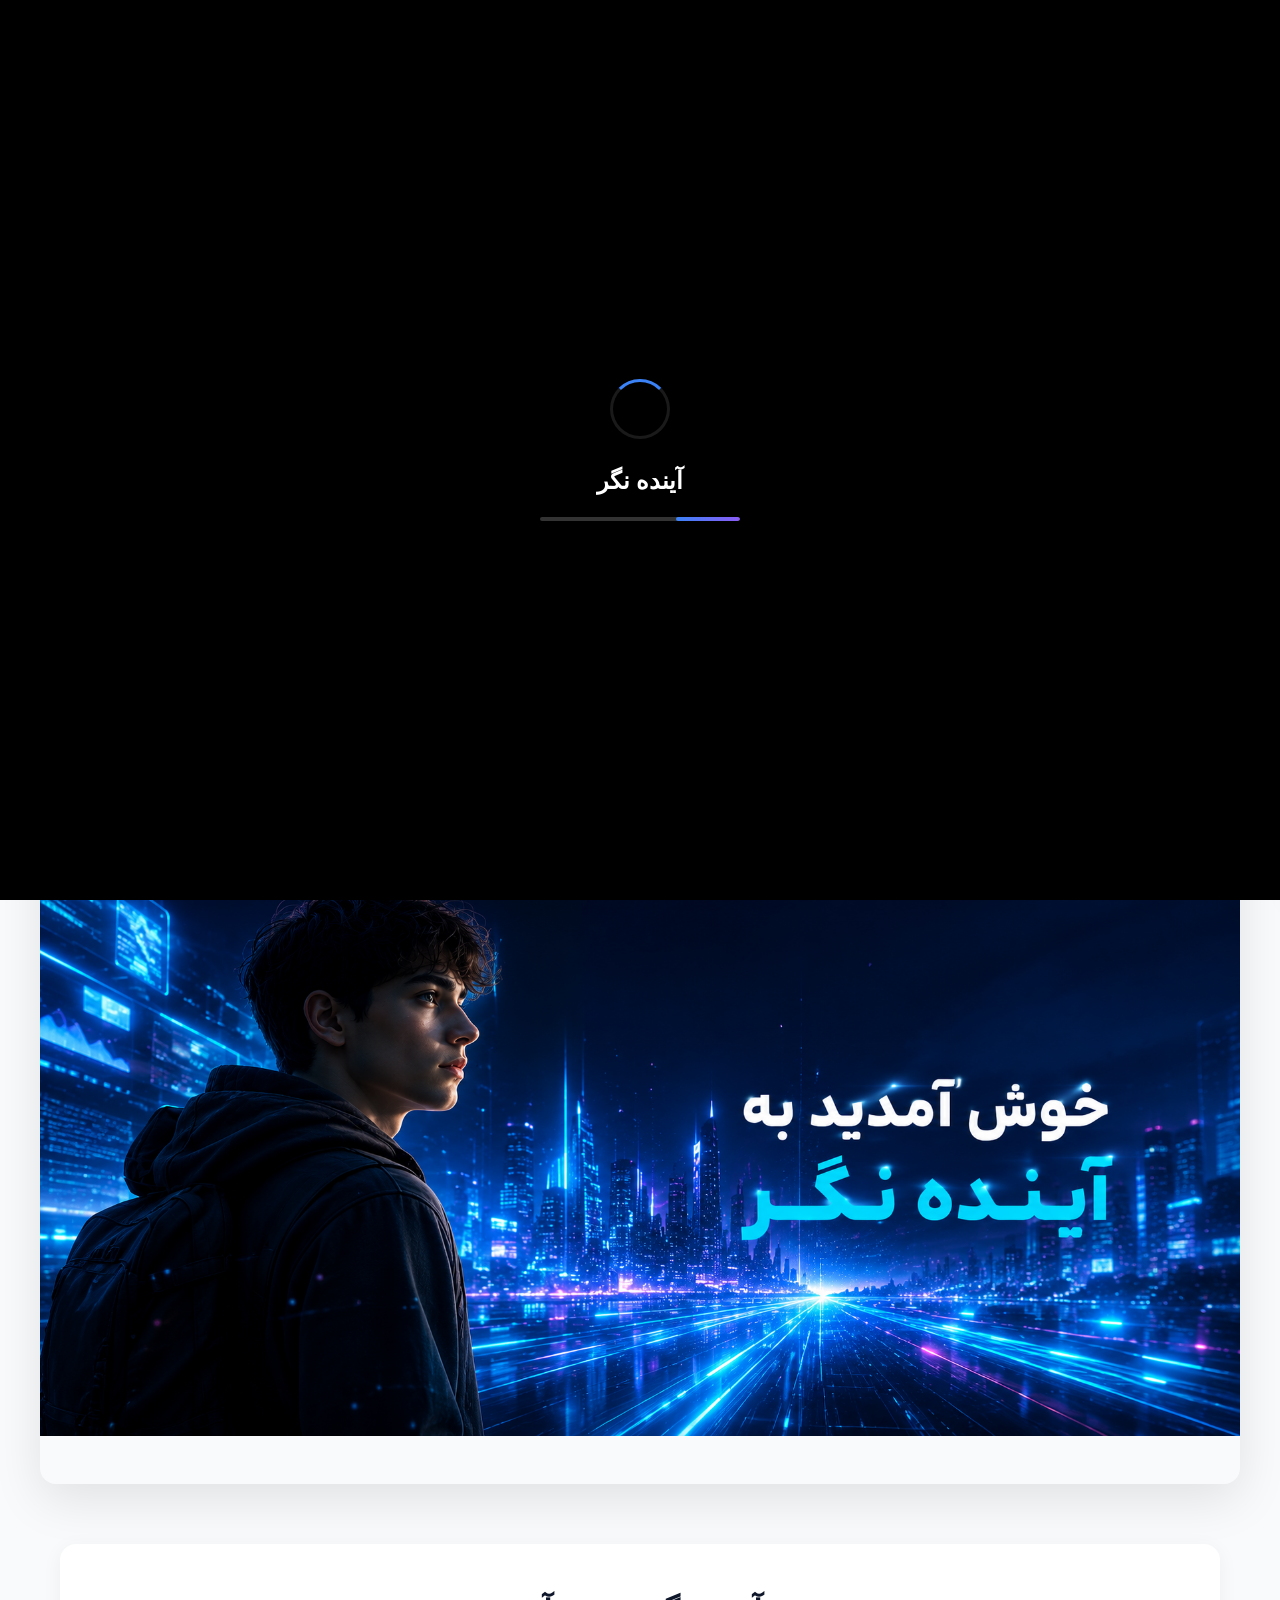
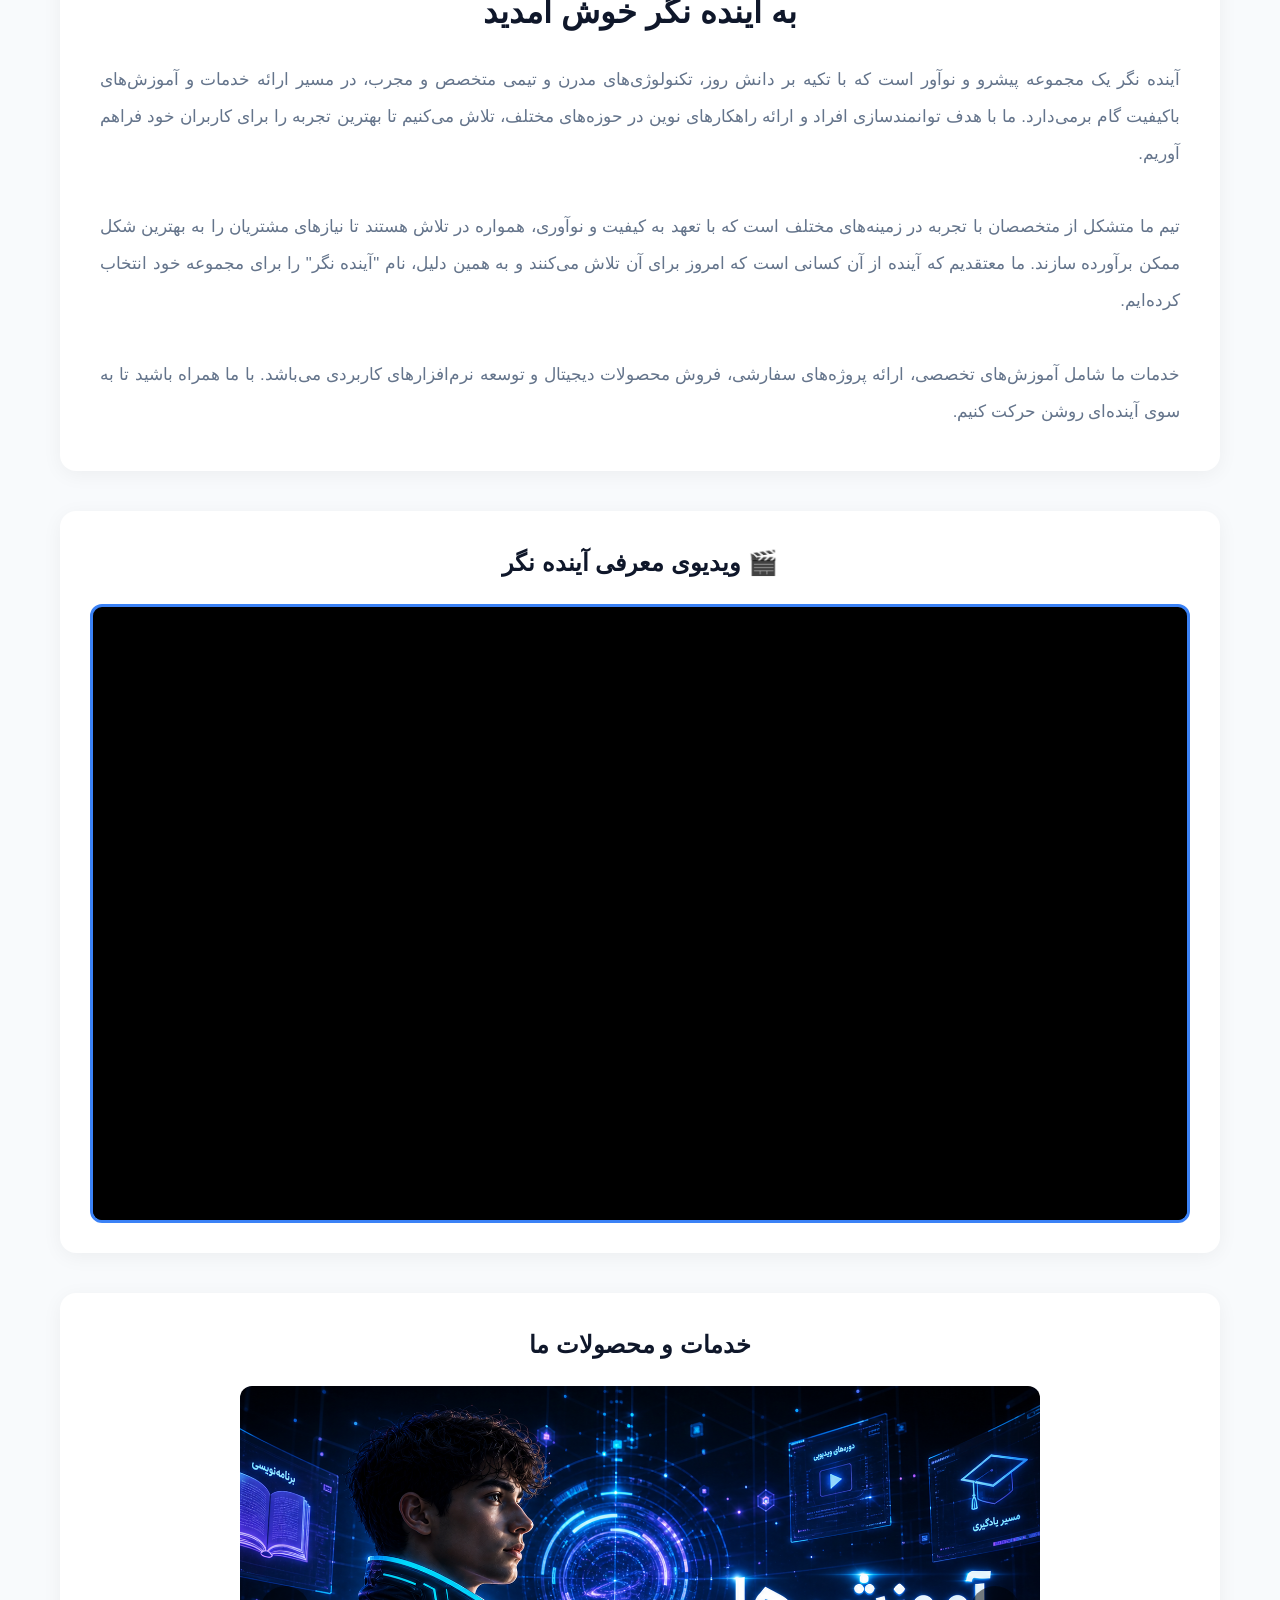
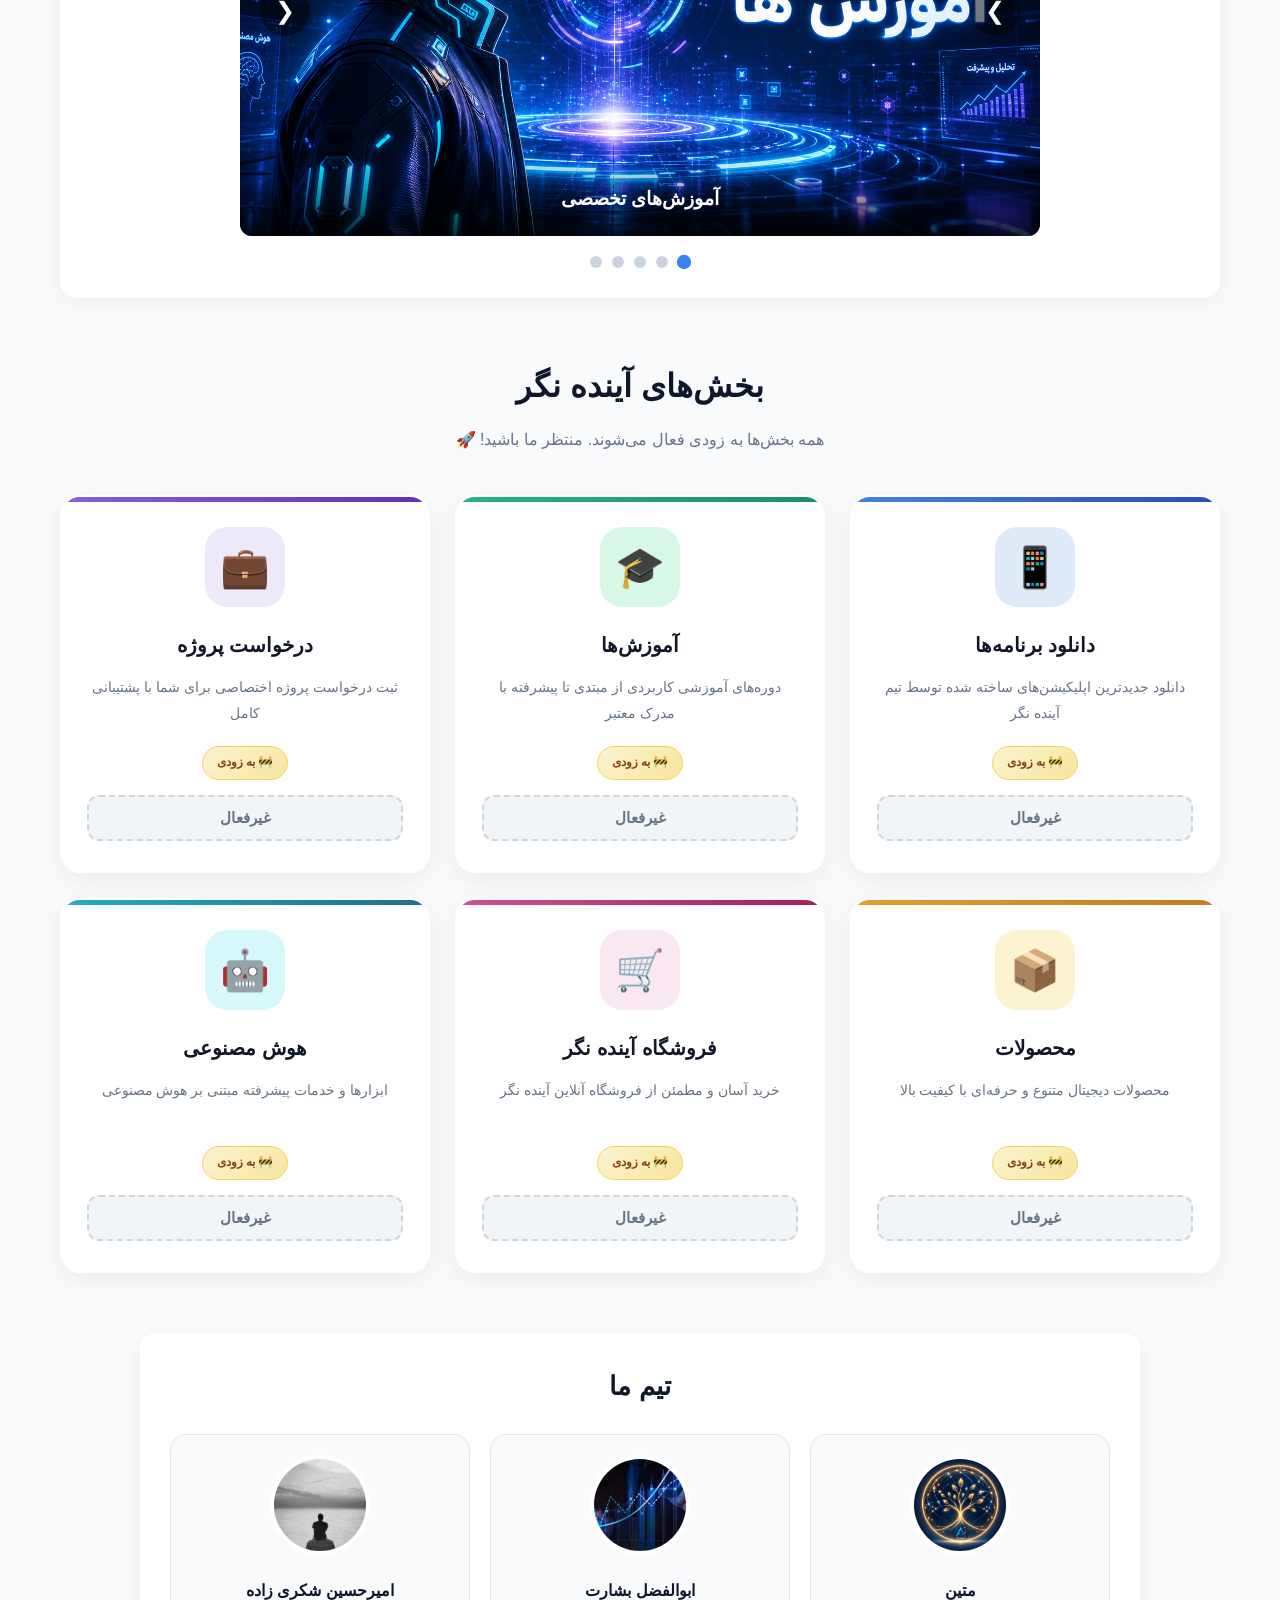
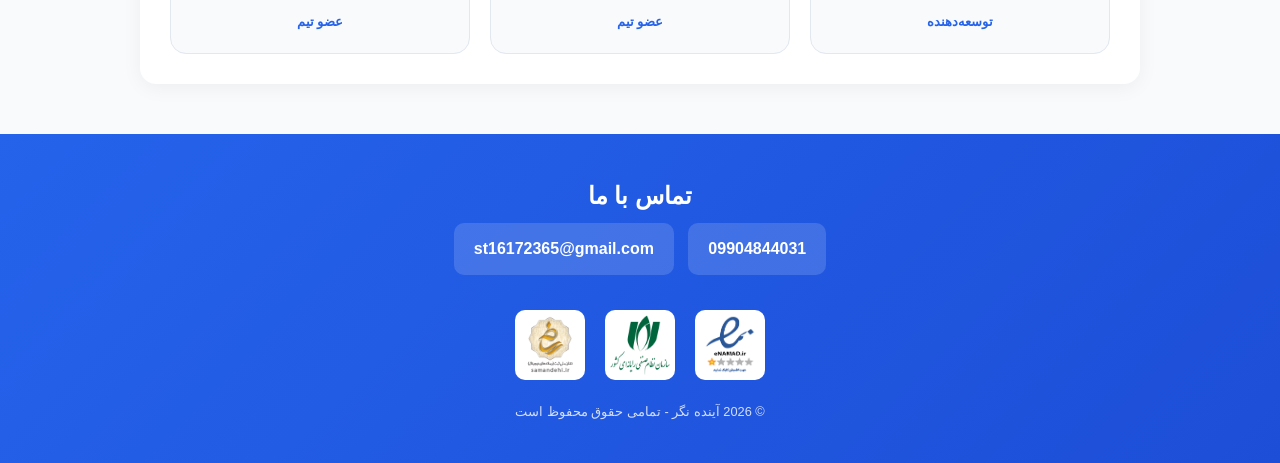
==== commit 11f2f75d: "Update index.html" ====
--- a/index.html
+++ b/index.html
@@ -3,7 +3,6 @@
 <head>
 <meta charset="UTF-8">
 <meta name="viewport" content="width=device-width, initial-scale=1.0">
-
 <!-- ✅ SEO پیشرفته برای رتبه اول گوگل -->
 <title>آینده نگر | پلتفرم جامع آموزش، پروژه، محصولات و هوش مصنوعی</title>
 <meta name="description" content="آینده نگر - پلتفرم پیشرو در آموزش تخصصی، درخواست پروژه سفارشی، محصولات دیجیتال، فروشگاه آنلاین و خدمات هوش مصنوعی. تیمی متخصص و پرانرژی برای ساختن فردا، امروز.">
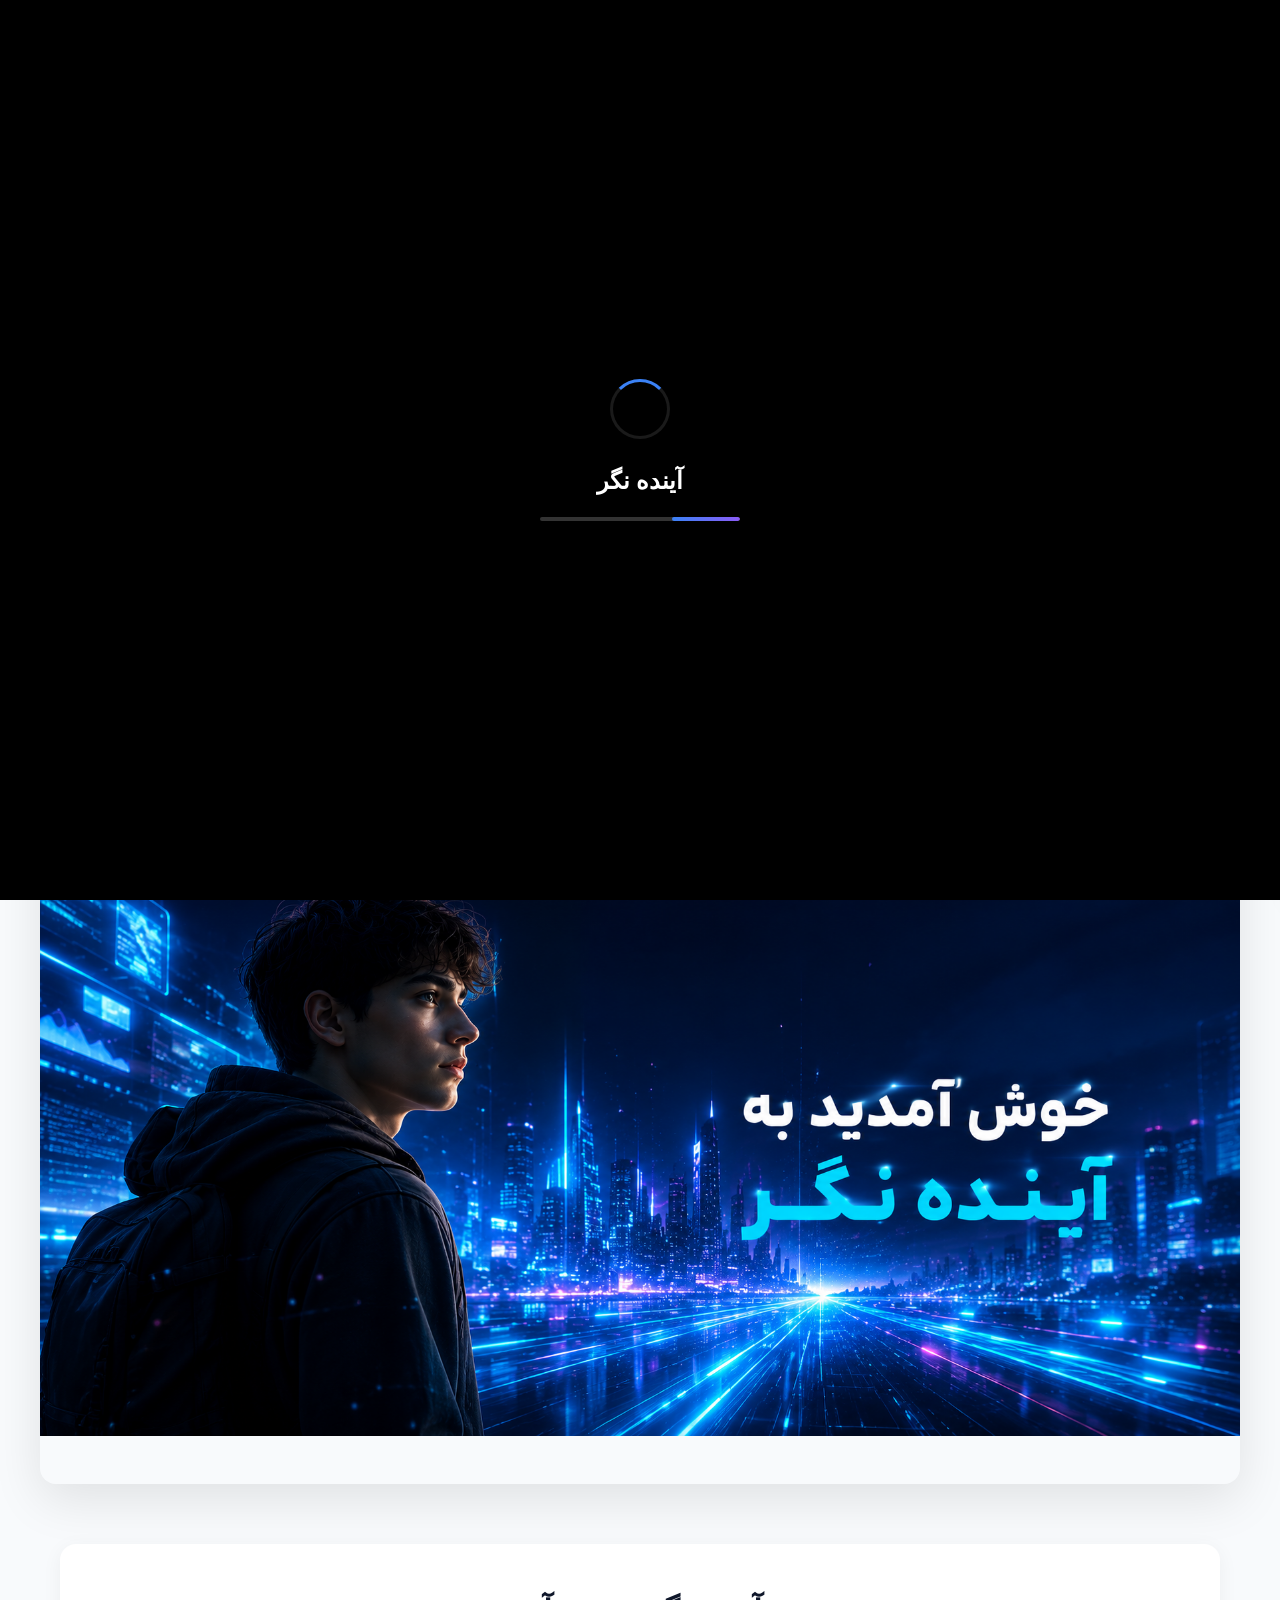
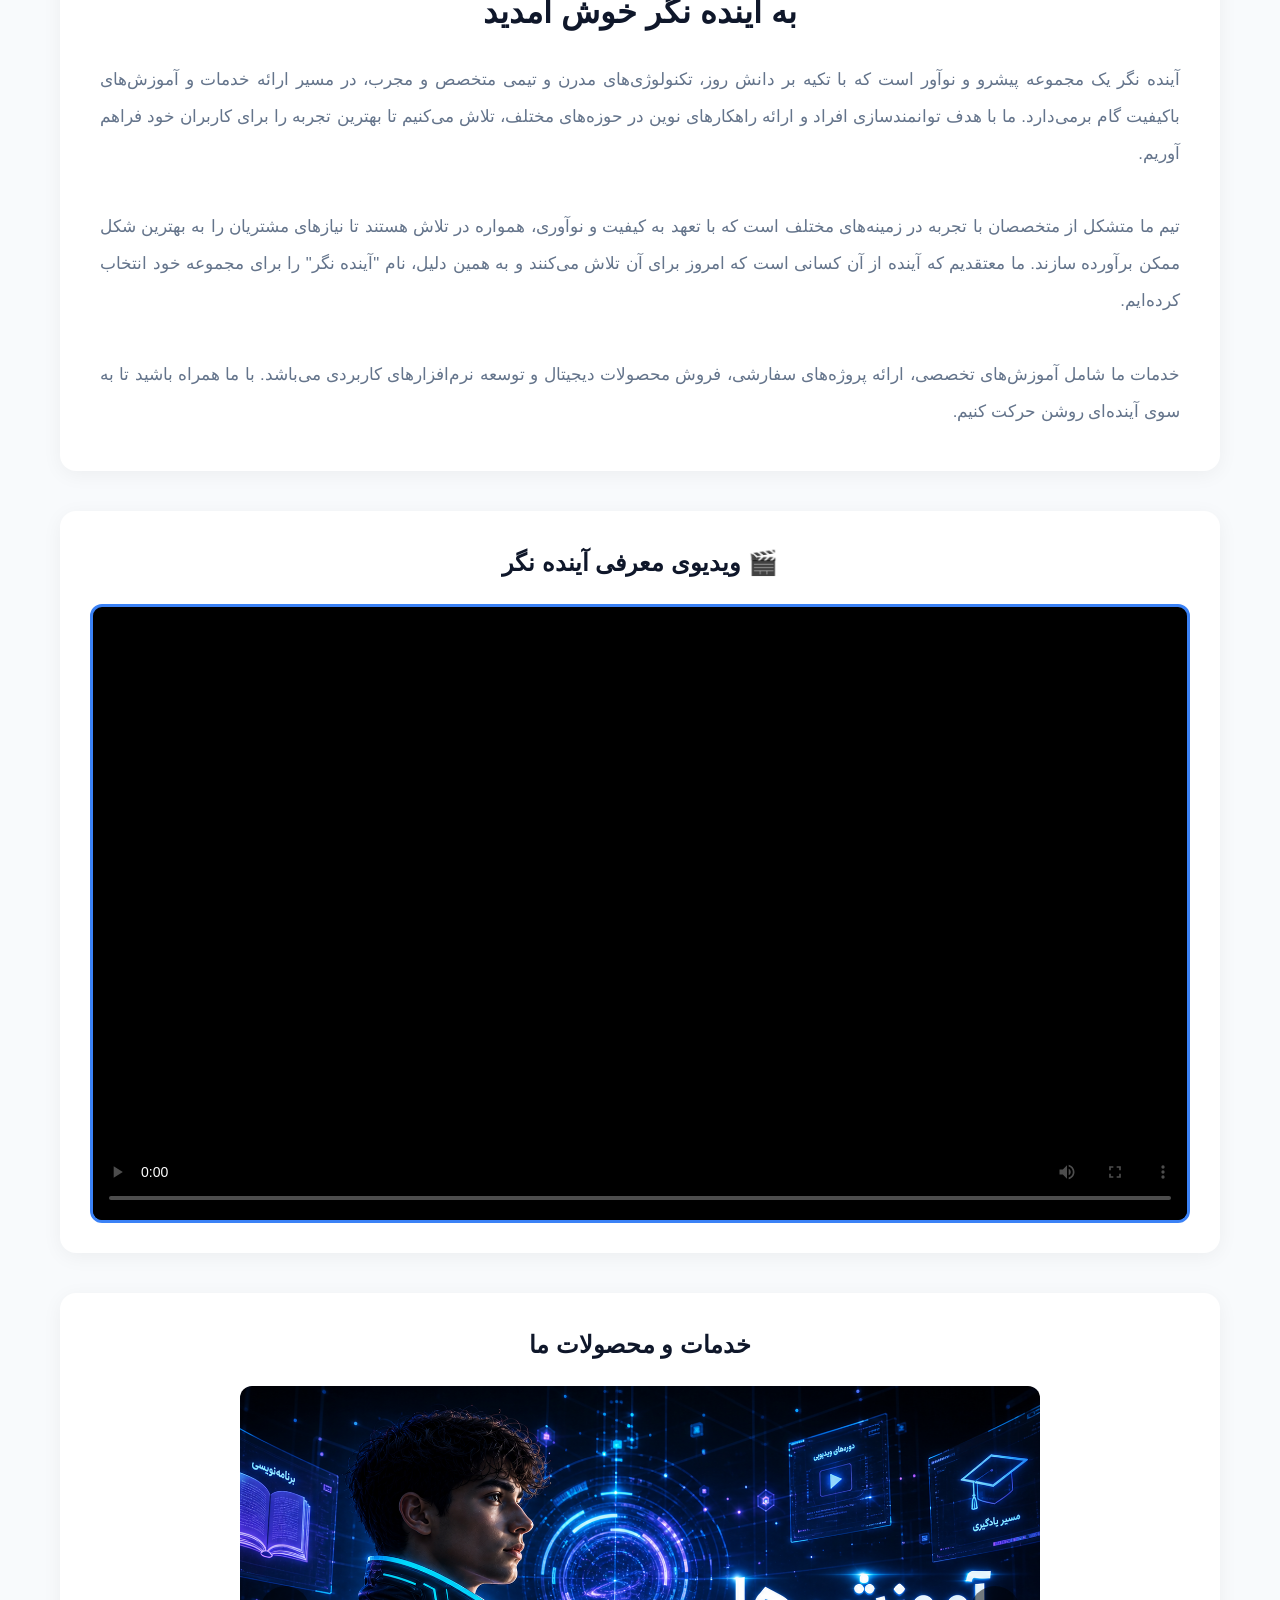
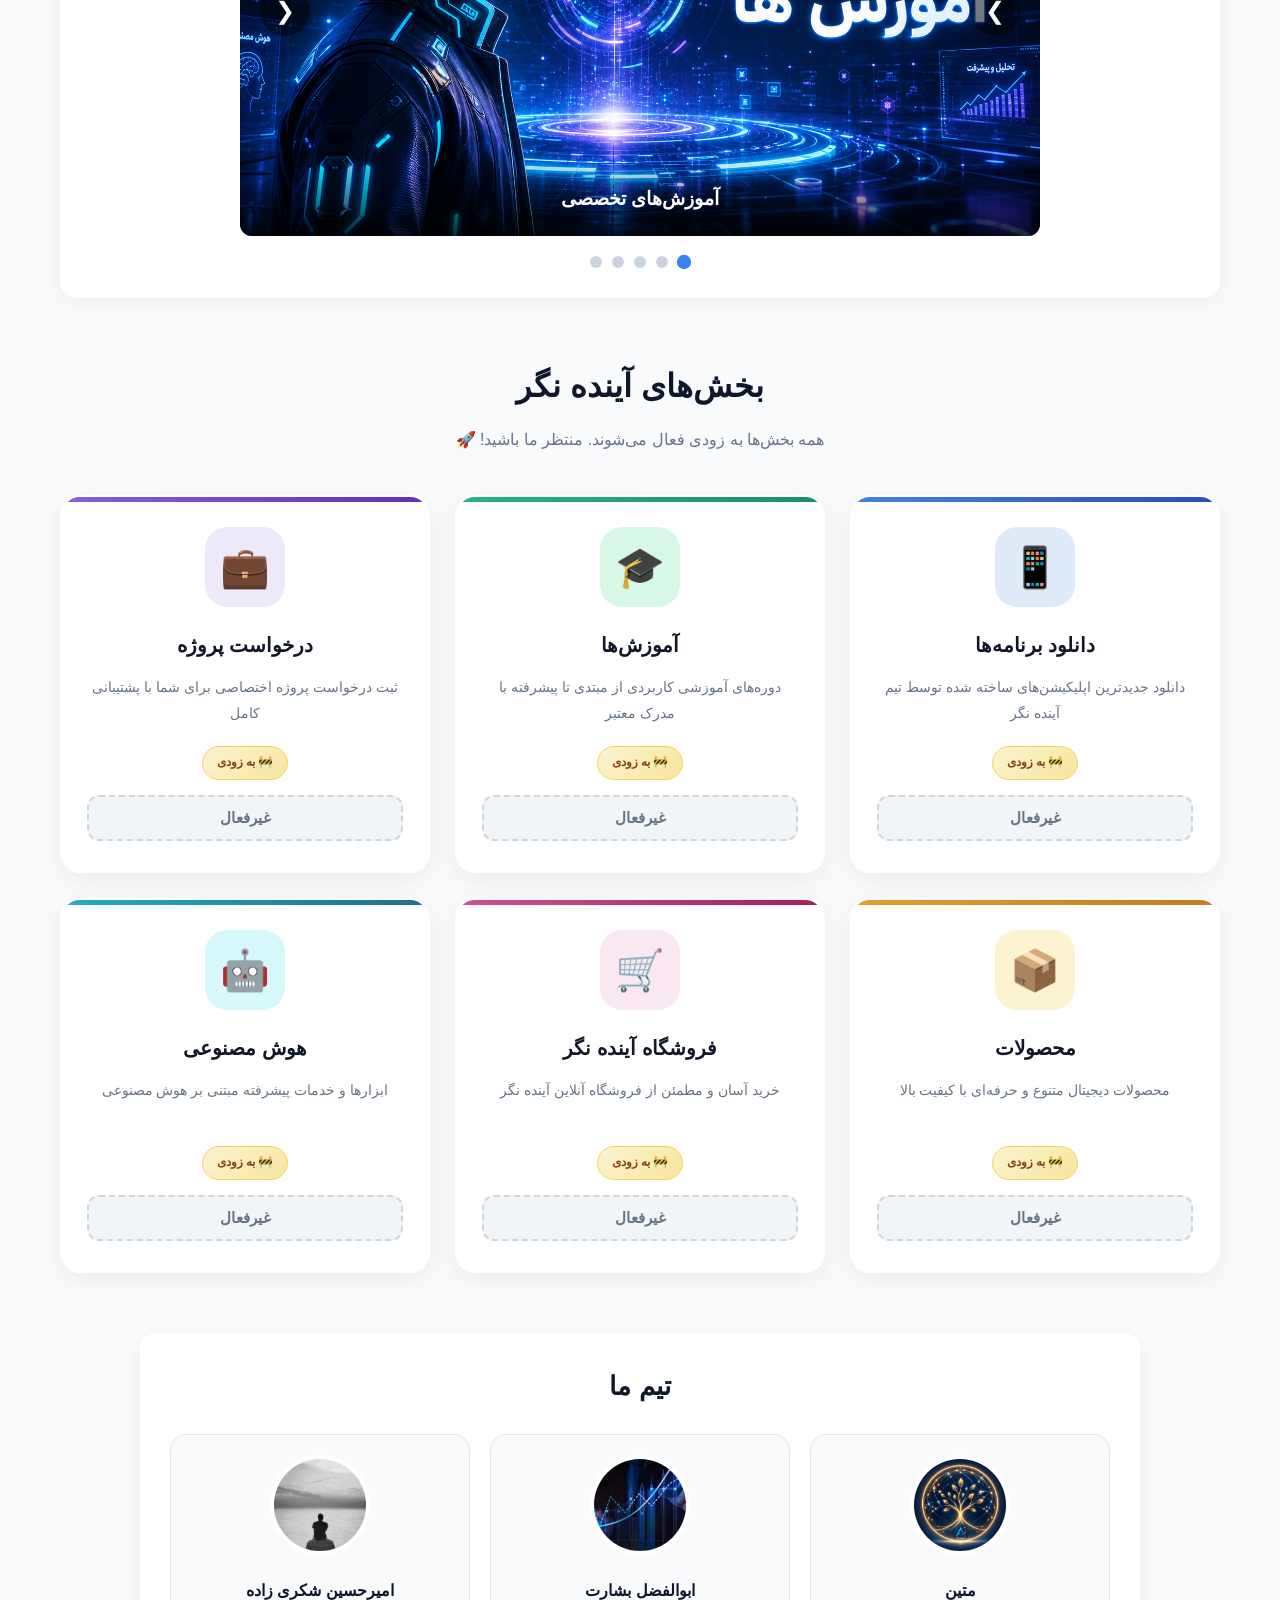
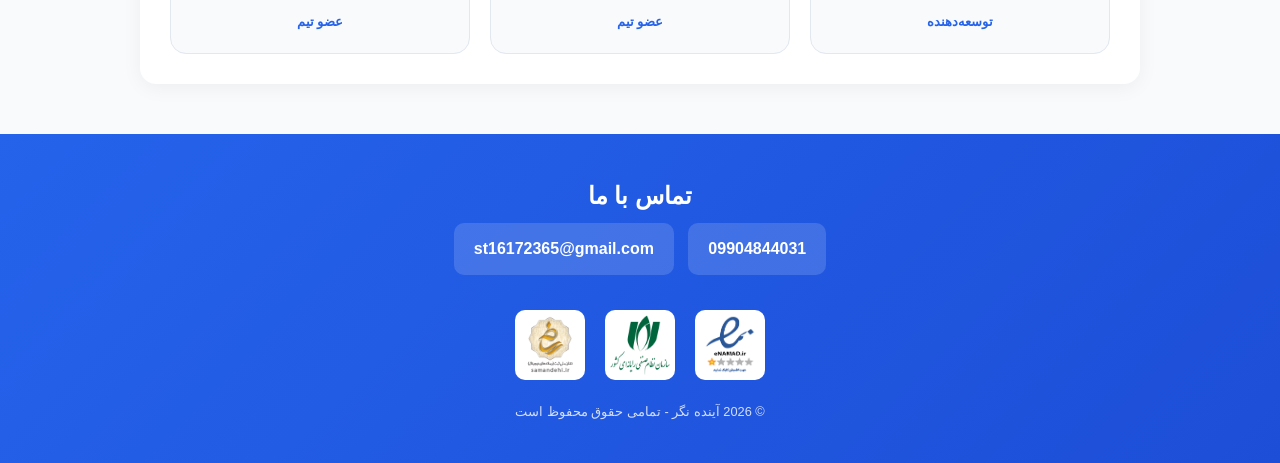
==== commit b42af0ed: "Update index.html" ====
--- a/index.html
+++ b/index.html
@@ -4,7 +4,7 @@
 <meta charset="UTF-8">
 <meta name="viewport" content="width=device-width, initial-scale=1.0">
 <!-- ✅ SEO پیشرفته برای رتبه اول گوگل -->
-<title>آینده نگر | پلتفرم جامع آموزش، پروژه، محصولات و هوش مصنوعی</title>
+<title>آینده نگر</title>
 <meta name="description" content="آینده نگر - پلتفرم پیشرو در آموزش تخصصی، درخواست پروژه سفارشی، محصولات دیجیتال، فروشگاه آنلاین و خدمات هوش مصنوعی. تیمی متخصص و پرانرژی برای ساختن فردا، امروز.">
 <meta name="keywords" content="آینده نگر, ayandeh negar, آینده‌نگر, آموزش برنامه نویسی, درخواست پروژه, محصولات دیجیتال, فروشگاه آینده نگر, هوش مصنوعی, اپلیکیشن اندروید, نرم افزار سفارشی, تیم توسعه, آموزش آنلاین, پروژه دانشجویی, AI ایران, چت هوش مصنوعی">
 <meta name="author" content="تیم آینده نگر - متین، ابوالفضل بشارت، امیرحسین شکری زاده">
